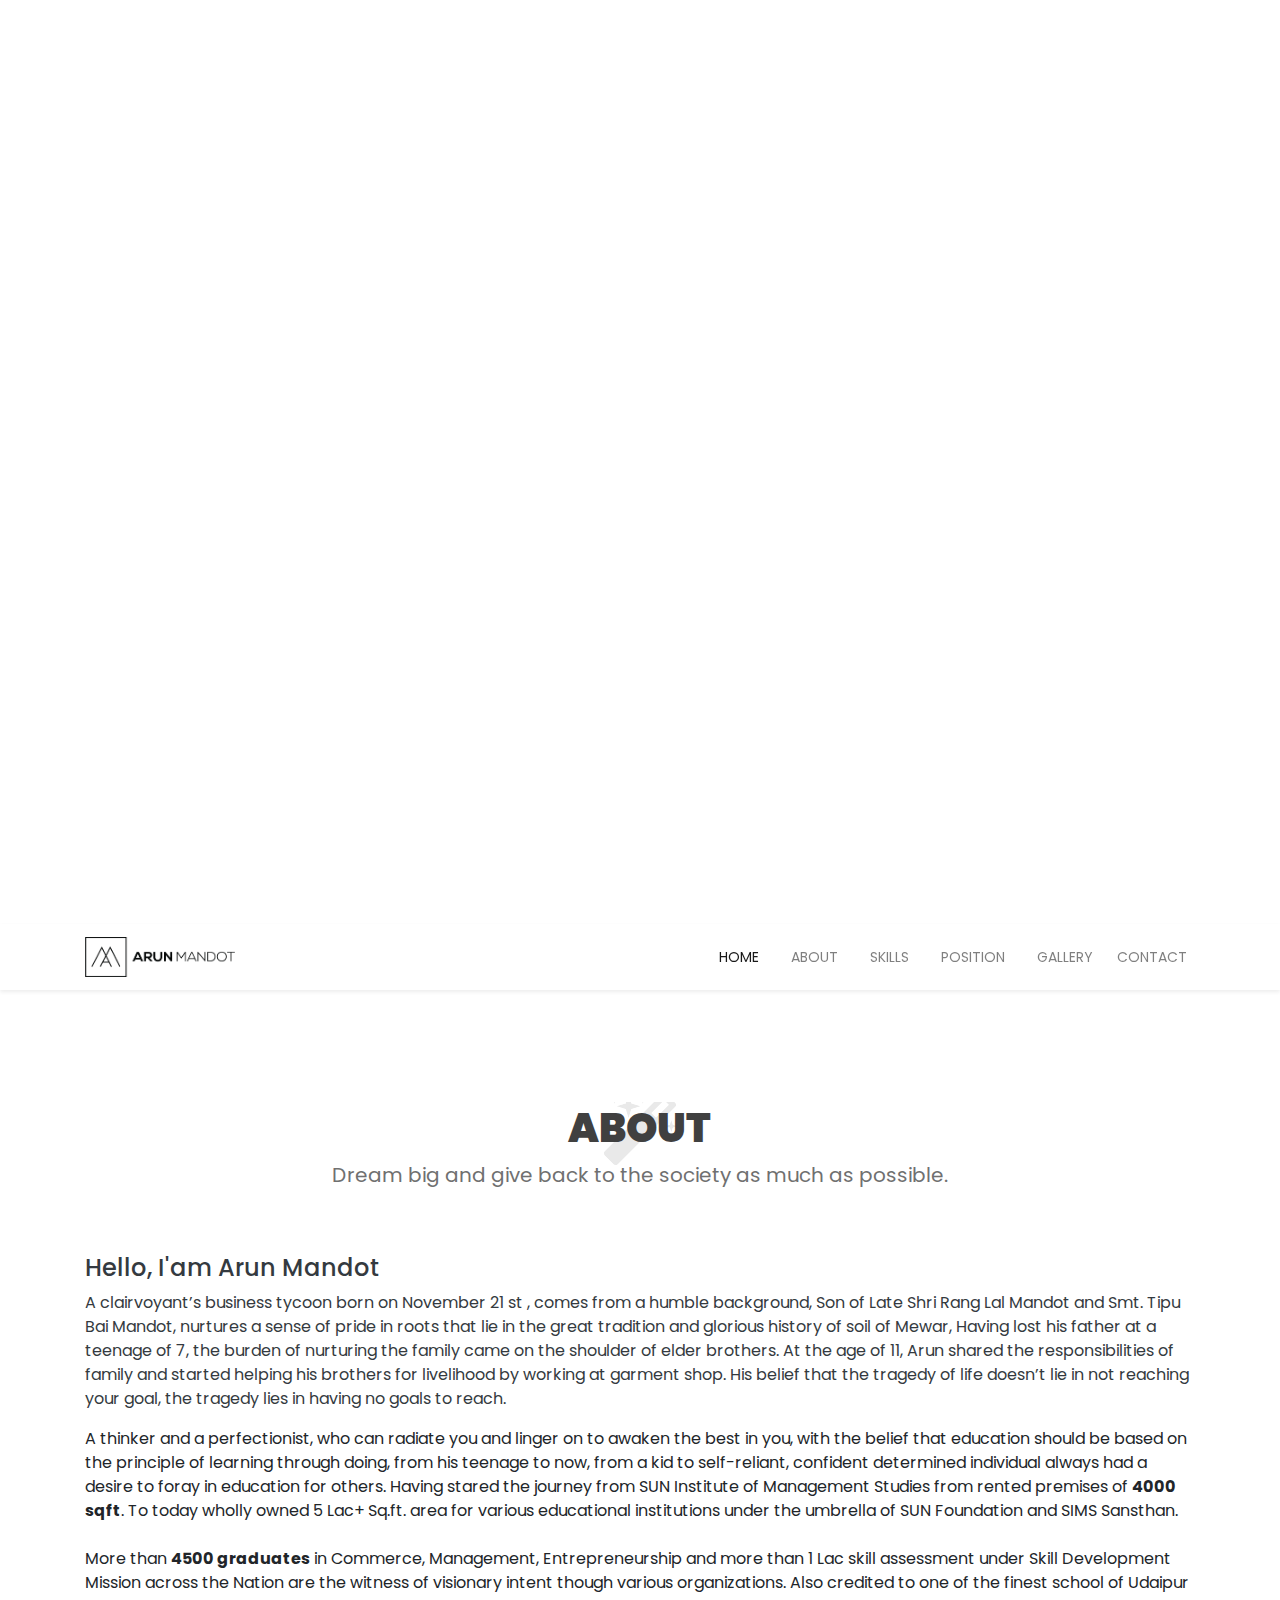
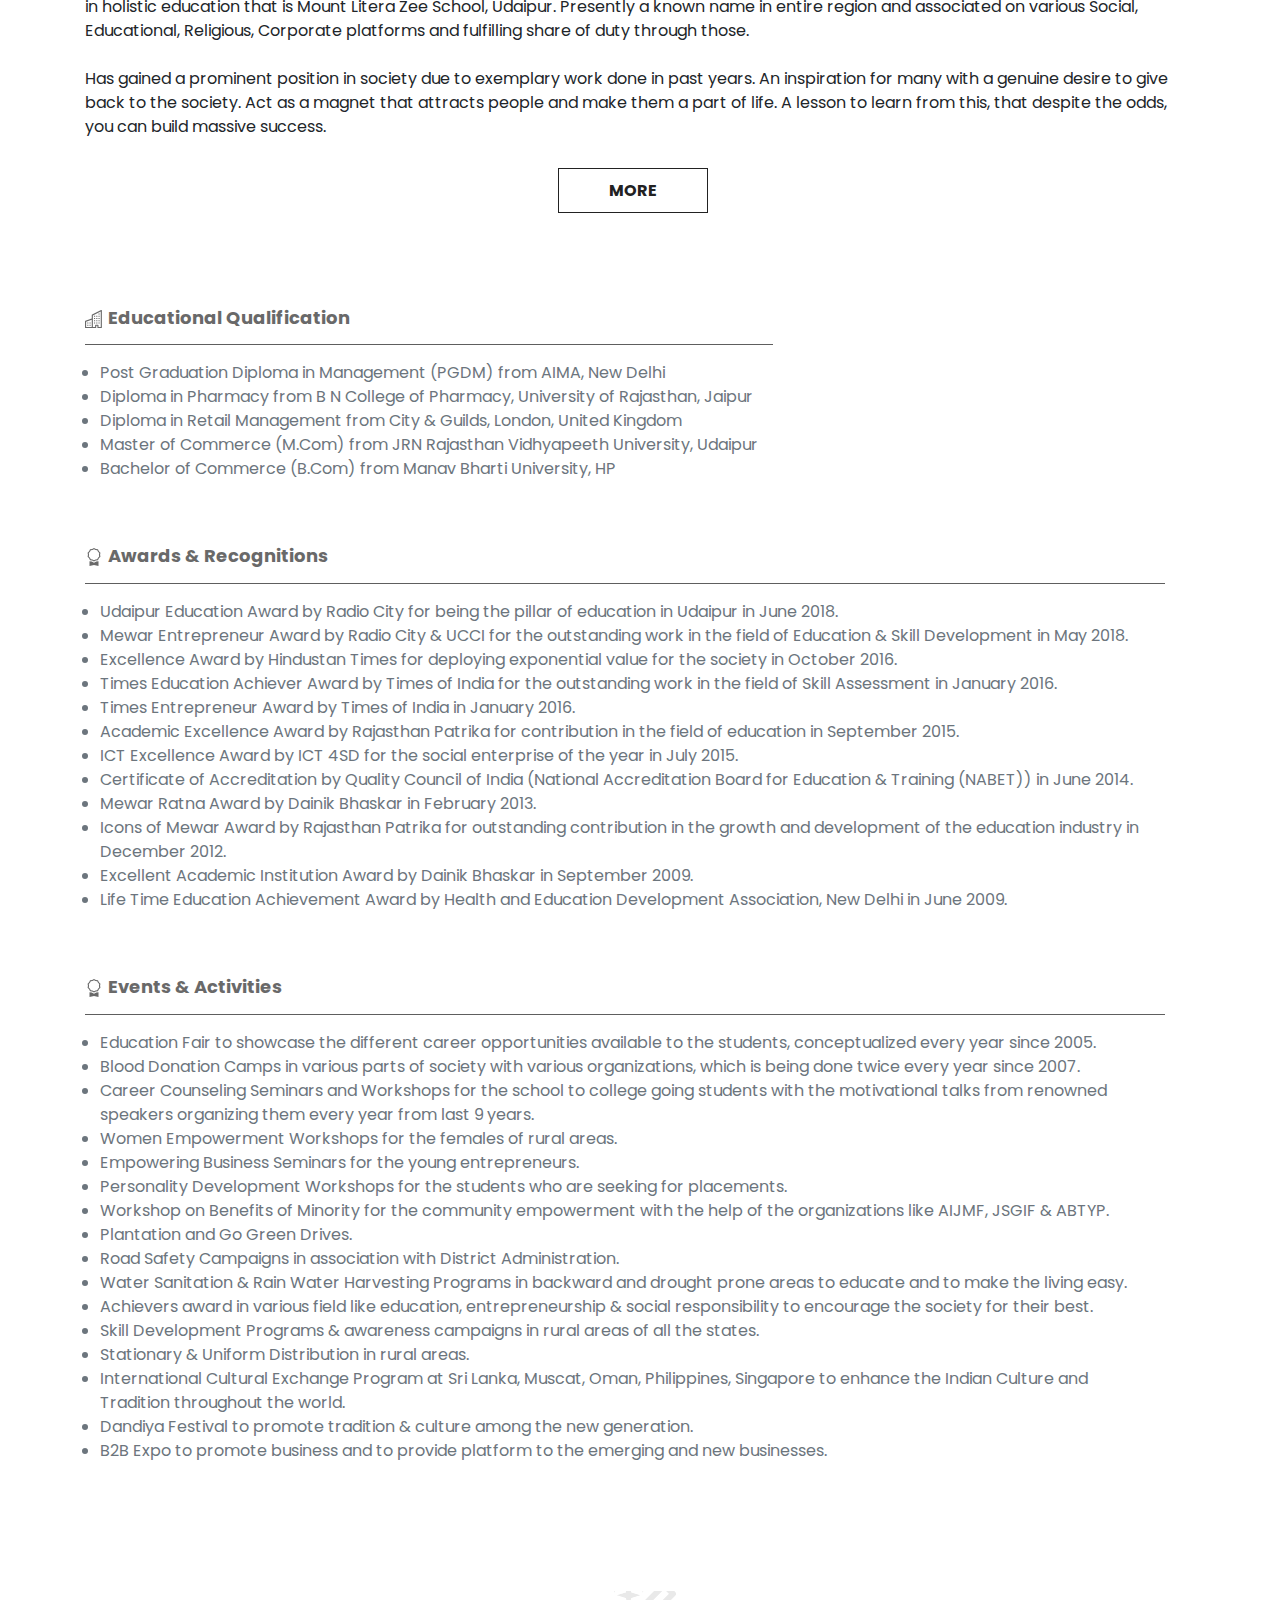
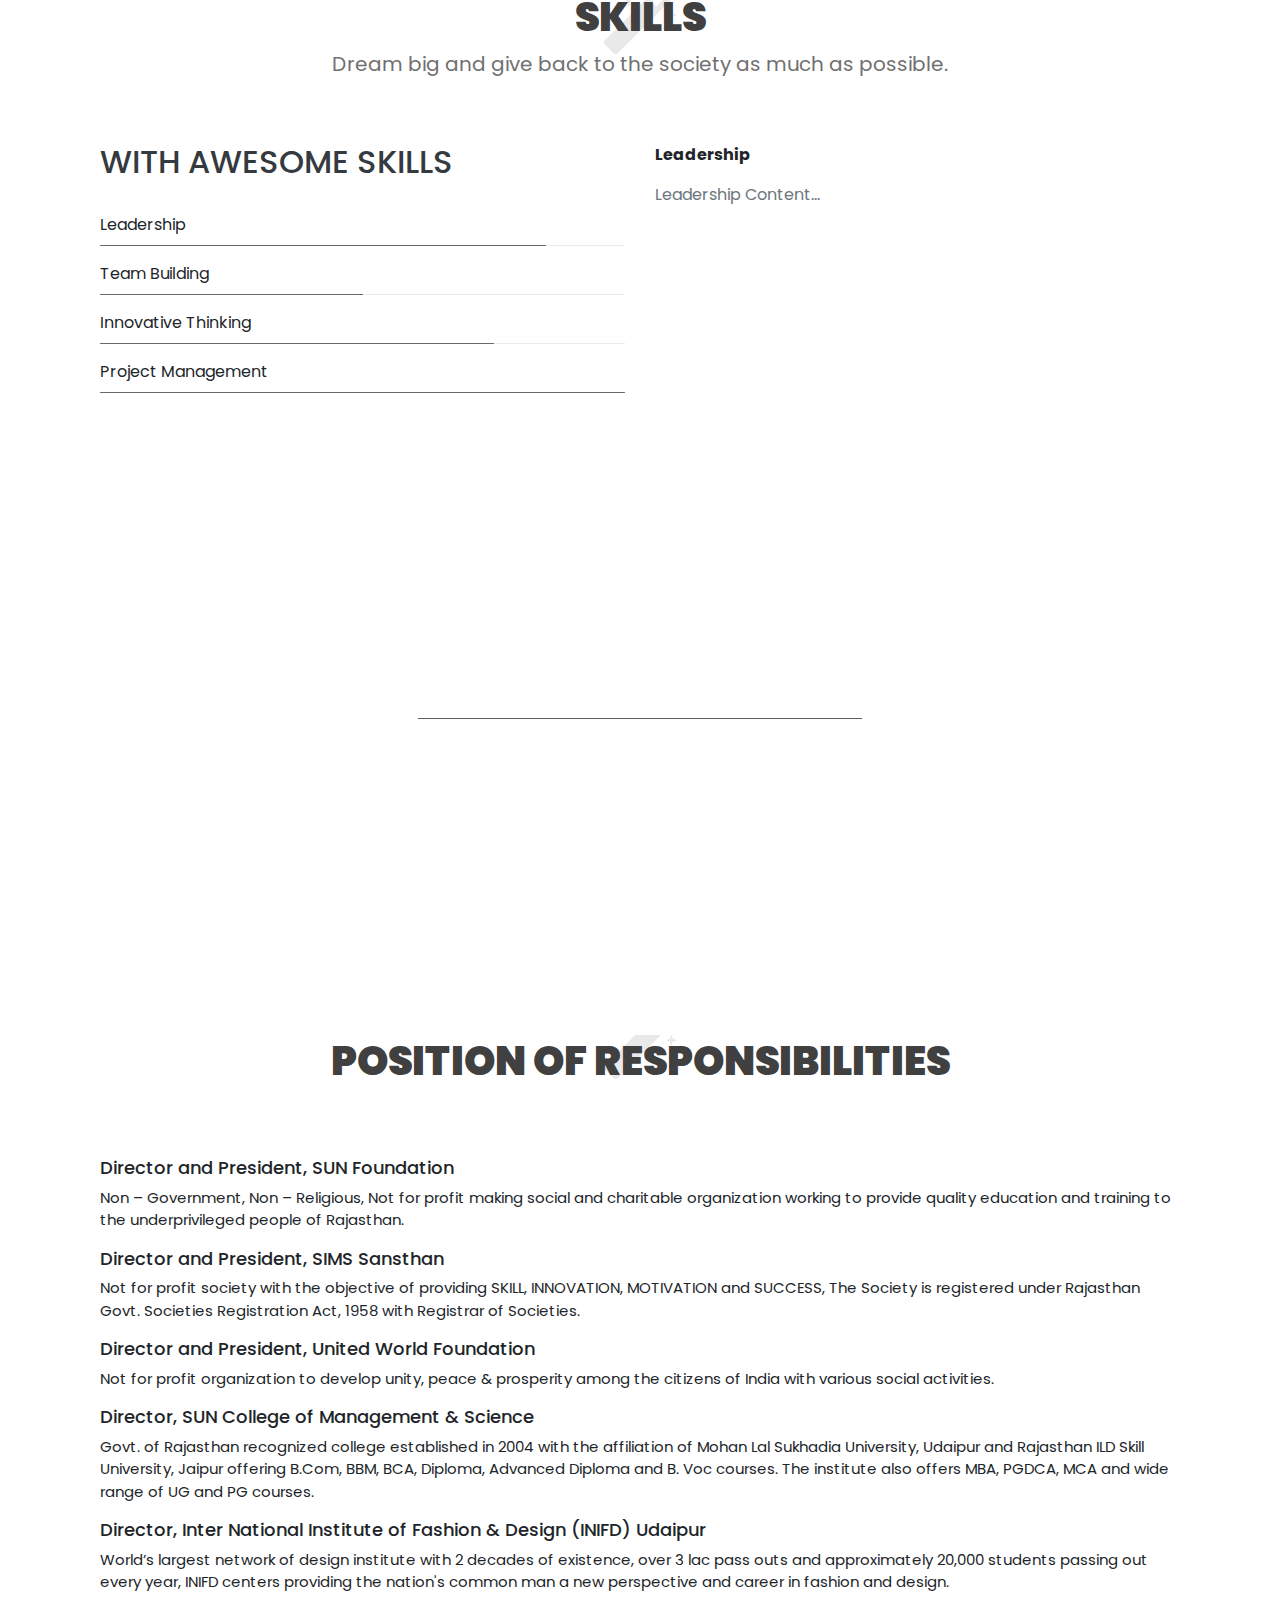
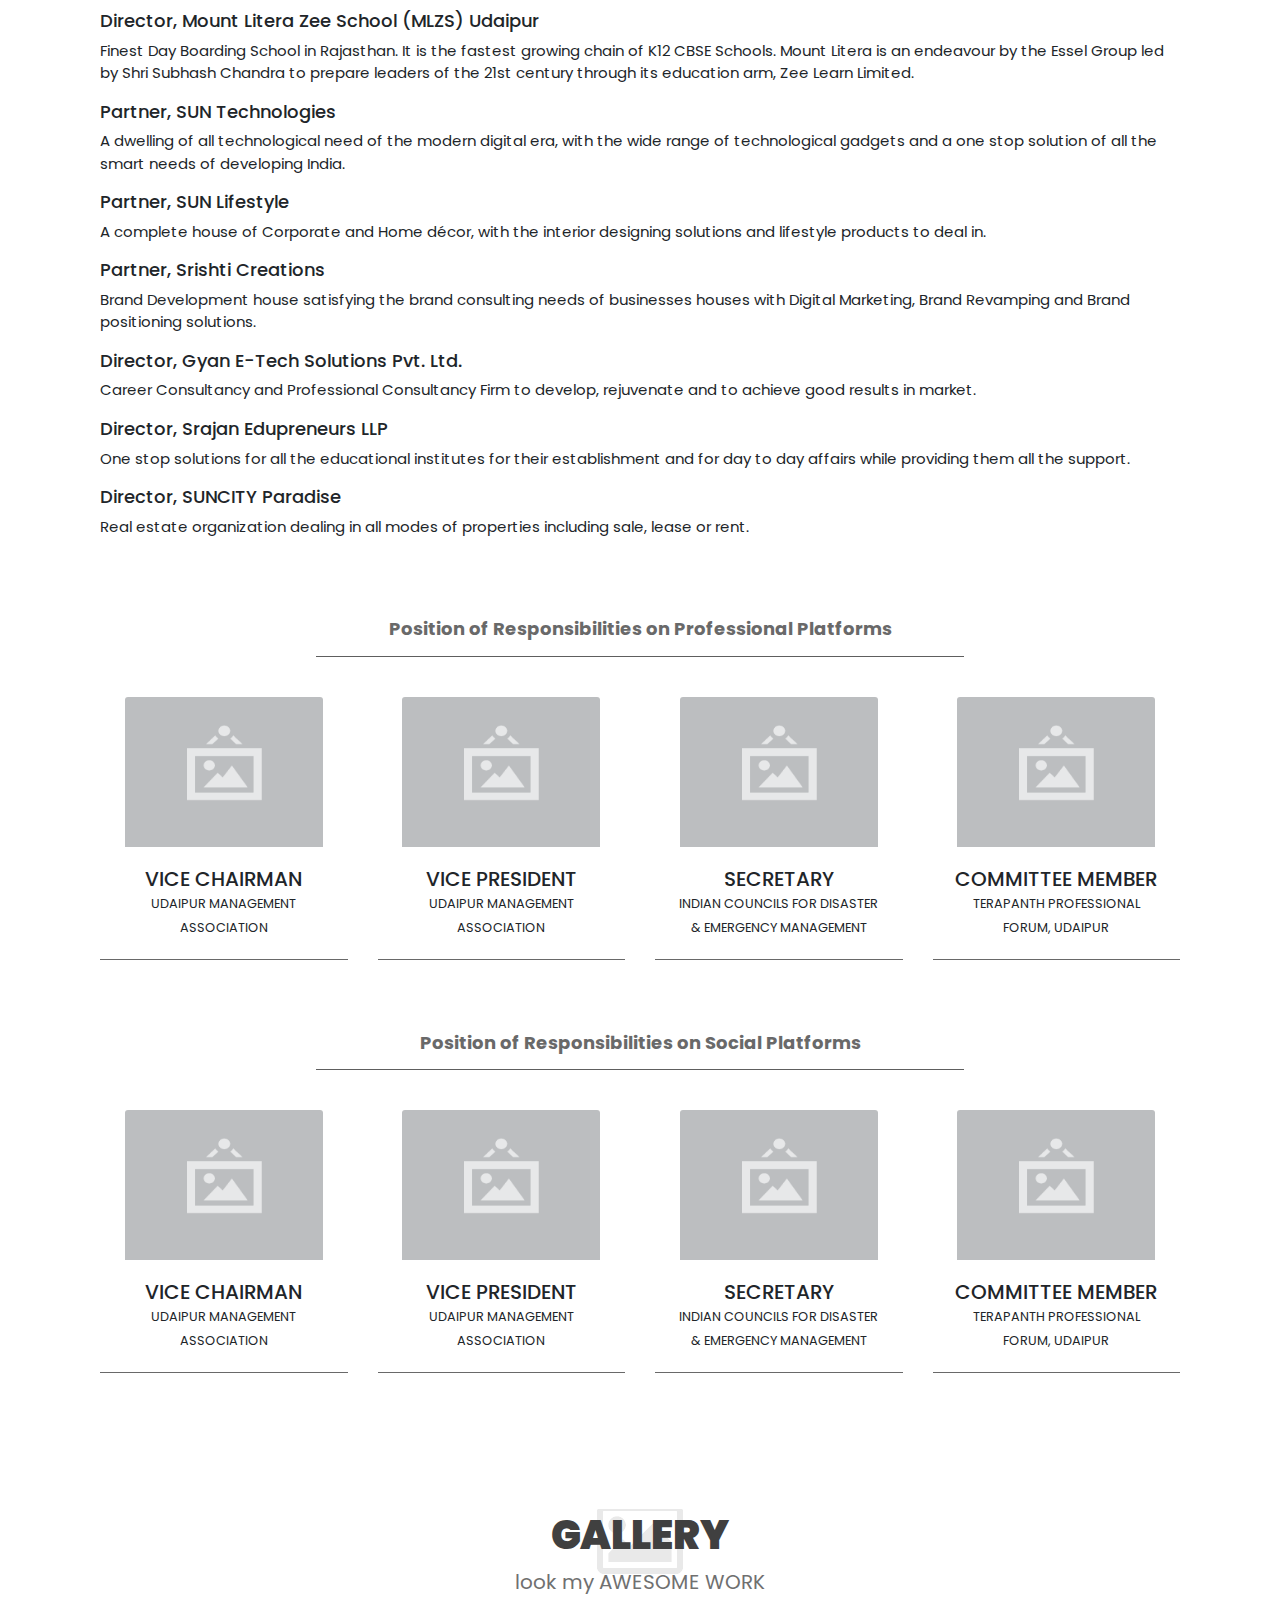
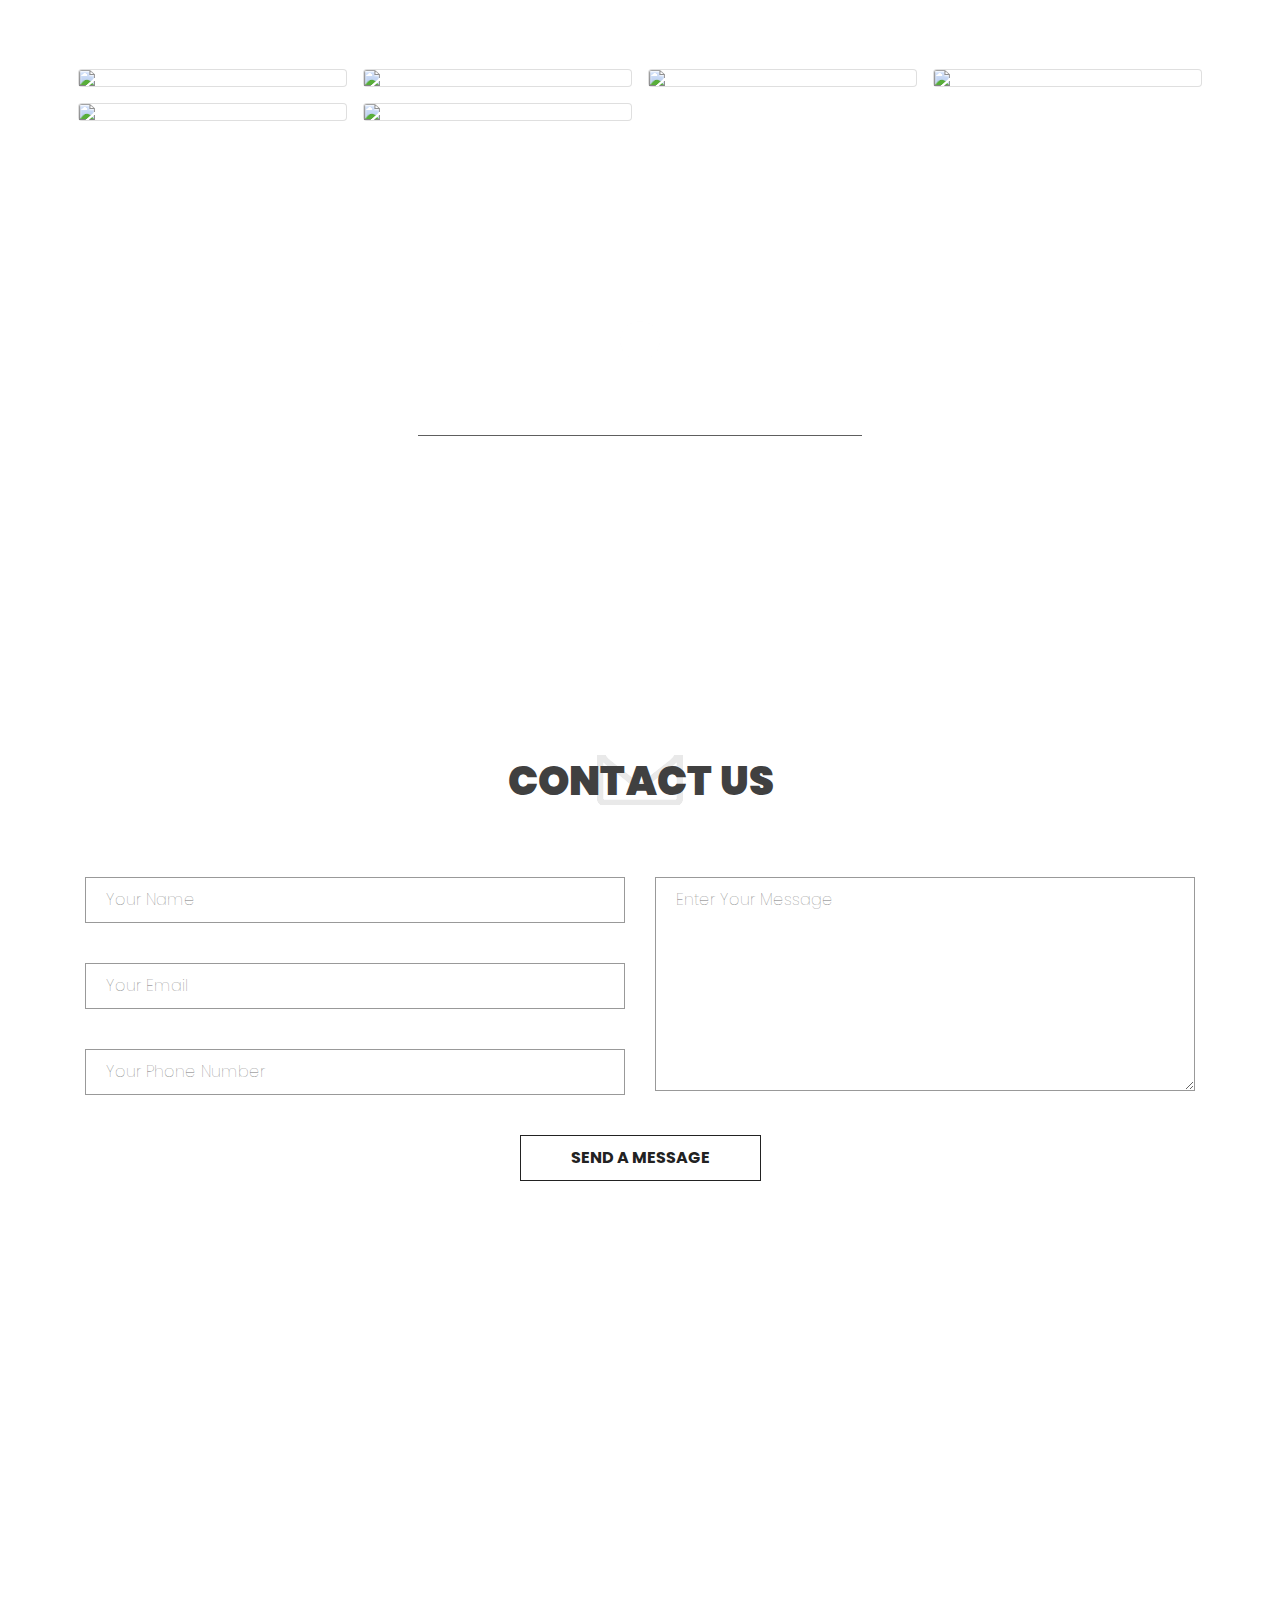
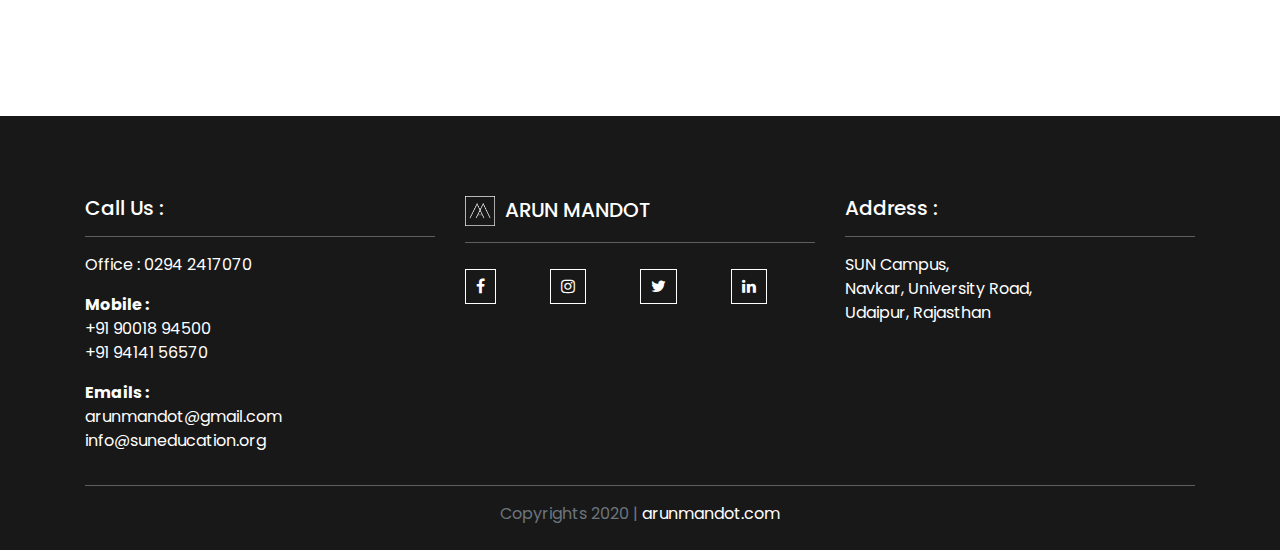
==== index.html @ 6d006e6d "added" ====
<!doctype html>
<html lang="en">

<head>
    <!-- Required meta tags -->
    <meta charset="utf-8">
    <meta name="viewport" content="width=device-width, initial-scale=1, shrink-to-fit=no">
    <!-- Bootstrap CSS -->
    <link rel="stylesheet" href="https://stackpath.bootstrapcdn.com/bootstrap/4.5.0/css/bootstrap.min.css">
    <title>ARUN MANDOT</title>
    <!-- Favicons -->
    <link rel="icon" href="images/logo.png">
    <!-- Custom CSS -->
    <link rel="stylesheet" href="css/style.css">
    <!-- Owl.carousel CSS -->
    <link rel="stylesheet" href="css/owl.carousel.min.css">
    <link rel="stylesheet" href="css/owl.theme.default.min.css">
    <!-- font-awesome icons -->
    <link href="//maxcdn.bootstrapcdn.com/font-awesome/4.7.0/css/font-awesome.min.css" rel="stylesheet">
</head>

<body>

    <!-- Carousel -->
    <section class="owl-carousel my-0 py-0">
        <div class="carousel-container"
            style="background-image: url(http://musemaster.net/creative-agency-muse/CA-Onepage/images/people-768566_1920.jpg?crc=306402856);">
            <div>
                <img src="images/logo.png" style="width: 80px;height: 80px;"><br>
            </div>


            <h1 class="top-banner-qots">SOCIAL ACTIVIST</h1>
            <p class="top-banner-paragraph">You must never be fearful about what you are doing when it is right.</p>
        </div>
        <div class="carousel-container"
            style="background-image: url(http://musemaster.net/creative-agency-muse/CA-Onepage/images/bike-666039_1920-color.jpg?crc=132813385);">
            <div>
                <img src="images/logo.png" style="width: 80px;height: 80px;"><br>
            </div>
            <h1 class="top-banner-qots">SELF MOTIVATOR</h1>
            <p class="top-banner-paragraph">If you have good thoughts they will shine out of your face like sunbeams.
            </p>
        </div>
        <div class="carousel-container"
            style="background-image: url(https://cdn.pixabay.com/photo/2014/05/03/01/03/macbook-336704_960_720.jpg);">
            <div>
                <img src="images/logo.png" style="width: 80px;height: 80px;"><br>
            </div>
            <h1 class="top-banner-qots">ENTREPRENEURS</h1>
            <p class="top-banner-paragraph">All our dreams can come true, if we have the courage to pursue them.</p>
        </div>
        <div class="carousel-container"
            style="background-image: url(https://cdn.pixabay.com/photo/2015/03/14/19/45/suit-673697_960_720.jpg);">
            <div>
                <img src="images/logo.png" style="width: 80px;height: 80px;"><br>
            </div>
            <h1 class="top-banner-qots">Self Motivator</h1>
            <p class="top-banner-paragraph">Success is ought to be determined not by accumulations, but by
                contributions.</p>
        </div>
        <div class="carousel-container"
            style="background-image: url(http://musemaster.net/creative-agency-muse/CA-Onepage/images/bike-666039_1920-color.jpg?crc=132813385);">
            <div>
                <img src="images/logo.png" style="width: 80px;height: 80px;"><br>
            </div>
            <h1 class="top-banner-qots">EDUCATIONIST</h1>
            <p class="top-banner-paragraph">Education is not the learning of facts, but the training of the mind to
                think.</p>
        </div>
        <div class="carousel-container"
            style="background-image: url(https://cdn.pixabay.com/photo/2015/03/26/09/40/business-suit-690048_960_720.jpg);">
            <div>
                <img src="images/logo.png" style="width: 80px;height: 80px;"><br>
            </div>
            <h1 class="top-banner-qots">INNOVATIVE</h1>
            <p class="top-banner-paragraph">Innovation distinguishes between a leader and a follower.</p>
        </div>
    </section>

    <!-- Navbar -->
    <nav class="navbar navbar-expand-lg navbar-light bg-white shadow-sm mt-0 sticky-top" id="move-sections">
        <div class="container">
            <a class="navbar-brand" href="index.html"><img src="images/navbar_logo.png" width="150" height="40"></a>
            <button class="navbar-toggler border-0" type="button" data-toggle="collapse" data-target="#navbarText"
                aria-controls="navbarText" aria-expanded="false" aria-label="Toggle navigation">
                <span class="navbar-toggler-icon"></span>
            </button>
            <div class="collapse navbar-collapse" id="navbarText">
                <ul class="navbar-nav ml-auto">
                    <li class="nav-item active">
                        <a class="nav-link text-uppercase mx-2" href="index.html">Home</a>
                    </li>
                    <li class="nav-item">
                        <a class="nav-link text-uppercase mx-2" href="#about">About</a>
                    </li>
                    <li class="nav-item">
                        <a class="nav-link text-uppercase mx-2" href="#skills">Skills</a>
                    </li>
                    <li class="nav-item">
                        <a class="nav-link text-uppercase mx-2" href="#position">POSITION</a>
                    </li>
                    <li class="nav-item">
                        <a class="nav-link text-uppercase mx-2" href="#gallery">Gallery</a>
                    </li>
                    <!-- <li class="nav-item">
                            <a class="nav-link text-uppercase" href="#team">Team</a>
                        </li> -->
                    <li class="nav-item">
                        <a class="nav-link text-uppercase" href="#contact">Contact</a>
                    </li>
                </ul>
            </div>
        </div>
    </nav>

    <div class="container">
        <!-- About Section -->
        <section class="container p-md-0" id="about">
            <div class="jumbotron jumbotron-fluid bg-transparent mb-0 pb-0">
                <div class="container text-center pt-md-5">
                    <div
                        style="background-image: url('images/u218-4.png');background-position: center;background-repeat: no-repeat;">
                        <h1 class="section-heading"><b>About</b></h1>
                        <p class="section-paragraph">Dream big and give back to the society as much as
                            possible.</p>
                    </div>
                </div>
                <div class="container jumbotron jumbotron-fluid bg-transparent pb-0">
                    <div class="row">
                        <div class="col-12">
                            <h4 class="text-dark">Hello, I'am Arun Mandot</h4>
                            <p class="text-dark">A clairvoyant’s business tycoon born on November 21 st , comes from
                                a humble background, Son
                                of Late Shri Rang Lal Mandot and Smt. Tipu Bai Mandot, nurtures a sense of pride in
                                roots
                                that
                                lie in the great tradition and glorious history of soil of Mewar, Having lost his
                                father at
                                a
                                teenage of 7, the burden of nurturing the family came on the shoulder of elder
                                brothers. At
                                the
                                age of 11, Arun shared the responsibilities of family and started helping his
                                brothers for
                                livelihood by working at garment shop. His belief that the tragedy of life doesn’t
                                lie in
                                not
                                reaching your goal, the tragedy lies in having no goals to reach.</p>
                            <p>
                                A thinker and a perfectionist, who can radiate you and linger on to awaken the best in you,
                                with
                                the belief that education should be based on the principle of learning through doing, from
                                his
                                teenage to now, from a kid to self-reliant, confident determined individual always had a
                                desire
                                to foray in education for others. Having stared the journey from SUN Institute of Management
                                Studies from rented premises of <b>4000 sqft</b>. To today wholly owned 5 Lac+ Sq.ft. area
                                for various
                                educational institutions under the umbrella of SUN Foundation and SIMS Sansthan.<br><br>
                                More than <b>4500 graduates</b> in Commerce, Management, Entrepreneurship and more than 1
                                Lac
                                skill assessment under Skill Development Mission across the Nation are the witness of
                                visionary intent though various organizations. Also credited to one of the finest school of
                                Udaipur in holistic education that is Mount Litera Zee School, Udaipur. Presently a known
                                name in entire region and associated on various Social, Educational, Religious, Corporate
                                platforms and fulfilling share of duty through those. <br><br>
                                Has gained a prominent position in society due to exemplary work done in past years. An
                                inspiration for many with a genuine desire to give back to the society. Act as a magnet that
                                attracts people and make them a part of life. A lesson to learn from this, that despite the
                                odds,
                                you can build massive success.</p>
                            <div class="container py-2 px-0 text-center">
                                <div class="col-12 my-3 pl-0">
                                    <a class="custom-btn text-decoration-none" href="about.html">More</a>
                                </div>
                            </div>
                        </div>
                    </div>
                </div>

                <div class="row container">
                    <div class="mt-5">
                        <h4 class="section-sub-heading"><span><svg width="1em" height="1em" viewBox="0 0 16 16" class="bi bi-building" fill="currentColor" xmlns="http://www.w3.org/2000/svg">
                            <path fill-rule="evenodd" d="M14.763.075A.5.5 0 0 1 15 .5v15a.5.5 0 0 1-.5.5h-3a.5.5 0 0 1-.5-.5V14h-1v1.5a.5.5 0 0 1-.5.5h-9a.5.5 0 0 1-.5-.5V10a.5.5 0 0 1 .342-.474L6 7.64V4.5a.5.5 0 0 1 .276-.447l8-4a.5.5 0 0 1 .487.022zM6 8.694L1 10.36V15h5V8.694zM7 15h2v-1.5a.5.5 0 0 1 .5-.5h2a.5.5 0 0 1 .5.5V15h2V1.309l-7 3.5V15z"/>
                            <path d="M2 11h1v1H2v-1zm2 0h1v1H4v-1zm-2 2h1v1H2v-1zm2 0h1v1H4v-1zm4-4h1v1H8V9zm2 0h1v1h-1V9zm-2 2h1v1H8v-1zm2 0h1v1h-1v-1zm2-2h1v1h-1V9zm0 2h1v1h-1v-1zM8 7h1v1H8V7zm2 0h1v1h-1V7zm2 0h1v1h-1V7zM8 5h1v1H8V5zm2 0h1v1h-1V5zm2 0h1v1h-1V5zm0-2h1v1h-1V3z"/>
                          </svg></span> <b>Educational Qualification</b></h4>
                        <hr class="mx-auto" style="width: 100%;background-color: #696969;">
                        <div class="container">
                            <ul>
                                <li class="text-muted">Post Graduation Diploma in Management (PGDM) from AIMA, New Delhi</li>
                                <li class="text-muted">Diploma in Pharmacy from B N College of Pharmacy, University of Rajasthan, Jaipur</li>
                                <li class="text-muted">Diploma in Retail Management from City & Guilds, London, United Kingdom</li>
                                <li class="text-muted">Master of Commerce (M.Com) from JRN Rajasthan Vidhyapeeth University, Udaipur</li>
                                <li class="text-muted">Bachelor of Commerce (B.Com) from Manav Bharti University, HP</li>
                            </ul>
                        </div>
                    </div>
                    
                    <div class="mt-5">
                        <h4 class="section-sub-heading"><span><svg width="1em" height="1em" viewBox="0 0 16 16" class="bi bi-award" fill="currentColor" xmlns="http://www.w3.org/2000/svg">
                            <path fill-rule="evenodd" d="M9.669.864L8 0 6.331.864l-1.858.282-.842 1.68-1.337 1.32L2.6 6l-.306 1.854 1.337 1.32.842 1.68 1.858.282L8 12l1.669-.864 1.858-.282.842-1.68 1.337-1.32L13.4 6l.306-1.854-1.337-1.32-.842-1.68L9.669.864zm1.196 1.193l-1.51-.229L8 1.126l-1.355.702-1.51.229-.684 1.365-1.086 1.072L3.614 6l-.25 1.506 1.087 1.072.684 1.365 1.51.229L8 10.874l1.356-.702 1.509-.229.684-1.365 1.086-1.072L12.387 6l.248-1.506-1.086-1.072-.684-1.365z"/>
                            <path d="M4 11.794V16l4-1 4 1v-4.206l-2.018.306L8 13.126 6.018 12.1 4 11.794z"/>
                          </svg></span> <b>Awards & Recognitions</b></h4>
                        <hr class="mx-auto" style="width: 100%;background-color: #696969;">
                        <div class="container">
                            <ul>
                                <li class="text-muted">Udaipur Education Award by Radio City for being the pillar of
                                    education in Udaipur in June 2018.</li>
                                <li class="text-muted">Mewar Entrepreneur Award by Radio City & UCCI for the outstanding
                                    work in the field of Education & Skill Development in May 2018.</li>
                                <li class="text-muted">Excellence Award by Hindustan Times for deploying exponential value
                                    for the society in October
                                    2016.</li>
                                <li class="text-muted">Times Education Achiever Award by Times of India for the outstanding
                                    work in the field of Skill
                                    Assessment in January 2016.</li>
                                <li class="text-muted">Times Entrepreneur Award by Times of India in January 2016.</li>
                                <li class="text-muted">Academic Excellence Award by Rajasthan Patrika for contribution in
                                    the field of education in
                                    September 2015.</li>
                                <li class="text-muted">ICT Excellence Award by ICT 4SD for the social enterprise of the year
                                    in July 2015.</li>
                                <li class="text-muted">Certificate of Accreditation by Quality Council of India (National
                                    Accreditation Board for
                                    Education & Training (NABET)) in June 2014.</li>
                                <li class="text-muted">Mewar Ratna Award by Dainik Bhaskar in February 2013.</li>
                                <li class="text-muted">Icons of Mewar Award by Rajasthan Patrika for outstanding
                                    contribution in the growth and
                                    development of the education industry in December 2012.</li>
                                <li class="text-muted">Excellent Academic Institution Award by Dainik Bhaskar in September
                                    2009.</li>
                                <li class="text-muted">Life Time Education Achievement Award by Health and Education
                                    Development Association,
                                    New Delhi in June 2009.</li>
                            </ul>
                        </div>
                    </div>
                    <div class="mt-5">
                        <h4 class="section-sub-heading"><span><svg width="1em" height="1em" viewBox="0 0 16 16" class="bi bi-award" fill="currentColor" xmlns="http://www.w3.org/2000/svg">
                            <path fill-rule="evenodd" d="M9.669.864L8 0 6.331.864l-1.858.282-.842 1.68-1.337 1.32L2.6 6l-.306 1.854 1.337 1.32.842 1.68 1.858.282L8 12l1.669-.864 1.858-.282.842-1.68 1.337-1.32L13.4 6l.306-1.854-1.337-1.32-.842-1.68L9.669.864zm1.196 1.193l-1.51-.229L8 1.126l-1.355.702-1.51.229-.684 1.365-1.086 1.072L3.614 6l-.25 1.506 1.087 1.072.684 1.365 1.51.229L8 10.874l1.356-.702 1.509-.229.684-1.365 1.086-1.072L12.387 6l.248-1.506-1.086-1.072-.684-1.365z"/>
                            <path d="M4 11.794V16l4-1 4 1v-4.206l-2.018.306L8 13.126 6.018 12.1 4 11.794z"/>
                          </svg></span> <b>Events & Activities</b></h4>
                        <hr class="mx-auto" style="width: 100%;background-color: #696969;">
                        <div class="container">
                            <ul>
                                <li class="text-muted">Education Fair to showcase the different career opportunities
                                    available to the students,
                                    conceptualized every year since 2005.</li>
                                <li class="text-muted">Blood Donation Camps in various parts of society with various
                                    organizations, which is being
                                    done twice every year since 2007.</li>
                                <li class="text-muted">Career Counseling Seminars and Workshops for the school to college
                                    going students with the
                                    motivational talks from renowned speakers organizing them every year from last 9 years.
                                </li>
                                <li class="text-muted">Women Empowerment Workshops for the females of rural areas.</li>
                                <li class="text-muted">Empowering Business Seminars for the young entrepreneurs.</li>
                                <li class="text-muted">Personality Development Workshops for the students who are seeking
                                    for placements.</li>
                                <li class="text-muted">Workshop on Benefits of Minority for the community empowerment with
                                    the help of the
                                    organizations like AIJMF, JSGIF & ABTYP.</li>
                                <li class="text-muted">Plantation and Go Green Drives.</li>
                                <li class="text-muted">Road Safety Campaigns in association with District Administration.
                                </li>
                                <li class="text-muted">Water Sanitation & Rain Water Harvesting Programs in backward and
                                    drought prone areas to
                                    educate and to make the living easy.</li>
                                <li class="text-muted">Achievers award in various field like education, entrepreneurship &
                                    social responsibility to
                                    encourage the society for their best.</li>
                                <li class="text-muted">Skill Development Programs & awareness campaigns in rural areas of
                                    all the states.</li>
                                <li class="text-muted">Stationary & Uniform Distribution in rural areas.</li>
                                <li class="text-muted">International Cultural Exchange Program at Sri Lanka, Muscat, Oman,
                                    Philippines, Singapore to
                                    enhance the Indian Culture and Tradition throughout the world.</li>
                                <li class="text-muted">Dandiya Festival to promote tradition & culture among the new
                                    generation.</li>
                                <li class="text-muted">B2B Expo to promote business and to provide platform to the emerging
                                    and new businesses.</li>
                            </ul>
                        </div>
                    </div>
                </div>
            </div>
        </section>
    
        <!-- Skills Section -->
        <section class="container jumbotron jumbotron-fluid my-0 bg-transparent mt-0" id="skills">
            <div class="container text-center mb-5 pb-md-3 pt-md-5">
                <div
                    style="background-image: url('images/u218-4.png');background-position: center;background-repeat: no-repeat;">
                    <h1 class="section-heading"><b>skills</b></h1>
                    <p class="section-paragraph">Dream big and give back to the society as much as
                        possible.
                    </p>
                </div>
            </div>
            <div class="container">
                <div class="row">
                    <div class="col-12 col-md-6">
                        <h2 class="text-dark">WITH AWESOME SKILLS</h2>
                        <br>
                        <div class="nav flex-column nav-pills" id="v-pills-tab" role="tablist"
                            aria-orientation="vertical">
                            <div class="form-group cursor-pointer" id="v-pills-1-tab" data-toggle="pill"
                                href="#v-pills-1" role="tab" aria-controls="v-pills-1" aria-selected="true">
                                <label>Leadership</label>
                                <div class="progress" style="height: 1px;">
                                    <div class="progress-bar" role="progressbar"
                                        style="width: 85%; background-color: #696969;" aria-valuenow="25"
                                        aria-valuemin="0" aria-valuemax="100"></div>
                                </div>
                            </div>
                            <div class="form-group cursor-pointer" id="v-pills-2-tab" data-toggle="pill"
                                href="#v-pills-2" role="tab" aria-controls="v-pills-2" aria-selected="false">
                                <label>Team Building</label>
                                <div class="progress" style="height: 1px;">
                                    <div class="progress-bar" role="progressbar"
                                        style="width: 50%; background-color: #696969;" aria-valuenow="50"
                                        aria-valuemin="0" aria-valuemax="100"></div>
                                </div>
                            </div>
                            <div class="form-group cursor-pointer" id="v-pills-3-tab" data-toggle="pill"
                                href="#v-pills-3" role="tab" aria-controls="v-pills-3" aria-selected="false">
                                <label>Innovative Thinking</label>
                                <div class="progress" style="height: 1px;">
                                    <div class="progress-bar" role="progressbar"
                                        style="width: 75%; background-color: #696969;" aria-valuenow="75"
                                        aria-valuemin="0" aria-valuemax="100"></div>
                                </div>
                            </div>
                            <div class="form-group cursor-pointer" id="v-pills-4-tab" data-toggle="pill"
                                href="#v-pills-4" role="tab" aria-controls="v-pills-4" aria-selected="false">
                                <label>Project Management</label>
                                <div class="progress" style="height: 1px;">
                                    <div class="progress-bar" role="progressbar"
                                        style="width: 100%; background-color: #696969;" aria-valuenow="100"
                                        aria-valuemin="0" aria-valuemax="100"></div>
                                </div>
                            </div>
                        </div>
    
                    </div>
                    <div class="col-12 col-md-6 tab-content" id="v-pills-tabContent">
                        <div class="tab-pane fade show active" id="v-pills-1" role="tabpanel"
                            aria-labelledby="v-pills-1-tab">
                            <p class="on-hvr-color"><b>Leadership</b></p>
                            <p class="text-muted">
                                Leadership Content...
                            </p>
                        </div>
                        <div class="tab-pane fade show" id="v-pills-2" role="tabpanel"
                            aria-labelledby="v-pills-2-tab">
                            <p class="on-hvr-color"><b>Team Building</b></p>
                            <p class="text-muted">
                                Team Building Content...
                            </p>
                        </div>
                        <div class="tab-pane fade show" id="v-pills-3" role="tabpanel"
                            aria-labelledby="v-pills-3-tab">
                            <p class="on-hvr-color"><b>Innovative Thinking</b></p>
                            <p class="text-muted">
                                Innovative Thinking Content...
                            </p>
                        </div>
                        <div class="tab-pane fade show" id="v-pills-4" role="tabpanel"
                            aria-labelledby="v-pills-4-tab">
                            <p class="on-hvr-color"><b>Project Management</b></p>
                            <p class="text-muted">
                                Project Management content...
                            </p>
                        </div>
                    </div>
                </div>
            </div>
        </section>
    </div>


    <!-- 3 Quotes Section -->
    <section class="jumbotron jumbotron-fluid section-education bg-transparent my-0">
        <div class="container text-center">
            <img src="images/u361-4.png"><br><br>
            <h3 class="Quotes-title">Quotes to Inspire Success in Your Life and Business</h3>
            <hr class="mx-auto" style="width: 40%;background-color: #696969;">
            <div class="owl-carousel">
                <div>
                    <h5 class="Quotation-line">"Success is not final; failure is not fatal: It is the courage to
                        continue that counts."</h5>
                </div>
                <div>
                    <h5 class="Quotation-line">"The road to success and the road to failure are almost exactly the
                        same."</h5>
                </div>
                <div>
                    <h5 class="Quotation-line">"Opportunities don't happen. You create them."</h5>
                </div>
            </div>
        </div>
    </section>

    <div class="container">
        <!-- Position of Responsibilities Section -->
        <section class="container jumbotron jumbotron-fluid my-0 bg-transparent pb-0 mb-0" id="position">
            <div class="container text-center mb-5 pb-md-3 pt-md-5">
                <div
                    style="background-image: url('images/u218-4.png');background-position: center;background-repeat: no-repeat;">
                    <h1 class="section-heading"><b>Position of Responsibilities</b></h1>
                </div>
            </div>
            <div class="jumbotron jumbotron-fluid my-0 bg-transparent mt-0 pt-0">
                <div class="container">
                    <!-- <h4 class="section-sub-heading"><b>Position of Responsibilities</b></h4>
                    <hr class="mx-auto" style="width: 100%;background-color: #696969;"> -->
                    <div>
                        <h5 class="position-section-title">Director and President, SUN Foundation</h5>
                        <p class="position-section-paragraph">Non – Government, Non – Religious, Not for profit
                            making social and charitable organization working to provide quality education and training
                            to
                            the underprivileged people of Rajasthan.</p>
                    </div>
                    <div>
                        <h5 class="position-section-title">Director and President, SIMS Sansthan</h5>
                        <p class="position-section-paragraph">Not for profit society with the objective of providing
                            SKILL, INNOVATION, MOTIVATION and SUCCESS, The Society is registered under Rajasthan
                            Govt. Societies Registration Act, 1958 with Registrar of Societies.</p>
                    </div>
                    <div>
                        <h5 class="position-section-title">Director and President, United World Foundation</h5>
                        <p class="position-section-paragraph">Not for profit organization to develop unity,
                            peace & prosperity among the citizens of India with various social activities.</p>
                    </div>
                    <div>
                        <h5 class="position-section-title">Director, SUN College of Management & Science</h5>
                        <p class="position-section-paragraph">Govt. of Rajasthan recognized college
                            established in 2004 with the affiliation of Mohan Lal Sukhadia University, Udaipur and
                            Rajasthan ILD Skill University, Jaipur offering B.Com, BBM, BCA, Diploma, Advanced Diploma
                            and B. Voc courses. The institute also offers MBA, PGDCA, MCA and wide range of UG and PG
                            courses.</p>
                    </div>
                    <div>
                        <h5 class="position-section-title">Director, Inter National Institute of Fashion & Design (INIFD) Udaipur</h5>
                        <p class="position-section-paragraph">World’s largest network
                            of design institute with 2 decades of existence, over 3 lac pass outs and approximately
                            20,000
                            students passing out every year, INIFD centers providing the nation's common man a new
                            perspective and career in fashion and design.</p>
                    </div>
                    <div>
                        <h5 class="position-section-title">Director, Mount Litera Zee School (MLZS) Udaipur</h5>
                        <p class="position-section-paragraph">Finest Day Boarding School in Rajasthan. It
                            is the fastest growing chain of K12 CBSE Schools. Mount Litera is an endeavour by the Essel
                            Group led by Shri Subhash Chandra to prepare leaders of the 21st century through its
                            education
                            arm, Zee Learn Limited.</p>
                    </div>
                    <div>
                        <h5 class="position-section-title">Partner, SUN Technologies</h5>
                        <p class="position-section-paragraph">A dwelling of all technological need of the modern digital era, with
                            the wide range of technological gadgets and a one stop solution of all the smart needs of
                            developing India.</p>
                    </div>
                    <div>
                        <h5 class="position-section-title">Partner, SUN Lifestyle</h5>
                        <p class="position-section-paragraph">A complete house of Corporate and Home décor, with the interior
                            designing solutions and lifestyle products to deal in.</p>
                    </div>
                    <div>
                        <h5 class="position-section-title">Partner, Srishti Creations</h5>
                        <p class="position-section-paragraph">Brand Development house satisfying the brand consulting needs of
                            businesses houses with Digital Marketing, Brand Revamping and Brand positioning solutions.
                        </p>
                    </div>
                    <div>
                        <h5 class="position-section-title">Director, Gyan E-Tech Solutions Pvt. Ltd.</h5>
                        <p class="position-section-paragraph">Career Consultancy and Professional Consultancy
                            Firm to develop, rejuvenate and to achieve good results in market.</p>
                    </div>
                    <div>
                        <h5 class="position-section-title">Director, Srajan Edupreneurs LLP</h5>
                        <p class="position-section-paragraph">One stop solutions for all the educational institutes for their
                            establishment and for day to day affairs while providing them all the support.</p>
                    </div>
                    <div>
                        <h5 class="position-section-title">Director, SUNCITY Paradise</h5>
                        <p class="position-section-paragraph">Real estate organization dealing in all modes of properties
                            including sale, lease or rent.</p>
                    </div>
                </div>
            </div>
            
            <!-- Position of Responsibilities on Professional Platforms -->
            <div class="container mb-5">
                <div class="text-center">
                    <h4 class="section-sub-heading"><b>Position of Responsibilities on Professional Platforms</b></h4>
                    <hr class="mx-auto" style="width: 60%;background-color: #696969;"><br>
                </div>
                <div class="row row-cols-1 row-cols-sm-2 row-cols-md-3 row-cols-lg-4">
                    <div class="col mb-4">
                        <div class="card team-member rounded-0">
                           <div class="text-center">
                            <img src="images/placeholder_image.png" class="card-img-top" alt="...">
                           </div>
                            <div class="card-body text-center">
                                <h5 class="card-title my-0 py-0 text-uppercase">Vice Chairman</h5>
                                <small class="mt-0 pt-0 text-uppercase">Udaipur Management Association</small>
                                <!-- <div class="d-flex justify-content-between social-icons-on-card">
                                    <span><i class="fa fa-facebook"></i></span>
                                    <span><i class="fa fa-instagram"></i></span>
                                    <span><i class="fa fa-twitter"></i></span>
                                    <span><i class="fa fa-linkedin"></i></span>
                                </div> -->
                            </div>
                        </div>
                    </div>
                    <div class="col mb-4">
                        <div class="card team-member rounded-0">
                            <div class="text-center">
                                <img src="images/placeholder_image.png" class="card-img-top" alt="...">
                            </div>
                            <div class="card-body text-center">
                                <h5 class="card-title my-0 py-0 text-uppercase">Vice President</h5>
                                <small class="mt-0 pt-0 text-uppercase">Udaipur Management Association</small>
                                <!-- <div class="d-flex justify-content-between social-icons-on-card">
                                    <span><i class="fa fa-facebook"></i></span>
                                    <span><i class="fa fa-instagram"></i></span>
                                    <span><i class="fa fa-twitter"></i></span>
                                    <span><i class="fa fa-linkedin"></i></span>
                                </div> -->
                            </div>
                        </div>
                    </div>
                    <div class="col mb-4">
                        <div class="card team-member rounded-0">
                            <div class="text-center">
                                <img src="images/placeholder_image.png" class="card-img-top" alt="...">
                            </div>
                            <div class="card-body text-center">
                                <h5 class="card-title my-0 py-0 text-uppercase">Secretary</h5>
                                <small class="mt-0 pt-0 text-uppercase">Indian Councils for Disaster & Emergency
                                    Management</small>
                                <!-- <div class="d-flex justify-content-between social-icons-on-card">
                                    <span><i class="fa fa-facebook"></i></span>
                                    <span><i class="fa fa-instagram"></i></span>
                                    <span><i class="fa fa-twitter"></i></span>
                                    <span><i class="fa fa-linkedin"></i></span>
                                </div> -->
                            </div>
                        </div>
                    </div>
                    <div class="col mb-4">
                        <div class="card team-member rounded-0">
                            <div class="text-center">
                                <img src="images/placeholder_image.png" class="card-img-top" alt="...">
                            </div>
                            <div class="card-body text-center">
                                <h5 class="card-title my-0 py-0 text-uppercase">Committee Member</h5>
                                <small class="mt-0 pt-0 text-uppercase">Terapanth Professional Forum,
                                    Udaipur</small>
                                <!-- <div class="d-flex justify-content-between social-icons-on-card">
                                    <span><i class="fa fa-facebook"></i></span>
                                    <span><i class="fa fa-instagram"></i></span>
                                    <span><i class="fa fa-twitter"></i></span>
                                    <span><i class="fa fa-linkedin"></i></span>
                                </div> -->
                            </div>
                        </div>
                    </div>
    
                </div>
            </div>
            <!-- Position of Responsibilities on Social Platforms -->
            <div class="container">
                <div class="text-center">
                    <h4 class="section-sub-heading"><b>Position of Responsibilities on Social Platforms</b></h4>
                    <hr class="mx-auto" style="width: 60%;background-color: #696969;"><br>
                </div>
    
                <div class="row row-cols-1 row-cols-sm-2 row-cols-md-3 row-cols-lg-4">
                    <div class="col mb-4">
                        <div class="card team-member rounded-0">
                            <div class="text-center">
                                <img src="images/placeholder_image.png" class="card-img-top" alt="...">
                            </div>
                            <div class="card-body text-center">
                                <h5 class="card-title my-0 py-0 text-uppercase">Vice Chairman</h5>
                                <small class="mt-0 pt-0 text-uppercase">Udaipur Management Association</small>
                                <!-- <div class="d-flex justify-content-between social-icons-on-card">
                                    <span><i class="fa fa-facebook"></i></span>
                                    <span><i class="fa fa-instagram"></i></span>
                                    <span><i class="fa fa-twitter"></i></span>
                                    <span><i class="fa fa-linkedin"></i></span>
                                </div> -->
                            </div>
                        </div>
                    </div>
                    <div class="col mb-4">
                        <div class="card team-member rounded-0">
                            <div class="text-center">
                                <img src="images/placeholder_image.png" class="card-img-top" alt="...">
                            </div>
                            <div class="card-body text-center">
                                <h5 class="card-title my-0 py-0 text-uppercase">Vice President</h5>
                                <small class="mt-0 pt-0 text-uppercase">Udaipur Management Association</small>
                                <!-- <div class="d-flex justify-content-between social-icons-on-card">
                                    <span><i class="fa fa-facebook"></i></span>
                                    <span><i class="fa fa-instagram"></i></span>
                                    <span><i class="fa fa-twitter"></i></span>
                                    <span><i class="fa fa-linkedin"></i></span>
                                </div> -->
                            </div>
                        </div>
                    </div>
                    <div class="col mb-4">
                        <div class="card team-member rounded-0">
                            <div class="text-center">
                                <img src="images/placeholder_image.png" class="card-img-top" alt="...">
                            </div>
                            <div class="card-body text-center">
                                <h5 class="card-title my-0 py-0 text-uppercase">Secretary</h5>
                                <small class="mt-0 pt-0 text-uppercase">Indian Councils for Disaster & Emergency
                                    Management</small>
                                <!-- <div class="d-flex justify-content-between social-icons-on-card">
                                    <span><i class="fa fa-facebook"></i></span>
                                    <span><i class="fa fa-instagram"></i></span>
                                    <span><i class="fa fa-twitter"></i></span>
                                    <span><i class="fa fa-linkedin"></i></span>
                                </div> -->
                            </div>
                        </div>
                    </div>
                    <div class="col mb-4">
                        <div class="card team-member rounded-0">
                            <div class="text-center">
                                <img src="images/placeholder_image.png" class="card-img-top" alt="...">
                            </div>
                            <div class="card-body text-center">
                                <h5 class="card-title my-0 py-0 text-uppercase">Committee Member</h5>
                                <small class="mt-0 pt-0 text-uppercase">Terapanth Professional Forum,
                                    Udaipur</small>
                                <!-- <div class="d-flex justify-content-between social-icons-on-card">
                                    <span><i class="fa fa-facebook"></i></span>
                                    <span><i class="fa fa-instagram"></i></span>
                                    <span><i class="fa fa-twitter"></i></span>
                                    <span><i class="fa fa-linkedin"></i></span>
                                </div> -->
                            </div>
                        </div>
                    </div>
                </div>
            </div>
            
        </section>
    
        <!-- Gallery Section -->
        <section class="container jumbotron jumbotron-fluid my-0 bg-transparent" id="gallery">
            <div class="container text-center mb-5 pb-md-3 pt-md-5">
                <div
                    style="background-image: url('images/u863-4.png');background-position: center;background-repeat: no-repeat;">
                    <h1 class="section-heading"><b>Gallery</b></h1>
                    <p class="section-paragraph">look my AWESOME WORK</p>
                </div>
            </div>
            <div class="row row-cols-1 row-cols-sm-2 row-cols-md-3 row-cols-lg-4">
                <div class="col p-2 m-0">
                    <div class="card p-0">
                        <img src="http://musemaster.net/creative-agency-muse/CA-Onepage/images/21610411169_5fefc5b362_o.jpg?crc=206793983"
                            class="card-img-top">
                    </div>
                </div>
                <div class="col p-2 m-0">
                    <div class="card p-0">
                        <img src="http://musemaster.net/creative-agency-muse/CA-Onepage/images/entrepreneur-593358_1920.jpg?crc=290514243"
                            class="card-img-top">
                    </div>
                </div>
                <div class="col p-2 m-0">
                    <div class="card p-0">
                        <img src="http://musemaster.net/creative-agency-muse/CA-Onepage/images/people-768566_1920.jpg?crc=306402856"
                            class="card-img-top">
                    </div>
                </div>
                <div class="col p-2 m-0">
                    <div class="card p-0">
                        <img src="http://musemaster.net/creative-agency-muse/CA-Onepage/images/21610411169_5fefc5b362_o.jpg?crc=206793983"
                            class="card-img-top">
                    </div>
                </div>
                <div class="col p-2 m-0">
                    <div class="card p-0">
                        <img src="http://musemaster.net/creative-agency-muse/CA-Onepage/images/entrepreneur-593358_1920.jpg?crc=290514243"
                            class="card-img-top">
                    </div>
                </div>
                <div class="col p-2 m-0">
                    <div class="card p-0">
                        <img src="http://musemaster.net/creative-agency-muse/CA-Onepage/images/people-768566_1920.jpg?crc=306402856"
                            class="card-img-top">
                    </div>
                </div>
            </div>
        </section>
    </div>

    <!-- Quotation Section -->
    <section class="jumbotron jumbotron-fluid my-0 bg-transparent section-2">
        <div class="container text-center">
            <img src="images/u361-4.png"><br><br>
            <h3 class="Quotes-title">“Success is ought to be determined not by Accumulation but by Contribution”</h3>
            <hr class="mx-auto" style="width: 40%;background-color: #696969;">
            <p class="Quotation-line">Success or failure depends more upon attitude than upon capacity. Successful man
                will
                act as
                he has accomplished or is enjoying something. Soon it becomes reality and act, look and feel
                conduct yourself accordingly and you will be amazed at the positive results.</p>
        </div>
    </section>

    <!-- Contact Form Section -->
    <section class="container jumbotron jumbotron-fluid my-0 bg-transparent" id="contact">
        <div class="container text-center pt-md-5">
            <div
                style="background-image: url('images/u2050-4.png');background-position: center;background-repeat: no-repeat;">
                <h1 class="section-heading"><b>Contact Us</b></h1>
            </div>
            <div class="jumbotron jumbotron-fluid my-0 bg-transparent">
                <form action="#">
                    <div class="row">
                        <div class="col-12 col-md-6">
                            <div class="form-group pb-4">
                                <input type="text" placeholder="Your Name">
                            </div>
                            <div class="form-group pb-4">
                                <input type="email" placeholder="Your Email">
                            </div>
                            <div class="form-group pb-4">
                                <input type="text" placeholder="Your Phone Number">
                            </div>
                        </div>
                        <div class="col-12 col-md-6">
                            <div class="form-group">
                                <textarea name="message" id="message" cols="30" rows="8"
                                    placeholder="Enter Your Message"></textarea>
                            </div>
                        </div>
                        <div class="col-12">
                            <button class="custom-btn">Send a message</button>
                        </div>
                    </div>
                </form>
            </div>
        </div>
    </section>








    <!-- Location -->
    <iframe class="actAsDiv" width="100%" height="400" frameborder="0" scrolling="no" marginheight="0" marginwidth="0"
        src="https://www.google.com/maps/embed?pb=!1m18!1m12!1m3!1d3628.0040523762345!2d73.71341991436545!3d24.58905636213847!2m3!1f0!2f0!3f0!3m2!1i1024!2i768!4f13.1!3m3!1m2!1s0x3967e59101837bad%3A0x4a86be4ee69b5205!2sSun%20College%20Of%20Management%20%26%20Science!5e0!3m2!1sen!2sin!4v1593156131376!5m2!1sen!2sin"></iframe>

    <!-- Footer -->
    <footer class="jumbotron jumbotron-fluid my-0 px-0 pb-2" style="background-color: #181818;color: #fff;">
        <div class="container">
            <div class="row d-flex justify-content-around">
                <div class="text-left col-12 col-md-4">
                    <h5 class="mt-3">Call Us :</h5>
                    <hr class="mr-auto" style="width: 100%;background-color: #696969;">
                    <p>Office : <span><a href="tel:0294 2417070" class="on-hvr-link-color">0294
                                2417070</a></span></p>
                    <p>
                        <b>Mobile :</b><br> <span><a href="tel:90018 94500" class="on-hvr-link-color">+91 90018
                                94500</a></span><br>
                        <span><a href="tel:94141 56570" class="on-hvr-link-color">+91 94141
                                56570</a></span><br>
                    </p>
                    <p>
                        <b>Emails :</b><br> <span><a href="mailto:arunmandot@gmail.com"
                                class="on-hvr-link-color">arunmandot@gmail.com</a></span><br>
                        <span><a href="mailto:info@suneducation.org"
                                class="on-hvr-link-color">info@suneducation.org</a></span><br>
                    </p>
                </div>
                <div class="col-12 col-md-4">
                    <h5 class="mt-3"><span><img src="images/logo.png" style="width: 30px;height: 30px;"></span>&nbsp; ARUN MANDOT</h5>
                    <hr class="mr-auto" style="width: 100%;background-color: #696969;">
                    <div class="mx-auto d-flex justify-content-between pr-5 mr-5 pt-3 social-icons">
                        <a href="https://www.facebook.com/ArunMandot" target="blank"><span><i
                                    class="fa fa-facebook"></i></span></a>
                        <a href="https://www.instagram.com/arun_mandot" target="blank"><span><i
                                    class="fa fa-instagram"></i></span></a>
                        <a href="https://www.twitter.com/ArunMandot" target="blank"><span><i
                                    class="fa fa-twitter"></i></span></a>
                        <a href="https://www.linkedin.com/in/arunmandot/" target="blank"><span><i
                                    class="fa fa-linkedin"></i></span></a>
                    </div>
                </div>
                <div class="text-left col-12 col-md-4">
                    <h5 class="mt-3">Address :</h5>
                    <hr class="mr-auto" style="width: 100%;background-color: #696969;">
                    <p>SUN Campus,<br> Navkar, University Road,<br> Udaipur, Rajasthan</p>
                </div>
            </div>
        </div>
        <div class="container text-center">
            <hr class="mx-auto" style="width: 100%;background-color: #696969;">
            <p class="text-muted">Copyrights 2020 | <span><a href="http://arunmandot.com/"
                        class="on-hvr-link-color">arunmandot.com</a></span></p>
        </div>
    </footer>

    <!-- jQuery first, then Popper.js, then Bootstrap JS -->
    <script src="https://code.jquery.com/jquery-3.5.1.slim.min.js"></script>
    <script src="https://cdn.jsdelivr.net/npm/popper.js@1.16.0/dist/umd/popper.min.js"></script>
    <script src="https://stackpath.bootstrapcdn.com/bootstrap/4.5.0/js/bootstrap.min.js"></script>
    <!-- Optional JavaScript -->
    <script src="js/owl.carousel.min.js"></script>
    <script src="js/style.js"></script>
</body>

</html>
---- css/style.css ----
@import url('https://fonts.googleapis.com/css2?family=Poppins:wght@300&display=swap');
@import url('https://fonts.googleapis.com/css2?family=Ubuntu:wght@700&display=swap');

*{
    box-sizing: border-box;
    margin: 0;
    padding: 0;
    font-family: 'Poppins', sans-serif;
}

.owl-carousel img{
    width: 100%;
    height: 100vh;
}

.carousel-container{
    display: flex;
    flex-direction: column;
    align-items: center;
    justify-content: center;
    text-align: center;
    color: #fff;
    height: 100vh;
    background-color: #fff;
    background-position: center;
    background-repeat: no-repeat;
    background-size: cover;
    padding: 0;
}
.carousel-container h1{
    font-size: 50px;
    padding-bottom: 0;
}
.carousel-container p{
    padding-top: 0;
}
.know-more-btn{
    border: 1px solid #fff;
    border-radius: 0;
    padding: 10px 30px 10px;
    background-color: transparent;
    color: #fff;
}
.know-more-btn:hover{
    border: 1px solid #fff;
    border-radius: 0;
    padding: 10px 30px 10px;
    background-color: #fff;
    color: #696969;
}


.media .img-hvr{
    border: 1px solid transparent;
}
.media .img-hvr:hover{
    border: 1px solid #696969;
    cursor: pointer;
}
.media .media-body h6{
    font-size: 15px;
}

.section-1{
    display: flex;
    flex-direction: column;
    align-items: center;
    justify-content: center;
    text-align: center;
    background: linear-gradient(rgba(0, 0, 0, 0.7), rgba(0, 0, 0, 0.7)),url(http://musemaster.net/creative-agency-muse/CA-Onepage/images/entrepreneur-593358_1920.jpg?crc=290514243);
    min-height: 50vh;
    background-attachment: fixed;
    background-position: center;
    background-repeat: no-repeat;
    background-size: cover;
    color: #fff;
}

.section-education{
    display: flex;
    flex-direction: column;
    align-items: center;
    justify-content: center;
    text-align: center;
    background: linear-gradient(rgba(0, 0, 0, 0.7), rgba(0, 0, 0, 0.7)),url(https://cdn.pixabay.com/photo/2015/07/28/22/01/office-865091_960_720.jpg);
    min-height: 50vh;
    background-attachment: fixed;
    background-position: center;
    background-repeat: no-repeat;
    background-size: cover;
    color: #fff;
}

.section-2{
    display: flex;
    flex-direction: column;
    align-items: center;
    justify-content: center;
    text-align: center;
    background: linear-gradient(rgba(0, 0, 0, 0.7), rgba(0, 0, 0, 0.7)),url(http://musemaster.net/creative-agency-muse/CA-Onepage/images/21610411169_5fefc5b362_o.jpg?crc=206793983);
    min-height: 50vh;
    background-attachment: fixed;
    background-position: center;
    background-repeat: no-repeat;
    background-size: cover;
    color: #fff;
}

.on-hvr-color:hover{
    color: #696969;
}
.on-hvr-link-color{
    color: #fff;
}
.on-hvr-link-color:hover{
    color: #696969;
}

input[type='text'],input[type='email']{
    width: 100%;
    padding: 10px 20px 10px;
    background-color: transparent;
    border: 1px solid #999999;
    font-weight: lighter;
}
input[type='text']:hover{
    border: 1px solid #000;
}
input[type='email']:hover{
    border: 1px solid #000;
}
textarea{
    width: 100%;
    padding: 10px 20px 10px;
    background-color: transparent;
    border: 1px solid #999999;
    font-weight: lighter;
}
textarea:hover{
    border: 1px solid #000;
}

.custom-btn{
    border: 1px solid #222;
    border-radius: 0;
    padding: 10px 50px 10px;
    background-color: transparent;
    color: #222;
    text-transform: uppercase;
    font-weight: bold;
}
.custom-btn:hover{
    /* background-color: #fff;
    color: #696969;
    border: 1px solid #696969; */
    background-color: #696969;
    color: #fff;
    border: 1px solid #fff;
}

.nav-link{
    font-size: 14px;
}

.social-icons span{
    border: 1px solid #fff;
    color: #fff;
    padding: 5px 10px 5px;
    cursor: pointer;
}
.social-icons span:hover{
    border: 1px solid #696969;
    color: #696969;
}

.team-member{
    border-top: 0;
    border-left: 0;
    border-right: 0;
    border-bottom: 1px solid #696969;
}
.team-member img{
    width: 80%;
    height: 150px;
}
.team-member:hover{
    background-color: #222;
    color: #fff;
    opacity: .9;
}

.social-icons-on-card span{
    border: 1px solid #696969;
    color: #696969;
    padding: 3px 6px 3px;
    cursor: pointer;
    margin-left: 10px;
    margin-right: 10px;
}
.social-icons-on-card span:hover{
    border: 1px solid #fff;
    color: #fff;
}

.cursor-pointer{
    cursor: pointer;
}

.section-heading{
    font-size: 40px;
    font-weight: bold;
    text-transform: uppercase;
    color: #404040;
    font-family: 'Ubuntu', sans-serif;
}
.section-paragraph{
    color: #707070;
    font-size: 20px;
    margin: 0px;
    padding: 0px;
    border-width: 0px;
    border-style: solid;
    border-color: transparent;
}

.top-banner-qots{
    font-size: large;
    font-weight: bold;
    color: #fff;
    font-family: Arial, Helvetica, sans-serif;
}

.top-banner-paragraph{
    font-size: 20px;
    color: #fff;
    letter-spacing: 2px;
    font-family: Arial, Helvetica, sans-serif;
}
.section-sub-heading{
    color: #696969;
    font-size: large;
}

.position-section-title{
    font-size: 18px;
}
.position-section-paragraph{
    font-size: 15px;
}
@media (max-width:1024px){
    .top-banner-paragraph{
        font-size: 20px;
    }
    .section-heading{
        font-size: 25px;
    }
    .section-paragraph{
        font-size: 15px;
    }
    .carousel-container{
        height: 60vh;
    }
    .carousel-container h1{
        font-size: 20px;
    }
    .carousel-container p{
        font-size: 10px;
    }
    .section-sub-heading{
        font-size: 18px;
    }
    .section-1{
        height: 80vh;
    }

    .Quotes-title{
        font-size: 20px;
    }
    .Quotation-line{
        font-size: 17px;
    }
}
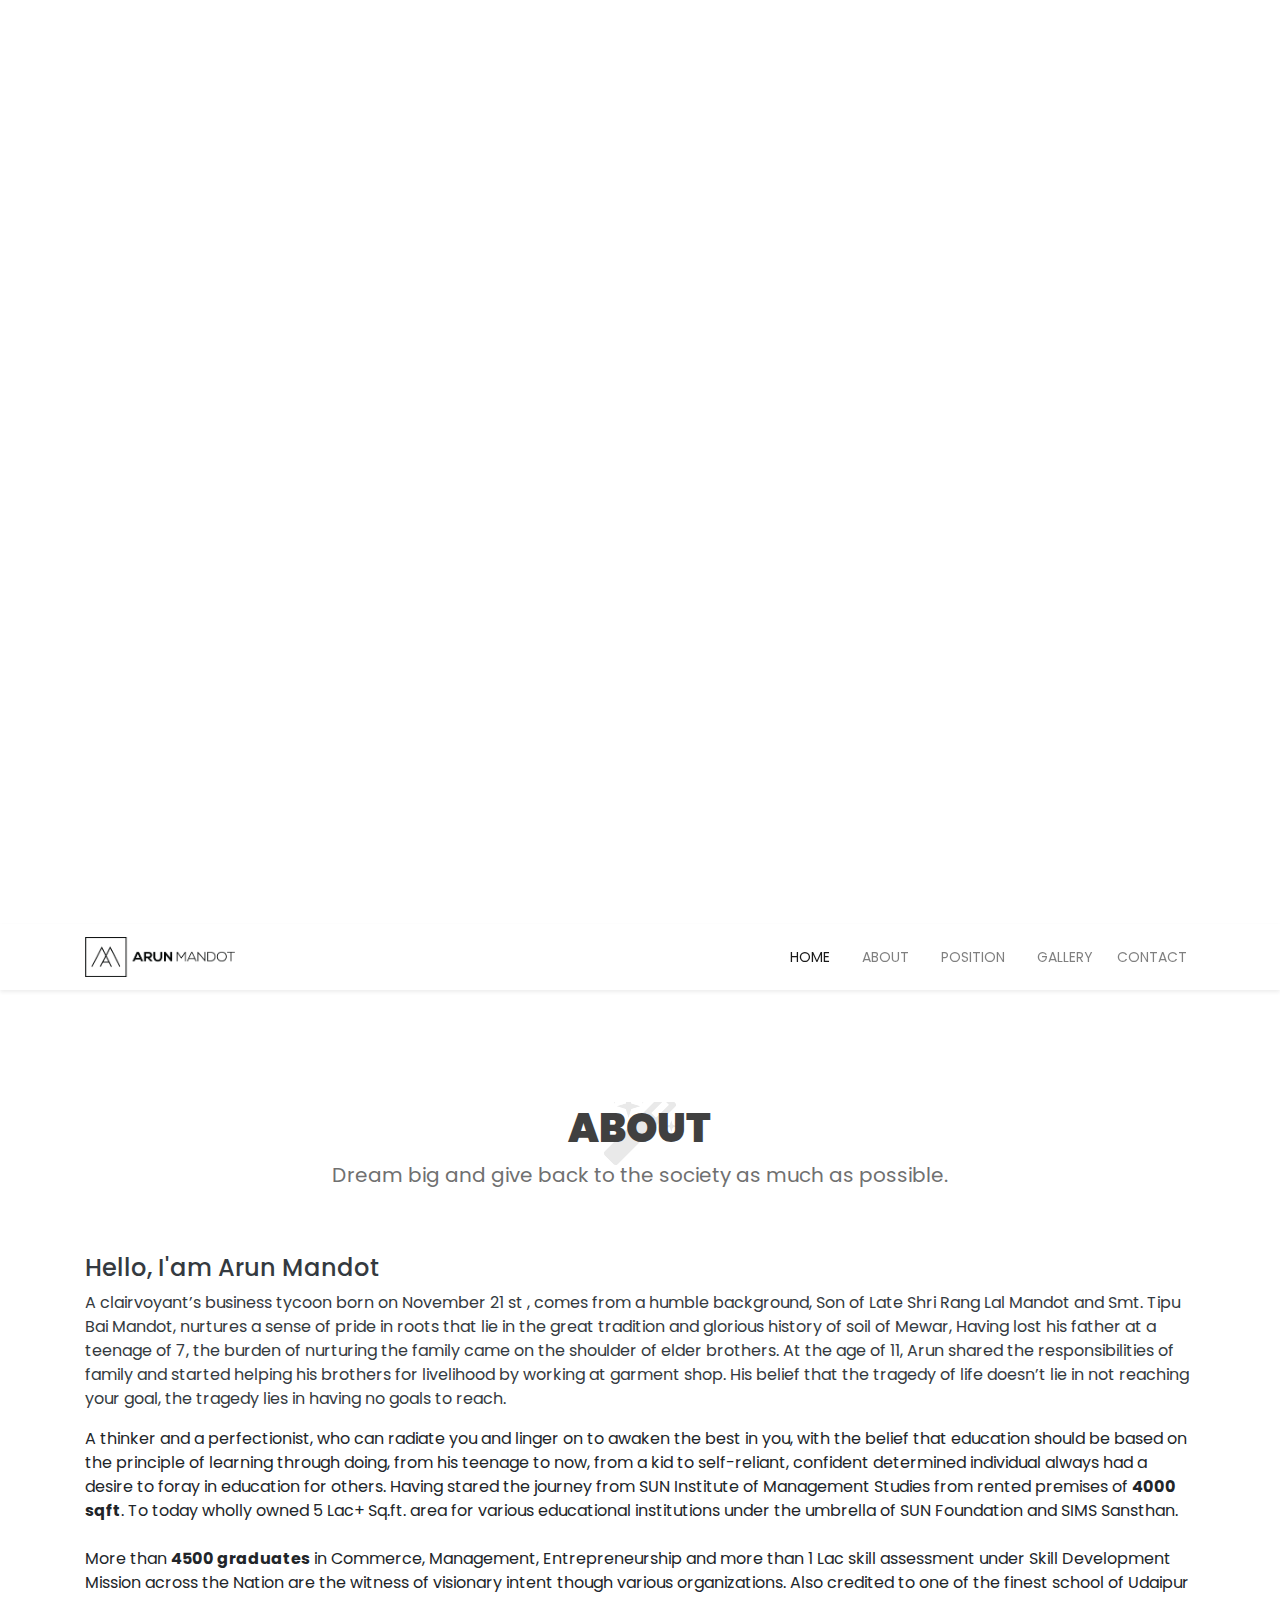
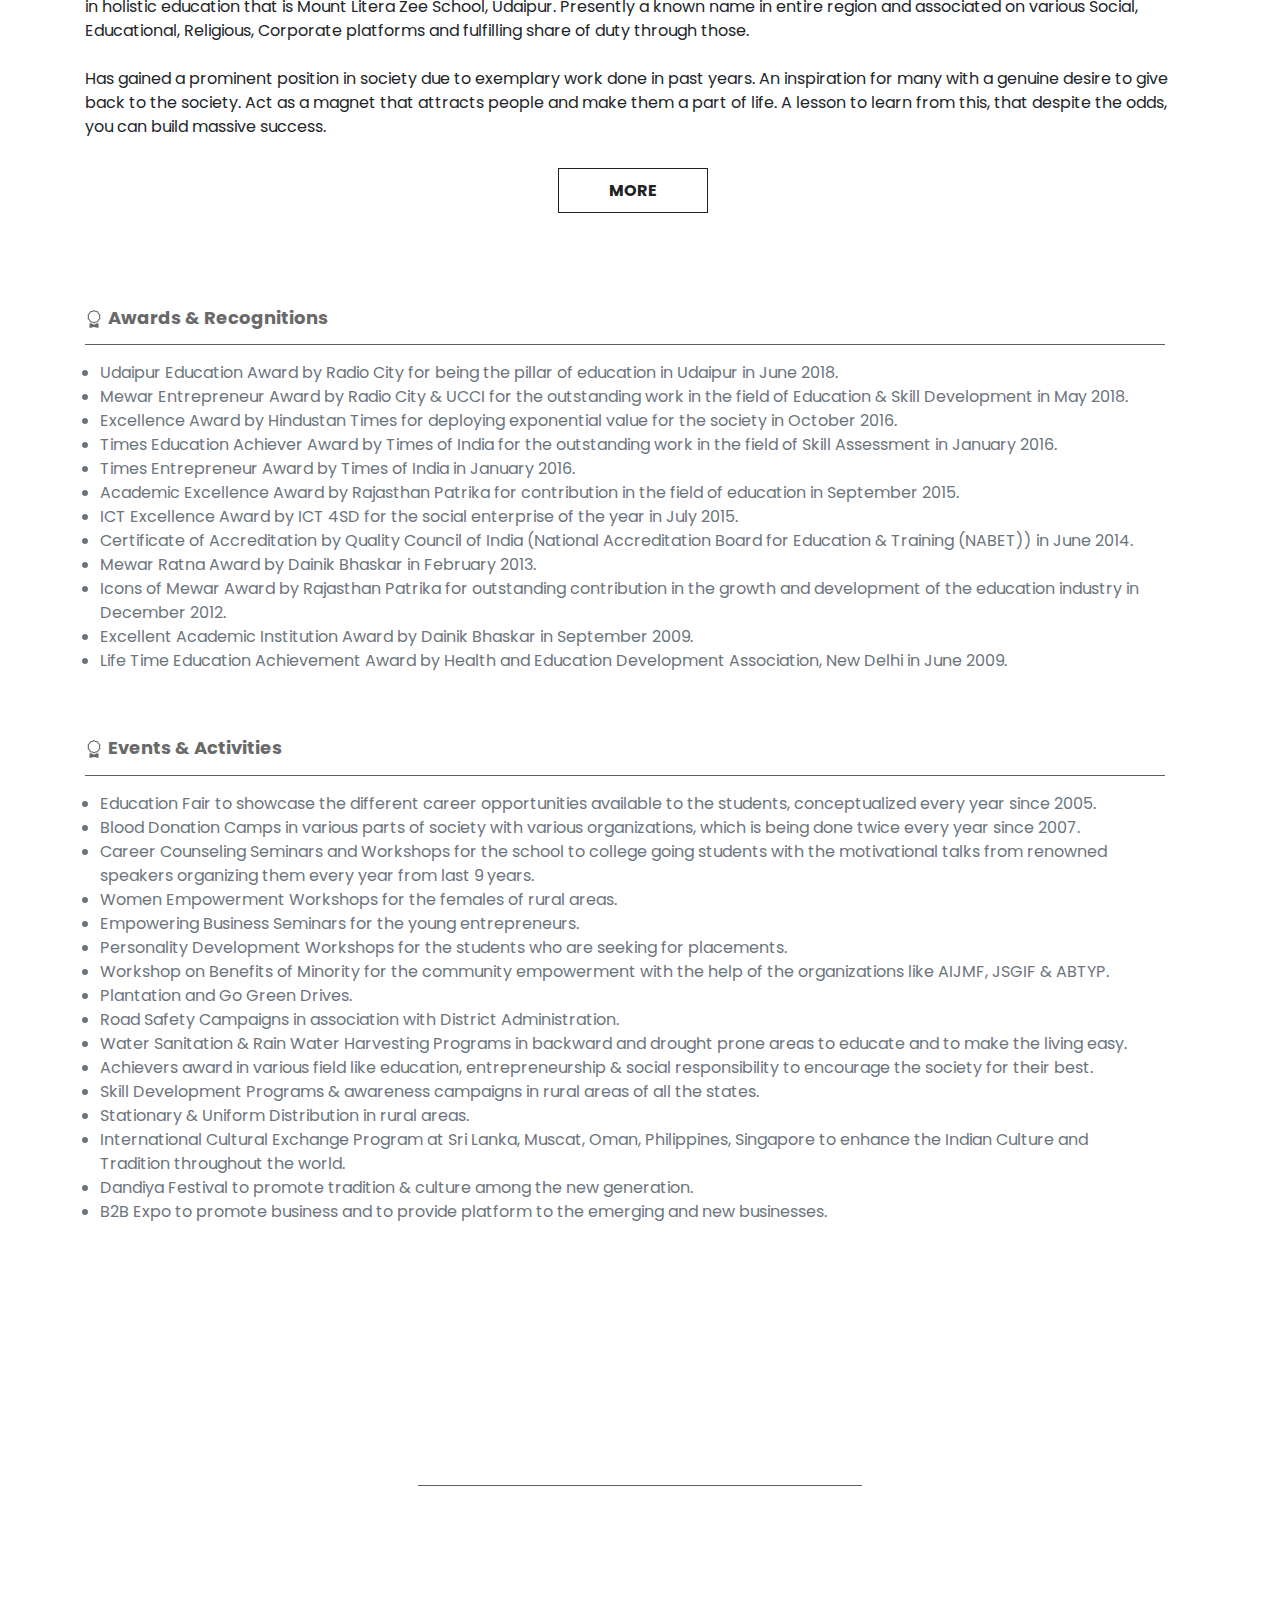
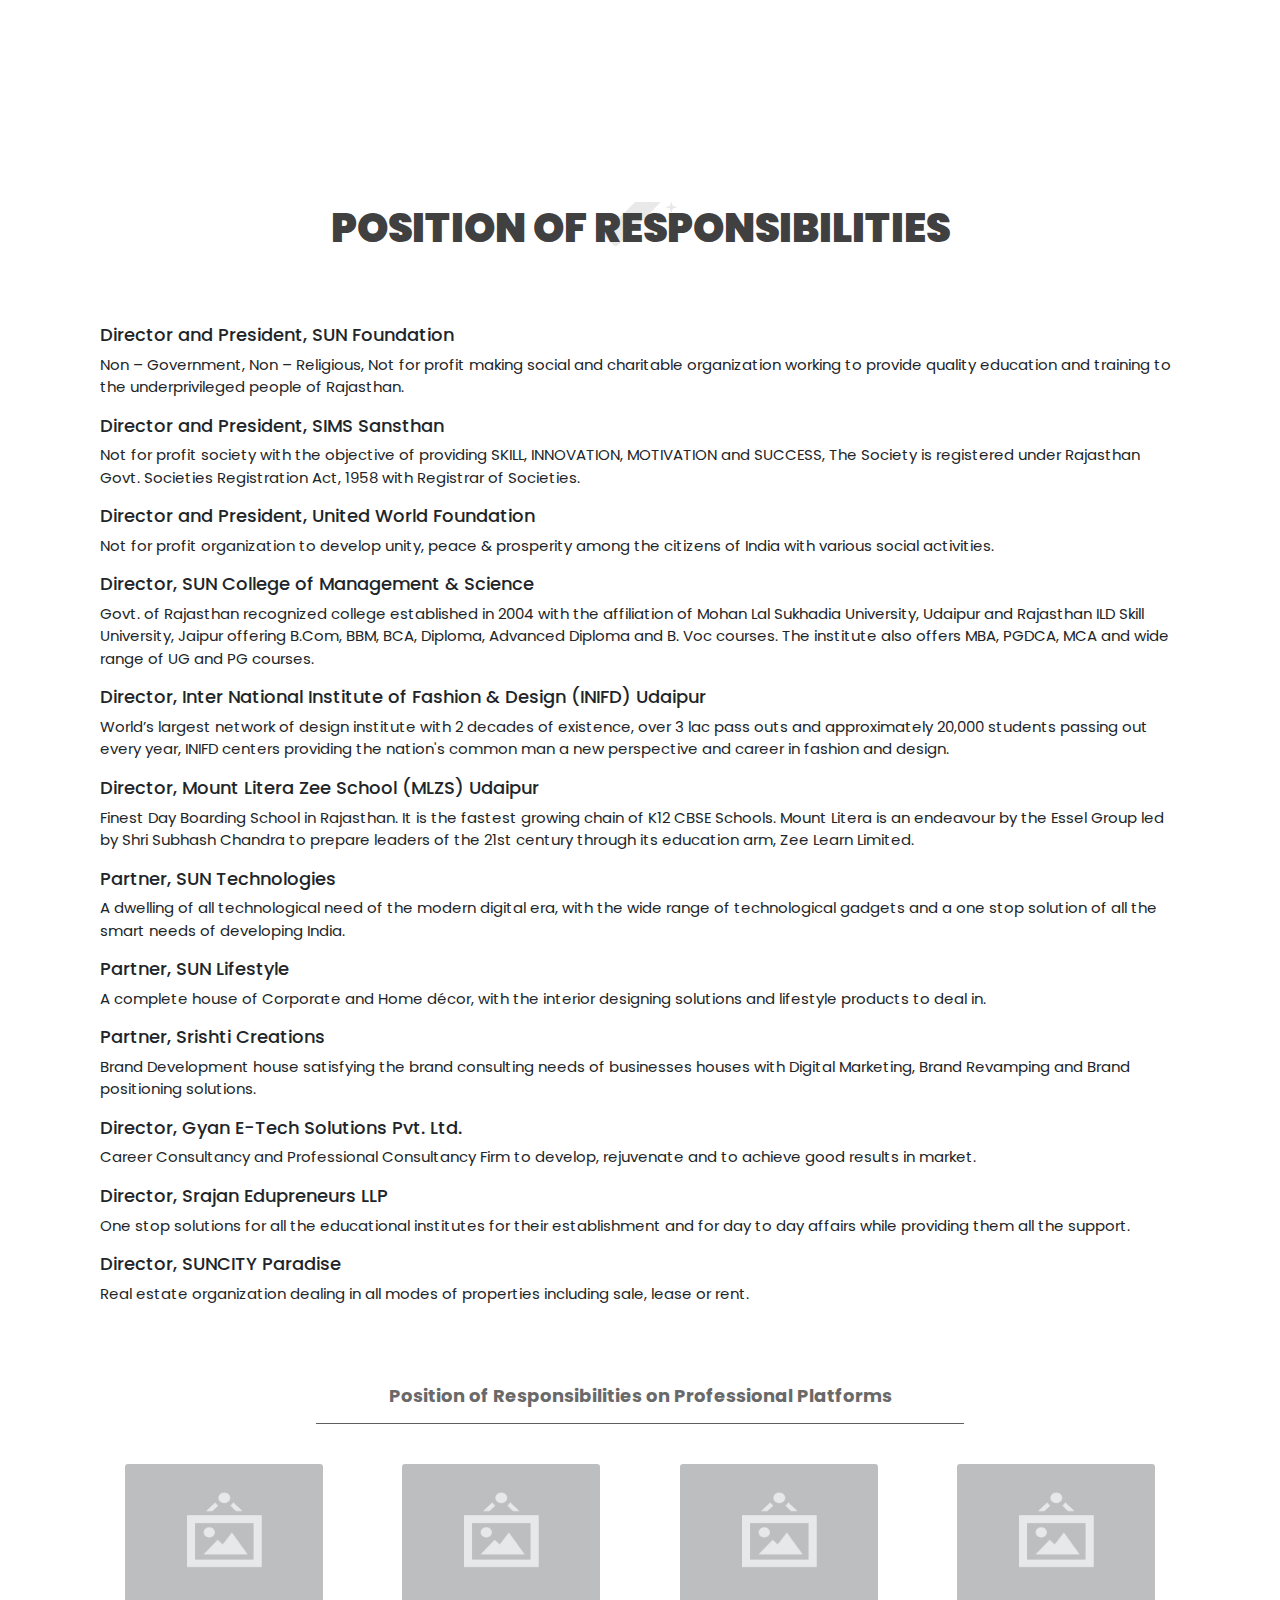
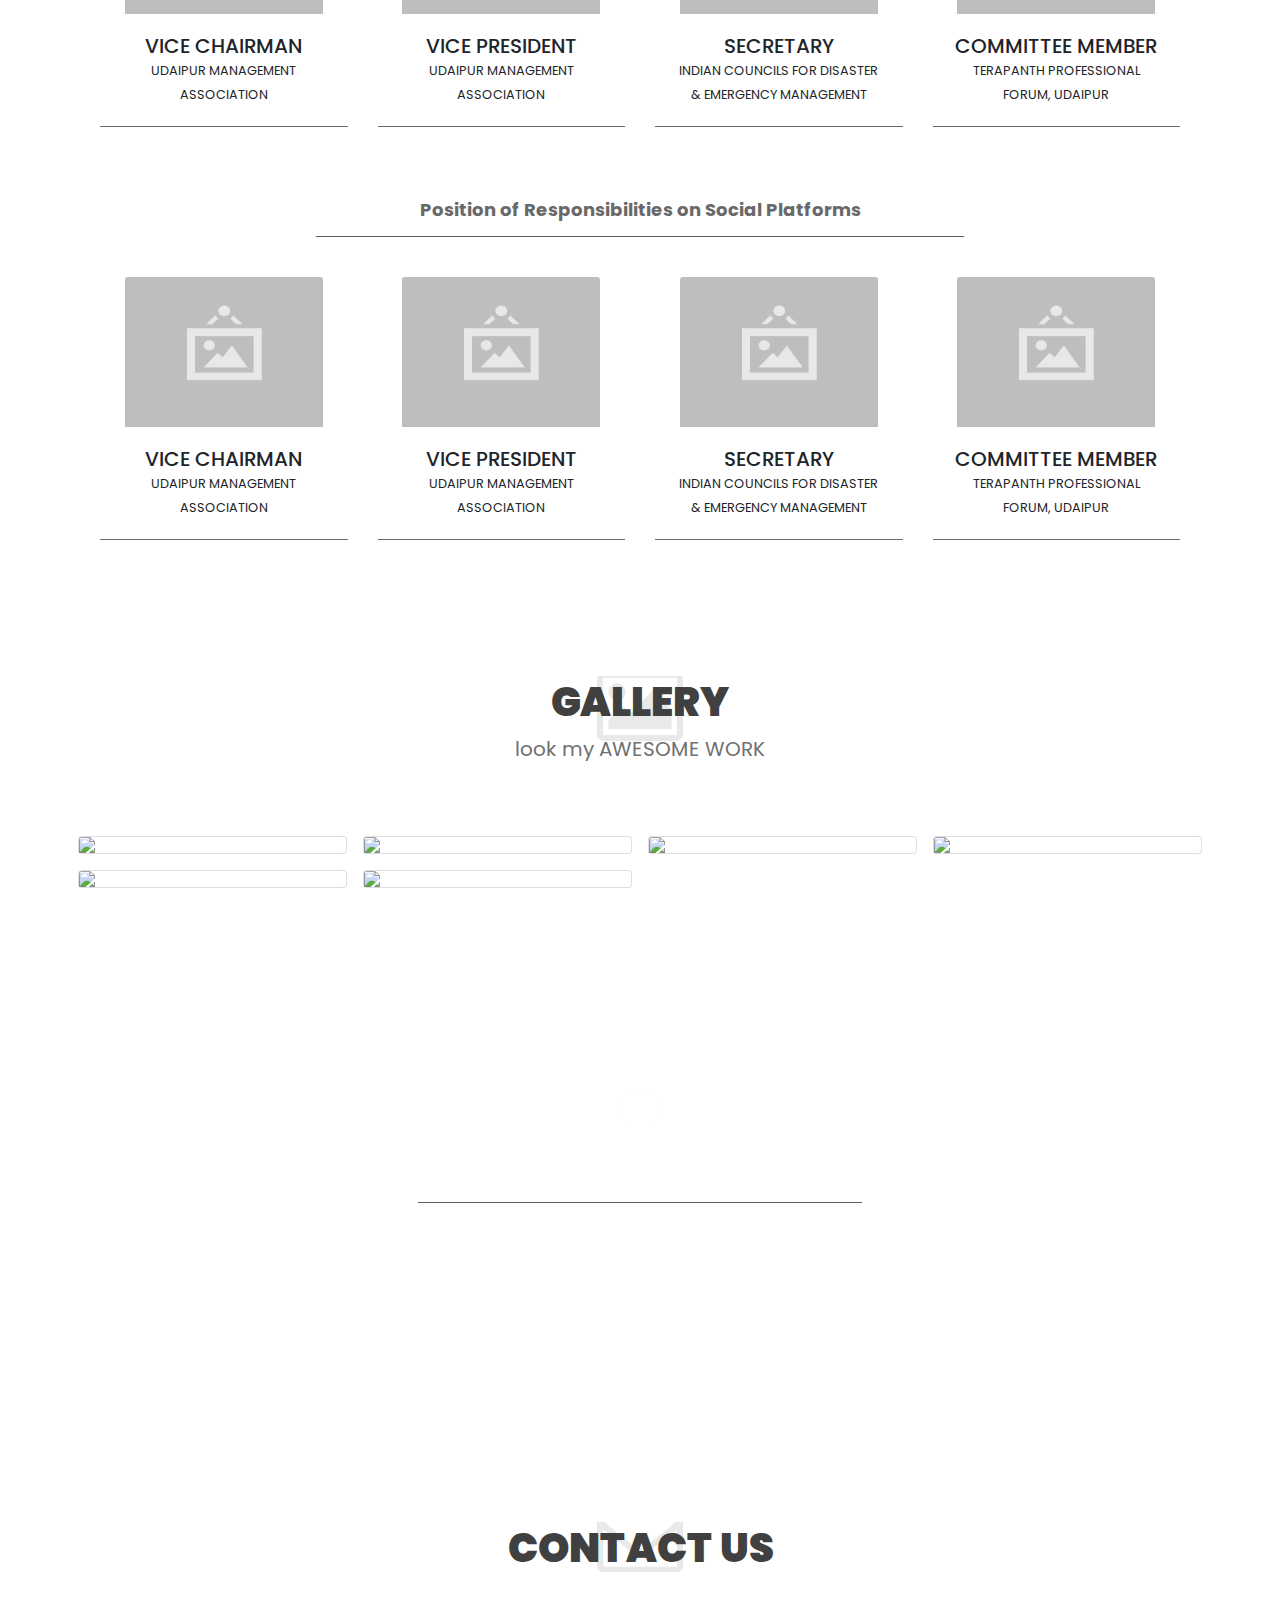
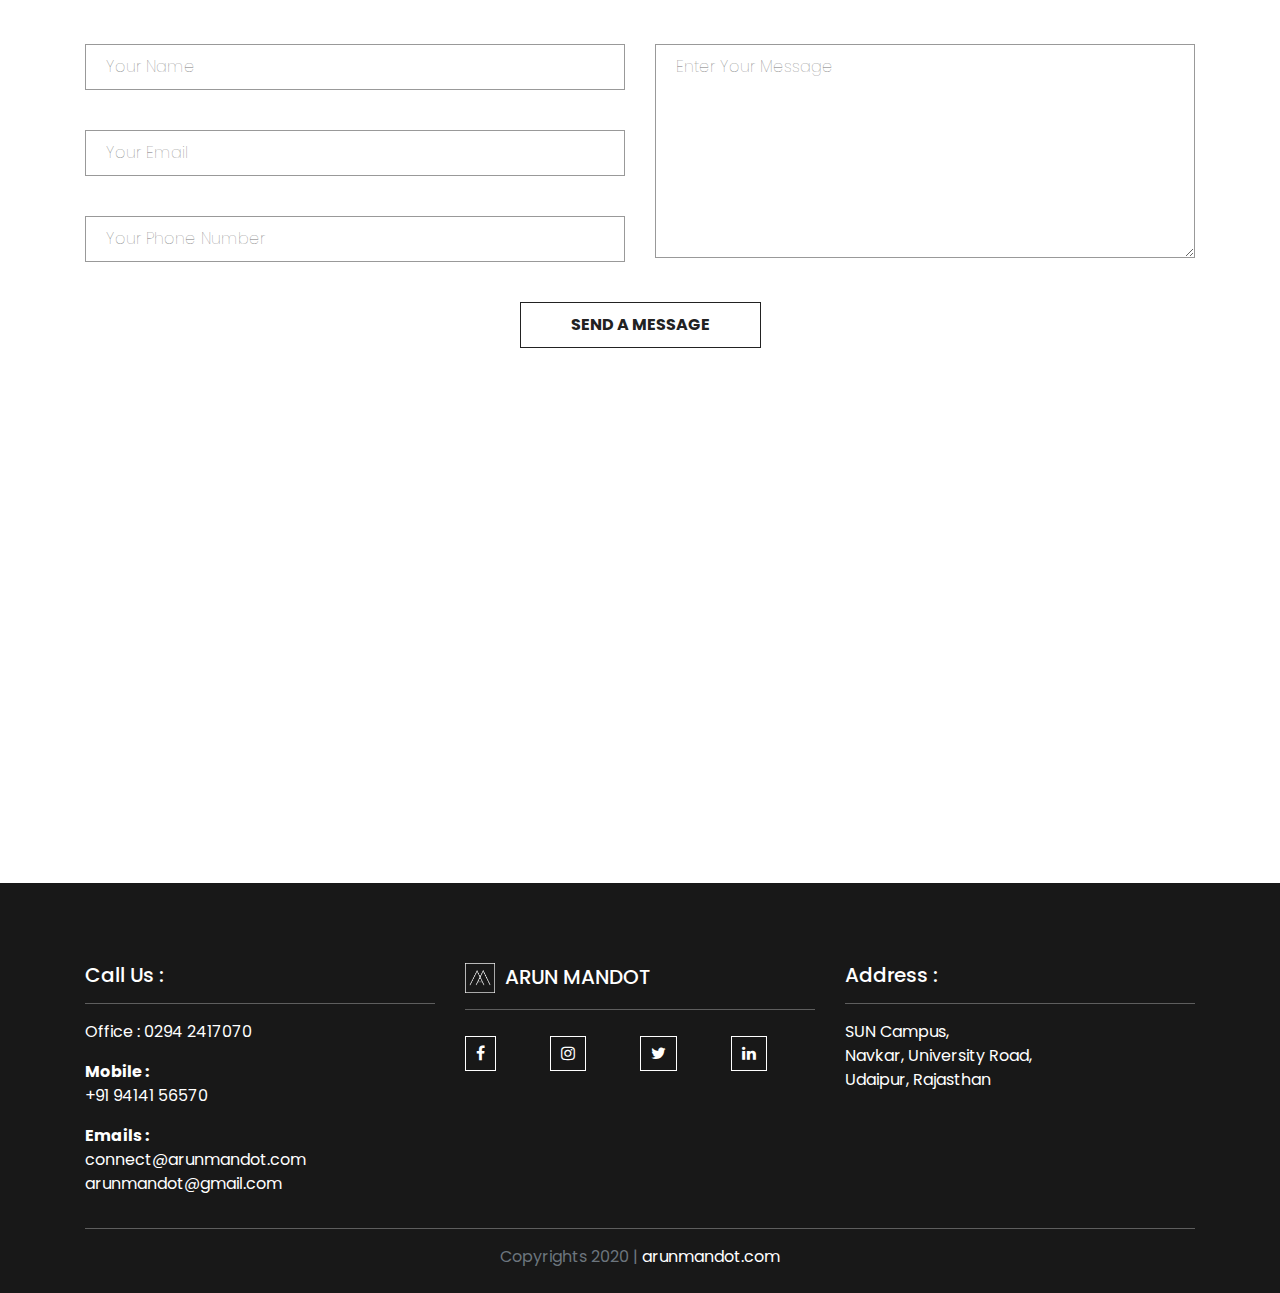
==== commit b6c3d82e: "changes" ====
--- a/index.html
+++ b/index.html
@@ -9,7 +9,7 @@
     <link rel="stylesheet" href="https://stackpath.bootstrapcdn.com/bootstrap/4.5.0/css/bootstrap.min.css">
     <title>ARUN MANDOT</title>
     <!-- Favicons -->
-    <link rel="icon" href="images/logo.png">
+    <link rel="icon" href="images/favicon.png">
     <!-- Custom CSS -->
     <link rel="stylesheet" href="css/style.css">
     <!-- Owl.carousel CSS -->
@@ -23,18 +23,14 @@
 
     <!-- Carousel -->
     <section class="owl-carousel my-0 py-0">
-        <div class="carousel-container"
-            style="background-image: url(http://musemaster.net/creative-agency-muse/CA-Onepage/images/people-768566_1920.jpg?crc=306402856);">
+        <div class="carousel-container" style="background-image: url(images/SHRI1162.jpg);">
             <div>
                 <img src="images/logo.png" style="width: 80px;height: 80px;"><br>
             </div>
-
-
             <h1 class="top-banner-qots">SOCIAL ACTIVIST</h1>
             <p class="top-banner-paragraph">You must never be fearful about what you are doing when it is right.</p>
         </div>
-        <div class="carousel-container"
-            style="background-image: url(http://musemaster.net/creative-agency-muse/CA-Onepage/images/bike-666039_1920-color.jpg?crc=132813385);">
+        <div class="carousel-container" style="background-image: url(images/SHRI1139.jpg);">
             <div>
                 <img src="images/logo.png" style="width: 80px;height: 80px;"><br>
             </div>
@@ -42,25 +38,22 @@
             <p class="top-banner-paragraph">If you have good thoughts they will shine out of your face like sunbeams.
             </p>
         </div>
-        <div class="carousel-container"
-            style="background-image: url(https://cdn.pixabay.com/photo/2014/05/03/01/03/macbook-336704_960_720.jpg);">
+        <div class="carousel-container" style="background-image: url(images/SHRI1260.jpg);">
             <div>
                 <img src="images/logo.png" style="width: 80px;height: 80px;"><br>
             </div>
             <h1 class="top-banner-qots">ENTREPRENEURS</h1>
             <p class="top-banner-paragraph">All our dreams can come true, if we have the courage to pursue them.</p>
         </div>
-        <div class="carousel-container"
-            style="background-image: url(https://cdn.pixabay.com/photo/2015/03/14/19/45/suit-673697_960_720.jpg);">
+        <div class="carousel-container" style="background-image: url(images/SHRI1162.jpg);">
             <div>
                 <img src="images/logo.png" style="width: 80px;height: 80px;"><br>
             </div>
-            <h1 class="top-banner-qots">Self Motivator</h1>
+            <h1 class="top-banner-qots">Social Activist</h1>
             <p class="top-banner-paragraph">Success is ought to be determined not by accumulations, but by
                 contributions.</p>
         </div>
-        <div class="carousel-container"
-            style="background-image: url(http://musemaster.net/creative-agency-muse/CA-Onepage/images/bike-666039_1920-color.jpg?crc=132813385);">
+        <div class="carousel-container" style="background-image: url(images/SHRI1106.jpg);">
             <div>
                 <img src="images/logo.png" style="width: 80px;height: 80px;"><br>
             </div>
@@ -68,8 +61,7 @@
             <p class="top-banner-paragraph">Education is not the learning of facts, but the training of the mind to
                 think.</p>
         </div>
-        <div class="carousel-container"
-            style="background-image: url(https://cdn.pixabay.com/photo/2015/03/26/09/40/business-suit-690048_960_720.jpg);">
+        <div class="carousel-container" style="background-image: url(images/SHRI1073.jpg);">
             <div>
                 <img src="images/logo.png" style="width: 80px;height: 80px;"><br>
             </div>
@@ -94,9 +86,9 @@
                     <li class="nav-item">
                         <a class="nav-link text-uppercase mx-2" href="#about">About</a>
                     </li>
-                    <li class="nav-item">
+                    <!-- <li class="nav-item">
                         <a class="nav-link text-uppercase mx-2" href="#skills">Skills</a>
-                    </li>
+                    </li> -->
                     <li class="nav-item">
                         <a class="nav-link text-uppercase mx-2" href="#position">POSITION</a>
                     </li>
@@ -148,26 +140,36 @@
                                 not
                                 reaching your goal, the tragedy lies in having no goals to reach.</p>
                             <p>
-                                A thinker and a perfectionist, who can radiate you and linger on to awaken the best in you,
+                                A thinker and a perfectionist, who can radiate you and linger on to awaken the best in
+                                you,
                                 with
-                                the belief that education should be based on the principle of learning through doing, from
+                                the belief that education should be based on the principle of learning through doing,
+                                from
                                 his
                                 teenage to now, from a kid to self-reliant, confident determined individual always had a
                                 desire
-                                to foray in education for others. Having stared the journey from SUN Institute of Management
-                                Studies from rented premises of <b>4000 sqft</b>. To today wholly owned 5 Lac+ Sq.ft. area
+                                to foray in education for others. Having stared the journey from SUN Institute of
+                                Management
+                                Studies from rented premises of <b>4000 sqft</b>. To today wholly owned 5 Lac+ Sq.ft.
+                                area
                                 for various
                                 educational institutions under the umbrella of SUN Foundation and SIMS Sansthan.<br><br>
-                                More than <b>4500 graduates</b> in Commerce, Management, Entrepreneurship and more than 1
+                                More than <b>4500 graduates</b> in Commerce, Management, Entrepreneurship and more than
+                                1
                                 Lac
                                 skill assessment under Skill Development Mission across the Nation are the witness of
-                                visionary intent though various organizations. Also credited to one of the finest school of
-                                Udaipur in holistic education that is Mount Litera Zee School, Udaipur. Presently a known
-                                name in entire region and associated on various Social, Educational, Religious, Corporate
+                                visionary intent though various organizations. Also credited to one of the finest school
+                                of
+                                Udaipur in holistic education that is Mount Litera Zee School, Udaipur. Presently a
+                                known
+                                name in entire region and associated on various Social, Educational, Religious,
+                                Corporate
                                 platforms and fulfilling share of duty through those. <br><br>
                                 Has gained a prominent position in society due to exemplary work done in past years. An
-                                inspiration for many with a genuine desire to give back to the society. Act as a magnet that
-                                attracts people and make them a part of life. A lesson to learn from this, that despite the
+                                inspiration for many with a genuine desire to give back to the society. Act as a magnet
+                                that
+                                attracts people and make them a part of life. A lesson to learn from this, that despite
+                                the
                                 odds,
                                 you can build massive success.</p>
                             <div class="container py-2 px-0 text-center">
@@ -180,28 +182,38 @@
                 </div>
 
                 <div class="row container">
-                    <div class="mt-5">
-                        <h4 class="section-sub-heading"><span><svg width="1em" height="1em" viewBox="0 0 16 16" class="bi bi-building" fill="currentColor" xmlns="http://www.w3.org/2000/svg">
-                            <path fill-rule="evenodd" d="M14.763.075A.5.5 0 0 1 15 .5v15a.5.5 0 0 1-.5.5h-3a.5.5 0 0 1-.5-.5V14h-1v1.5a.5.5 0 0 1-.5.5h-9a.5.5 0 0 1-.5-.5V10a.5.5 0 0 1 .342-.474L6 7.64V4.5a.5.5 0 0 1 .276-.447l8-4a.5.5 0 0 1 .487.022zM6 8.694L1 10.36V15h5V8.694zM7 15h2v-1.5a.5.5 0 0 1 .5-.5h2a.5.5 0 0 1 .5.5V15h2V1.309l-7 3.5V15z"/>
-                            <path d="M2 11h1v1H2v-1zm2 0h1v1H4v-1zm-2 2h1v1H2v-1zm2 0h1v1H4v-1zm4-4h1v1H8V9zm2 0h1v1h-1V9zm-2 2h1v1H8v-1zm2 0h1v1h-1v-1zm2-2h1v1h-1V9zm0 2h1v1h-1v-1zM8 7h1v1H8V7zm2 0h1v1h-1V7zm2 0h1v1h-1V7zM8 5h1v1H8V5zm2 0h1v1h-1V5zm2 0h1v1h-1V5zm0-2h1v1h-1V3z"/>
-                          </svg></span> <b>Educational Qualification</b></h4>
+                    <!-- <div class="mt-5">
+                        <h4 class="section-sub-heading"><span><svg width="1em" height="1em" viewBox="0 0 16 16"
+                                    class="bi bi-building" fill="currentColor" xmlns="http://www.w3.org/2000/svg">
+                                    <path fill-rule="evenodd"
+                                        d="M14.763.075A.5.5 0 0 1 15 .5v15a.5.5 0 0 1-.5.5h-3a.5.5 0 0 1-.5-.5V14h-1v1.5a.5.5 0 0 1-.5.5h-9a.5.5 0 0 1-.5-.5V10a.5.5 0 0 1 .342-.474L6 7.64V4.5a.5.5 0 0 1 .276-.447l8-4a.5.5 0 0 1 .487.022zM6 8.694L1 10.36V15h5V8.694zM7 15h2v-1.5a.5.5 0 0 1 .5-.5h2a.5.5 0 0 1 .5.5V15h2V1.309l-7 3.5V15z" />
+                                    <path
+                                        d="M2 11h1v1H2v-1zm2 0h1v1H4v-1zm-2 2h1v1H2v-1zm2 0h1v1H4v-1zm4-4h1v1H8V9zm2 0h1v1h-1V9zm-2 2h1v1H8v-1zm2 0h1v1h-1v-1zm2-2h1v1h-1V9zm0 2h1v1h-1v-1zM8 7h1v1H8V7zm2 0h1v1h-1V7zm2 0h1v1h-1V7zM8 5h1v1H8V5zm2 0h1v1h-1V5zm2 0h1v1h-1V5zm0-2h1v1h-1V3z" />
+                                </svg></span> <b>Educational Qualification</b></h4>
                         <hr class="mx-auto" style="width: 100%;background-color: #696969;">
                         <div class="container">
                             <ul>
-                                <li class="text-muted">Post Graduation Diploma in Management (PGDM) from AIMA, New Delhi</li>
-                                <li class="text-muted">Diploma in Pharmacy from B N College of Pharmacy, University of Rajasthan, Jaipur</li>
-                                <li class="text-muted">Diploma in Retail Management from City & Guilds, London, United Kingdom</li>
-                                <li class="text-muted">Master of Commerce (M.Com) from JRN Rajasthan Vidhyapeeth University, Udaipur</li>
-                                <li class="text-muted">Bachelor of Commerce (B.Com) from Manav Bharti University, HP</li>
+                                <li class="text-muted">Post Graduation Diploma in Management (PGDM) from AIMA, New Delhi
+                                </li>
+                                <li class="text-muted">Diploma in Pharmacy from B N College of Pharmacy, University of
+                                    Rajasthan, Jaipur</li>
+                                <li class="text-muted">Diploma in Retail Management from City & Guilds, London, United
+                                    Kingdom</li>
+                                <li class="text-muted">Master of Commerce (M.Com) from JRN Rajasthan Vidhyapeeth
+                                    University, Udaipur</li>
+                                <li class="text-muted">Bachelor of Commerce (B.Com) from Manav Bharti University, HP
+                                </li>
                             </ul>
                         </div>
-                    </div>
-                    
+                    </div> -->
+
                     <div class="mt-5">
-                        <h4 class="section-sub-heading"><span><svg width="1em" height="1em" viewBox="0 0 16 16" class="bi bi-award" fill="currentColor" xmlns="http://www.w3.org/2000/svg">
-                            <path fill-rule="evenodd" d="M9.669.864L8 0 6.331.864l-1.858.282-.842 1.68-1.337 1.32L2.6 6l-.306 1.854 1.337 1.32.842 1.68 1.858.282L8 12l1.669-.864 1.858-.282.842-1.68 1.337-1.32L13.4 6l.306-1.854-1.337-1.32-.842-1.68L9.669.864zm1.196 1.193l-1.51-.229L8 1.126l-1.355.702-1.51.229-.684 1.365-1.086 1.072L3.614 6l-.25 1.506 1.087 1.072.684 1.365 1.51.229L8 10.874l1.356-.702 1.509-.229.684-1.365 1.086-1.072L12.387 6l.248-1.506-1.086-1.072-.684-1.365z"/>
-                            <path d="M4 11.794V16l4-1 4 1v-4.206l-2.018.306L8 13.126 6.018 12.1 4 11.794z"/>
-                          </svg></span> <b>Awards & Recognitions</b></h4>
+                        <h4 class="section-sub-heading"><span><svg width="1em" height="1em" viewBox="0 0 16 16"
+                                    class="bi bi-award" fill="currentColor" xmlns="http://www.w3.org/2000/svg">
+                                    <path fill-rule="evenodd"
+                                        d="M9.669.864L8 0 6.331.864l-1.858.282-.842 1.68-1.337 1.32L2.6 6l-.306 1.854 1.337 1.32.842 1.68 1.858.282L8 12l1.669-.864 1.858-.282.842-1.68 1.337-1.32L13.4 6l.306-1.854-1.337-1.32-.842-1.68L9.669.864zm1.196 1.193l-1.51-.229L8 1.126l-1.355.702-1.51.229-.684 1.365-1.086 1.072L3.614 6l-.25 1.506 1.087 1.072.684 1.365 1.51.229L8 10.874l1.356-.702 1.509-.229.684-1.365 1.086-1.072L12.387 6l.248-1.506-1.086-1.072-.684-1.365z" />
+                                    <path d="M4 11.794V16l4-1 4 1v-4.206l-2.018.306L8 13.126 6.018 12.1 4 11.794z" />
+                                </svg></span> <b>Awards & Recognitions</b></h4>
                         <hr class="mx-auto" style="width: 100%;background-color: #696969;">
                         <div class="container">
                             <ul>
@@ -209,26 +221,32 @@
                                     education in Udaipur in June 2018.</li>
                                 <li class="text-muted">Mewar Entrepreneur Award by Radio City & UCCI for the outstanding
                                     work in the field of Education & Skill Development in May 2018.</li>
-                                <li class="text-muted">Excellence Award by Hindustan Times for deploying exponential value
+                                <li class="text-muted">Excellence Award by Hindustan Times for deploying exponential
+                                    value
                                     for the society in October
                                     2016.</li>
-                                <li class="text-muted">Times Education Achiever Award by Times of India for the outstanding
+                                <li class="text-muted">Times Education Achiever Award by Times of India for the
+                                    outstanding
                                     work in the field of Skill
                                     Assessment in January 2016.</li>
                                 <li class="text-muted">Times Entrepreneur Award by Times of India in January 2016.</li>
-                                <li class="text-muted">Academic Excellence Award by Rajasthan Patrika for contribution in
+                                <li class="text-muted">Academic Excellence Award by Rajasthan Patrika for contribution
+                                    in
                                     the field of education in
                                     September 2015.</li>
-                                <li class="text-muted">ICT Excellence Award by ICT 4SD for the social enterprise of the year
+                                <li class="text-muted">ICT Excellence Award by ICT 4SD for the social enterprise of the
+                                    year
                                     in July 2015.</li>
-                                <li class="text-muted">Certificate of Accreditation by Quality Council of India (National
+                                <li class="text-muted">Certificate of Accreditation by Quality Council of India
+                                    (National
                                     Accreditation Board for
                                     Education & Training (NABET)) in June 2014.</li>
                                 <li class="text-muted">Mewar Ratna Award by Dainik Bhaskar in February 2013.</li>
                                 <li class="text-muted">Icons of Mewar Award by Rajasthan Patrika for outstanding
                                     contribution in the growth and
                                     development of the education industry in December 2012.</li>
-                                <li class="text-muted">Excellent Academic Institution Award by Dainik Bhaskar in September
+                                <li class="text-muted">Excellent Academic Institution Award by Dainik Bhaskar in
+                                    September
                                     2009.</li>
                                 <li class="text-muted">Life Time Education Achievement Award by Health and Education
                                     Development Association,
@@ -237,10 +255,12 @@
                         </div>
                     </div>
                     <div class="mt-5">
-                        <h4 class="section-sub-heading"><span><svg width="1em" height="1em" viewBox="0 0 16 16" class="bi bi-award" fill="currentColor" xmlns="http://www.w3.org/2000/svg">
-                            <path fill-rule="evenodd" d="M9.669.864L8 0 6.331.864l-1.858.282-.842 1.68-1.337 1.32L2.6 6l-.306 1.854 1.337 1.32.842 1.68 1.858.282L8 12l1.669-.864 1.858-.282.842-1.68 1.337-1.32L13.4 6l.306-1.854-1.337-1.32-.842-1.68L9.669.864zm1.196 1.193l-1.51-.229L8 1.126l-1.355.702-1.51.229-.684 1.365-1.086 1.072L3.614 6l-.25 1.506 1.087 1.072.684 1.365 1.51.229L8 10.874l1.356-.702 1.509-.229.684-1.365 1.086-1.072L12.387 6l.248-1.506-1.086-1.072-.684-1.365z"/>
-                            <path d="M4 11.794V16l4-1 4 1v-4.206l-2.018.306L8 13.126 6.018 12.1 4 11.794z"/>
-                          </svg></span> <b>Events & Activities</b></h4>
+                        <h4 class="section-sub-heading"><span><svg width="1em" height="1em" viewBox="0 0 16 16"
+                                    class="bi bi-award" fill="currentColor" xmlns="http://www.w3.org/2000/svg">
+                                    <path fill-rule="evenodd"
+                                        d="M9.669.864L8 0 6.331.864l-1.858.282-.842 1.68-1.337 1.32L2.6 6l-.306 1.854 1.337 1.32.842 1.68 1.858.282L8 12l1.669-.864 1.858-.282.842-1.68 1.337-1.32L13.4 6l.306-1.854-1.337-1.32-.842-1.68L9.669.864zm1.196 1.193l-1.51-.229L8 1.126l-1.355.702-1.51.229-.684 1.365-1.086 1.072L3.614 6l-.25 1.506 1.087 1.072.684 1.365 1.51.229L8 10.874l1.356-.702 1.509-.229.684-1.365 1.086-1.072L12.387 6l.248-1.506-1.086-1.072-.684-1.365z" />
+                                    <path d="M4 11.794V16l4-1 4 1v-4.206l-2.018.306L8 13.126 6.018 12.1 4 11.794z" />
+                                </svg></span> <b>Events & Activities</b></h4>
                         <hr class="mx-auto" style="width: 100%;background-color: #696969;">
                         <div class="container">
                             <ul>
@@ -250,35 +270,44 @@
                                 <li class="text-muted">Blood Donation Camps in various parts of society with various
                                     organizations, which is being
                                     done twice every year since 2007.</li>
-                                <li class="text-muted">Career Counseling Seminars and Workshops for the school to college
+                                <li class="text-muted">Career Counseling Seminars and Workshops for the school to
+                                    college
                                     going students with the
-                                    motivational talks from renowned speakers organizing them every year from last 9 years.
+                                    motivational talks from renowned speakers organizing them every year from last 9
+                                    years.
                                 </li>
                                 <li class="text-muted">Women Empowerment Workshops for the females of rural areas.</li>
                                 <li class="text-muted">Empowering Business Seminars for the young entrepreneurs.</li>
-                                <li class="text-muted">Personality Development Workshops for the students who are seeking
+                                <li class="text-muted">Personality Development Workshops for the students who are
+                                    seeking
                                     for placements.</li>
-                                <li class="text-muted">Workshop on Benefits of Minority for the community empowerment with
+                                <li class="text-muted">Workshop on Benefits of Minority for the community empowerment
+                                    with
                                     the help of the
                                     organizations like AIJMF, JSGIF & ABTYP.</li>
                                 <li class="text-muted">Plantation and Go Green Drives.</li>
-                                <li class="text-muted">Road Safety Campaigns in association with District Administration.
+                                <li class="text-muted">Road Safety Campaigns in association with District
+                                    Administration.
                                 </li>
                                 <li class="text-muted">Water Sanitation & Rain Water Harvesting Programs in backward and
                                     drought prone areas to
                                     educate and to make the living easy.</li>
-                                <li class="text-muted">Achievers award in various field like education, entrepreneurship &
+                                <li class="text-muted">Achievers award in various field like education, entrepreneurship
+                                    &
                                     social responsibility to
                                     encourage the society for their best.</li>
-                                <li class="text-muted">Skill Development Programs & awareness campaigns in rural areas of
+                                <li class="text-muted">Skill Development Programs & awareness campaigns in rural areas
+                                    of
                                     all the states.</li>
                                 <li class="text-muted">Stationary & Uniform Distribution in rural areas.</li>
-                                <li class="text-muted">International Cultural Exchange Program at Sri Lanka, Muscat, Oman,
+                                <li class="text-muted">International Cultural Exchange Program at Sri Lanka, Muscat,
+                                    Oman,
                                     Philippines, Singapore to
                                     enhance the Indian Culture and Tradition throughout the world.</li>
                                 <li class="text-muted">Dandiya Festival to promote tradition & culture among the new
                                     generation.</li>
-                                <li class="text-muted">B2B Expo to promote business and to provide platform to the emerging
+                                <li class="text-muted">B2B Expo to promote business and to provide platform to the
+                                    emerging
                                     and new businesses.</li>
                             </ul>
                         </div>
@@ -286,9 +315,9 @@
                 </div>
             </div>
         </section>
-    
+
         <!-- Skills Section -->
-        <section class="container jumbotron jumbotron-fluid my-0 bg-transparent mt-0" id="skills">
+        <!-- <section class="container jumbotron jumbotron-fluid my-0 bg-transparent mt-0" id="skills">
             <div class="container text-center mb-5 pb-md-3 pt-md-5">
                 <div
                     style="background-image: url('images/u218-4.png');background-position: center;background-repeat: no-repeat;">
@@ -342,7 +371,7 @@
                                 </div>
                             </div>
                         </div>
-    
+
                     </div>
                     <div class="col-12 col-md-6 tab-content" id="v-pills-tabContent">
                         <div class="tab-pane fade show active" id="v-pills-1" role="tabpanel"
@@ -352,22 +381,19 @@
                                 Leadership Content...
                             </p>
                         </div>
-                        <div class="tab-pane fade show" id="v-pills-2" role="tabpanel"
-                            aria-labelledby="v-pills-2-tab">
+                        <div class="tab-pane fade show" id="v-pills-2" role="tabpanel" aria-labelledby="v-pills-2-tab">
                             <p class="on-hvr-color"><b>Team Building</b></p>
                             <p class="text-muted">
                                 Team Building Content...
                             </p>
                         </div>
-                        <div class="tab-pane fade show" id="v-pills-3" role="tabpanel"
-                            aria-labelledby="v-pills-3-tab">
+                        <div class="tab-pane fade show" id="v-pills-3" role="tabpanel" aria-labelledby="v-pills-3-tab">
                             <p class="on-hvr-color"><b>Innovative Thinking</b></p>
                             <p class="text-muted">
                                 Innovative Thinking Content...
                             </p>
                         </div>
-                        <div class="tab-pane fade show" id="v-pills-4" role="tabpanel"
-                            aria-labelledby="v-pills-4-tab">
+                        <div class="tab-pane fade show" id="v-pills-4" role="tabpanel" aria-labelledby="v-pills-4-tab">
                             <p class="on-hvr-color"><b>Project Management</b></p>
                             <p class="text-muted">
                                 Project Management content...
@@ -376,7 +402,7 @@
                     </div>
                 </div>
             </div>
-        </section>
+        </section> -->
     </div>
 
 
@@ -442,7 +468,8 @@
                             courses.</p>
                     </div>
                     <div>
-                        <h5 class="position-section-title">Director, Inter National Institute of Fashion & Design (INIFD) Udaipur</h5>
+                        <h5 class="position-section-title">Director, Inter National Institute of Fashion & Design
+                            (INIFD) Udaipur</h5>
                         <p class="position-section-paragraph">World’s largest network
                             of design institute with 2 decades of existence, over 3 lac pass outs and approximately
                             20,000
@@ -459,18 +486,21 @@
                     </div>
                     <div>
                         <h5 class="position-section-title">Partner, SUN Technologies</h5>
-                        <p class="position-section-paragraph">A dwelling of all technological need of the modern digital era, with
+                        <p class="position-section-paragraph">A dwelling of all technological need of the modern digital
+                            era, with
                             the wide range of technological gadgets and a one stop solution of all the smart needs of
                             developing India.</p>
                     </div>
                     <div>
                         <h5 class="position-section-title">Partner, SUN Lifestyle</h5>
-                        <p class="position-section-paragraph">A complete house of Corporate and Home décor, with the interior
+                        <p class="position-section-paragraph">A complete house of Corporate and Home décor, with the
+                            interior
                             designing solutions and lifestyle products to deal in.</p>
                     </div>
                     <div>
                         <h5 class="position-section-title">Partner, Srishti Creations</h5>
-                        <p class="position-section-paragraph">Brand Development house satisfying the brand consulting needs of
+                        <p class="position-section-paragraph">Brand Development house satisfying the brand consulting
+                            needs of
                             businesses houses with Digital Marketing, Brand Revamping and Brand positioning solutions.
                         </p>
                     </div>
@@ -481,17 +511,19 @@
                     </div>
                     <div>
                         <h5 class="position-section-title">Director, Srajan Edupreneurs LLP</h5>
-                        <p class="position-section-paragraph">One stop solutions for all the educational institutes for their
+                        <p class="position-section-paragraph">One stop solutions for all the educational institutes for
+                            their
                             establishment and for day to day affairs while providing them all the support.</p>
                     </div>
                     <div>
                         <h5 class="position-section-title">Director, SUNCITY Paradise</h5>
-                        <p class="position-section-paragraph">Real estate organization dealing in all modes of properties
+                        <p class="position-section-paragraph">Real estate organization dealing in all modes of
+                            properties
                             including sale, lease or rent.</p>
                     </div>
                 </div>
             </div>
-            
+
             <!-- Position of Responsibilities on Professional Platforms -->
             <div class="container mb-5">
                 <div class="text-center">
@@ -501,9 +533,9 @@
                 <div class="row row-cols-1 row-cols-sm-2 row-cols-md-3 row-cols-lg-4">
                     <div class="col mb-4">
                         <div class="card team-member rounded-0">
-                           <div class="text-center">
-                            <img src="images/placeholder_image.png" class="card-img-top" alt="...">
-                           </div>
+                            <div class="text-center">
+                                <img src="images/placeholder_image.png" class="card-img-top" alt="...">
+                            </div>
                             <div class="card-body text-center">
                                 <h5 class="card-title my-0 py-0 text-uppercase">Vice Chairman</h5>
                                 <small class="mt-0 pt-0 text-uppercase">Udaipur Management Association</small>
@@ -569,7 +601,7 @@
                             </div>
                         </div>
                     </div>
-    
+
                 </div>
             </div>
             <!-- Position of Responsibilities on Social Platforms -->
@@ -578,7 +610,7 @@
                     <h4 class="section-sub-heading"><b>Position of Responsibilities on Social Platforms</b></h4>
                     <hr class="mx-auto" style="width: 60%;background-color: #696969;"><br>
                 </div>
-    
+
                 <div class="row row-cols-1 row-cols-sm-2 row-cols-md-3 row-cols-lg-4">
                     <div class="col mb-4">
                         <div class="card team-member rounded-0">
@@ -652,9 +684,9 @@
                     </div>
                 </div>
             </div>
-            
+
         </section>
-    
+
         <!-- Gallery Section -->
         <section class="container jumbotron jumbotron-fluid my-0 bg-transparent" id="gallery">
             <div class="container text-center mb-5 pb-md-3 pt-md-5">
@@ -755,13 +787,6 @@
         </div>
     </section>
 
-
-
-
-
-
-
-
     <!-- Location -->
     <iframe class="actAsDiv" width="100%" height="400" frameborder="0" scrolling="no" marginheight="0" marginwidth="0"
         src="https://www.google.com/maps/embed?pb=!1m18!1m12!1m3!1d3628.0040523762345!2d73.71341991436545!3d24.58905636213847!2m3!1f0!2f0!3f0!3m2!1i1024!2i768!4f13.1!3m3!1m2!1s0x3967e59101837bad%3A0x4a86be4ee69b5205!2sSun%20College%20Of%20Management%20%26%20Science!5e0!3m2!1sen!2sin!4v1593156131376!5m2!1sen!2sin"></iframe>
@@ -776,20 +801,20 @@
                     <p>Office : <span><a href="tel:0294 2417070" class="on-hvr-link-color">0294
                                 2417070</a></span></p>
                     <p>
-                        <b>Mobile :</b><br> <span><a href="tel:90018 94500" class="on-hvr-link-color">+91 90018
-                                94500</a></span><br>
+                        <b>Mobile :</b><br>
                         <span><a href="tel:94141 56570" class="on-hvr-link-color">+91 94141
                                 56570</a></span><br>
                     </p>
                     <p>
-                        <b>Emails :</b><br> <span><a href="mailto:arunmandot@gmail.com"
+                        <b>Emails :</b><br> <span><a href="mailto:connect@arunmandot.com"
+                                class="on-hvr-link-color">connect@arunmandot.com</a></span><br>
+                        <span><a href="mailto:arunmandot@gmail.com"
                                 class="on-hvr-link-color">arunmandot@gmail.com</a></span><br>
-                        <span><a href="mailto:info@suneducation.org"
-                                class="on-hvr-link-color">info@suneducation.org</a></span><br>
                     </p>
                 </div>
                 <div class="col-12 col-md-4">
-                    <h5 class="mt-3"><span><img src="images/logo.png" style="width: 30px;height: 30px;"></span>&nbsp; ARUN MANDOT</h5>
+                    <h5 class="mt-3"><span><img src="images/logo.png" style="width: 30px;height: 30px;"></span>&nbsp;
+                        ARUN MANDOT</h5>
                     <hr class="mr-auto" style="width: 100%;background-color: #696969;">
                     <div class="mx-auto d-flex justify-content-between pr-5 mr-5 pt-3 social-icons">
                         <a href="https://www.facebook.com/ArunMandot" target="blank"><span><i
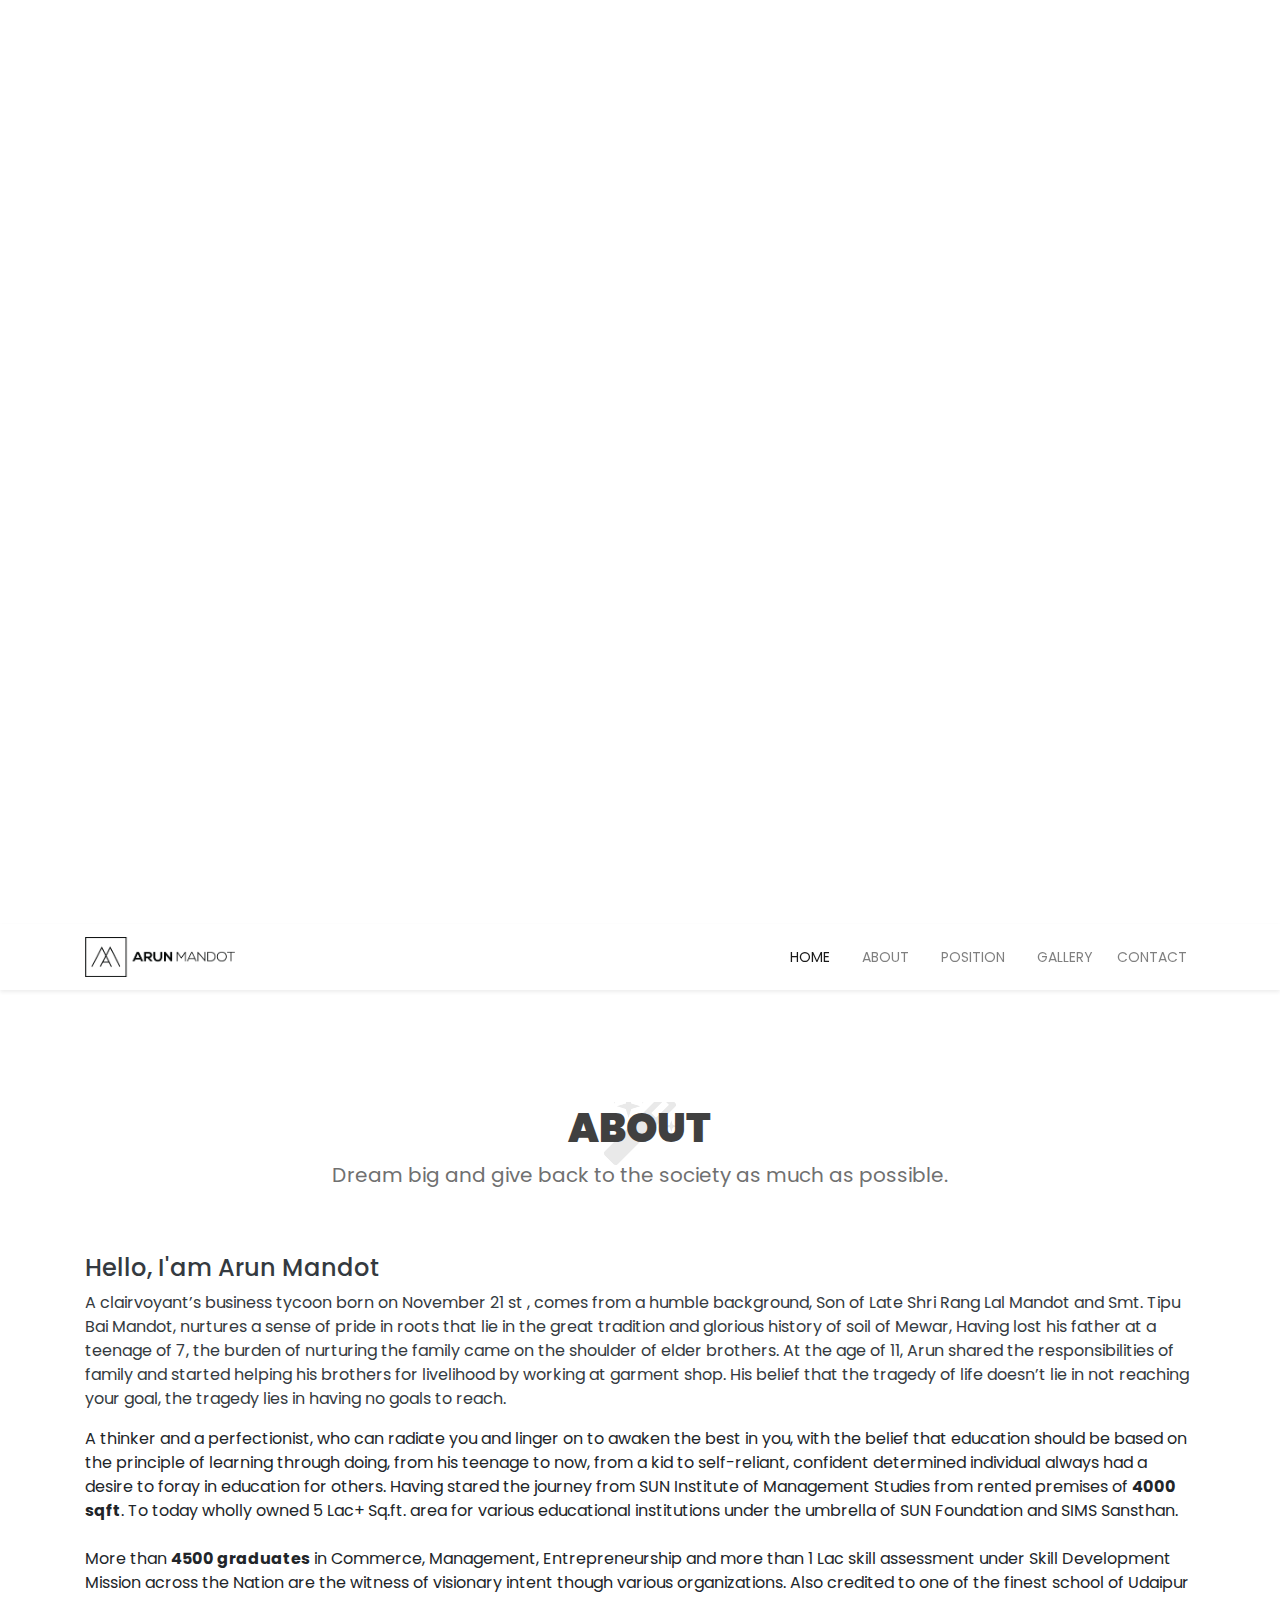
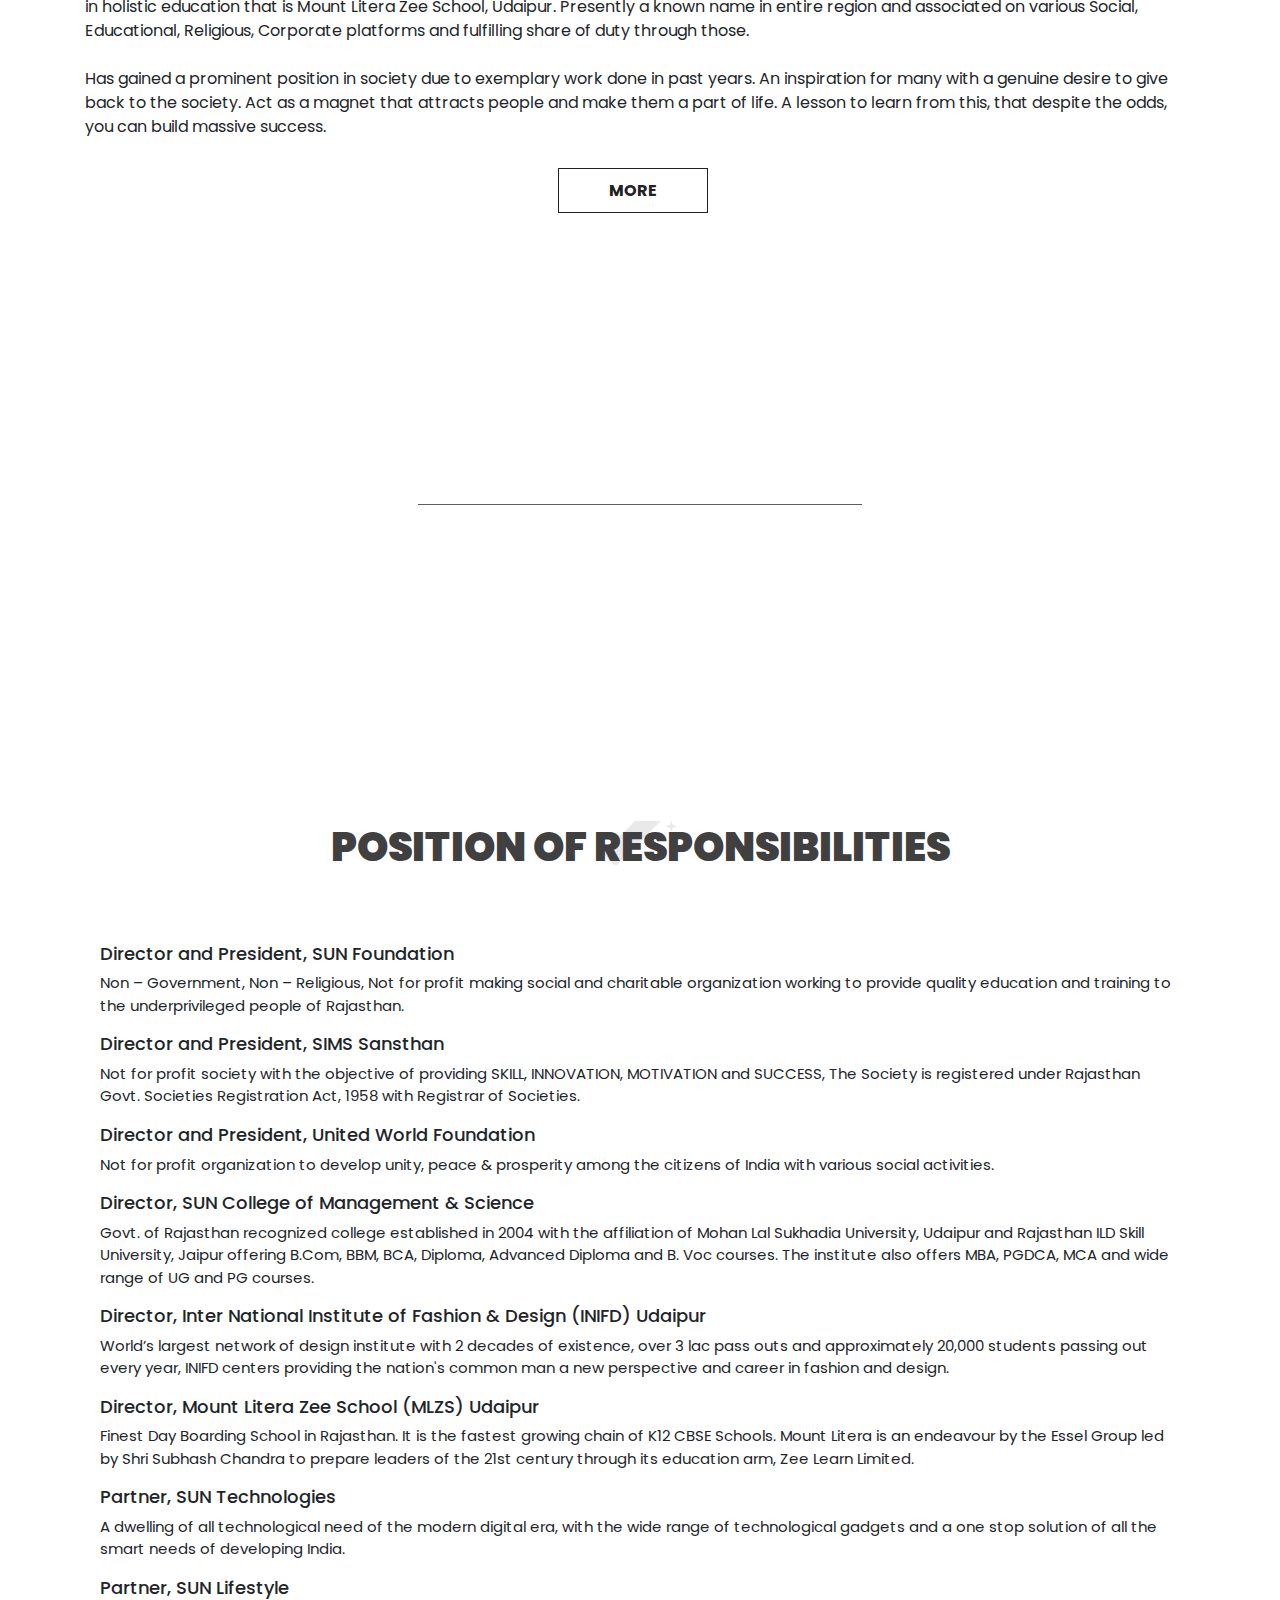
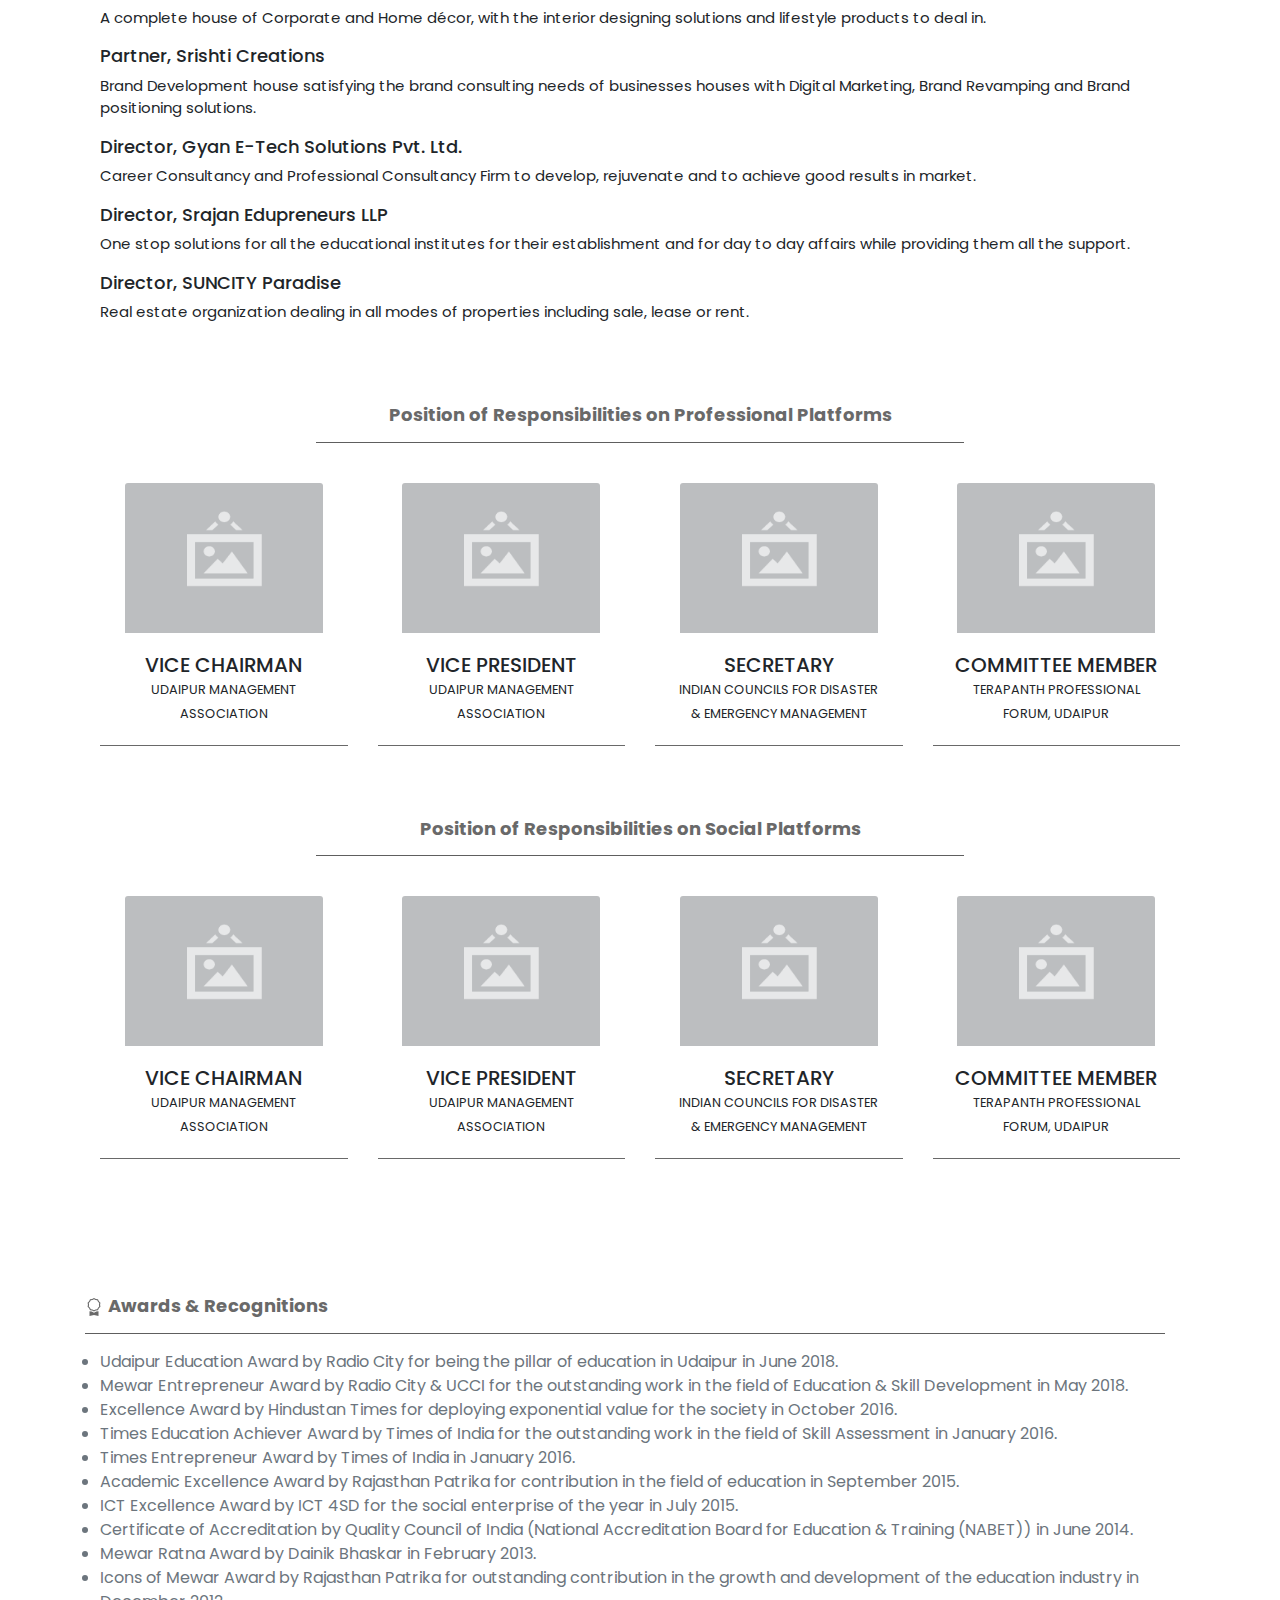
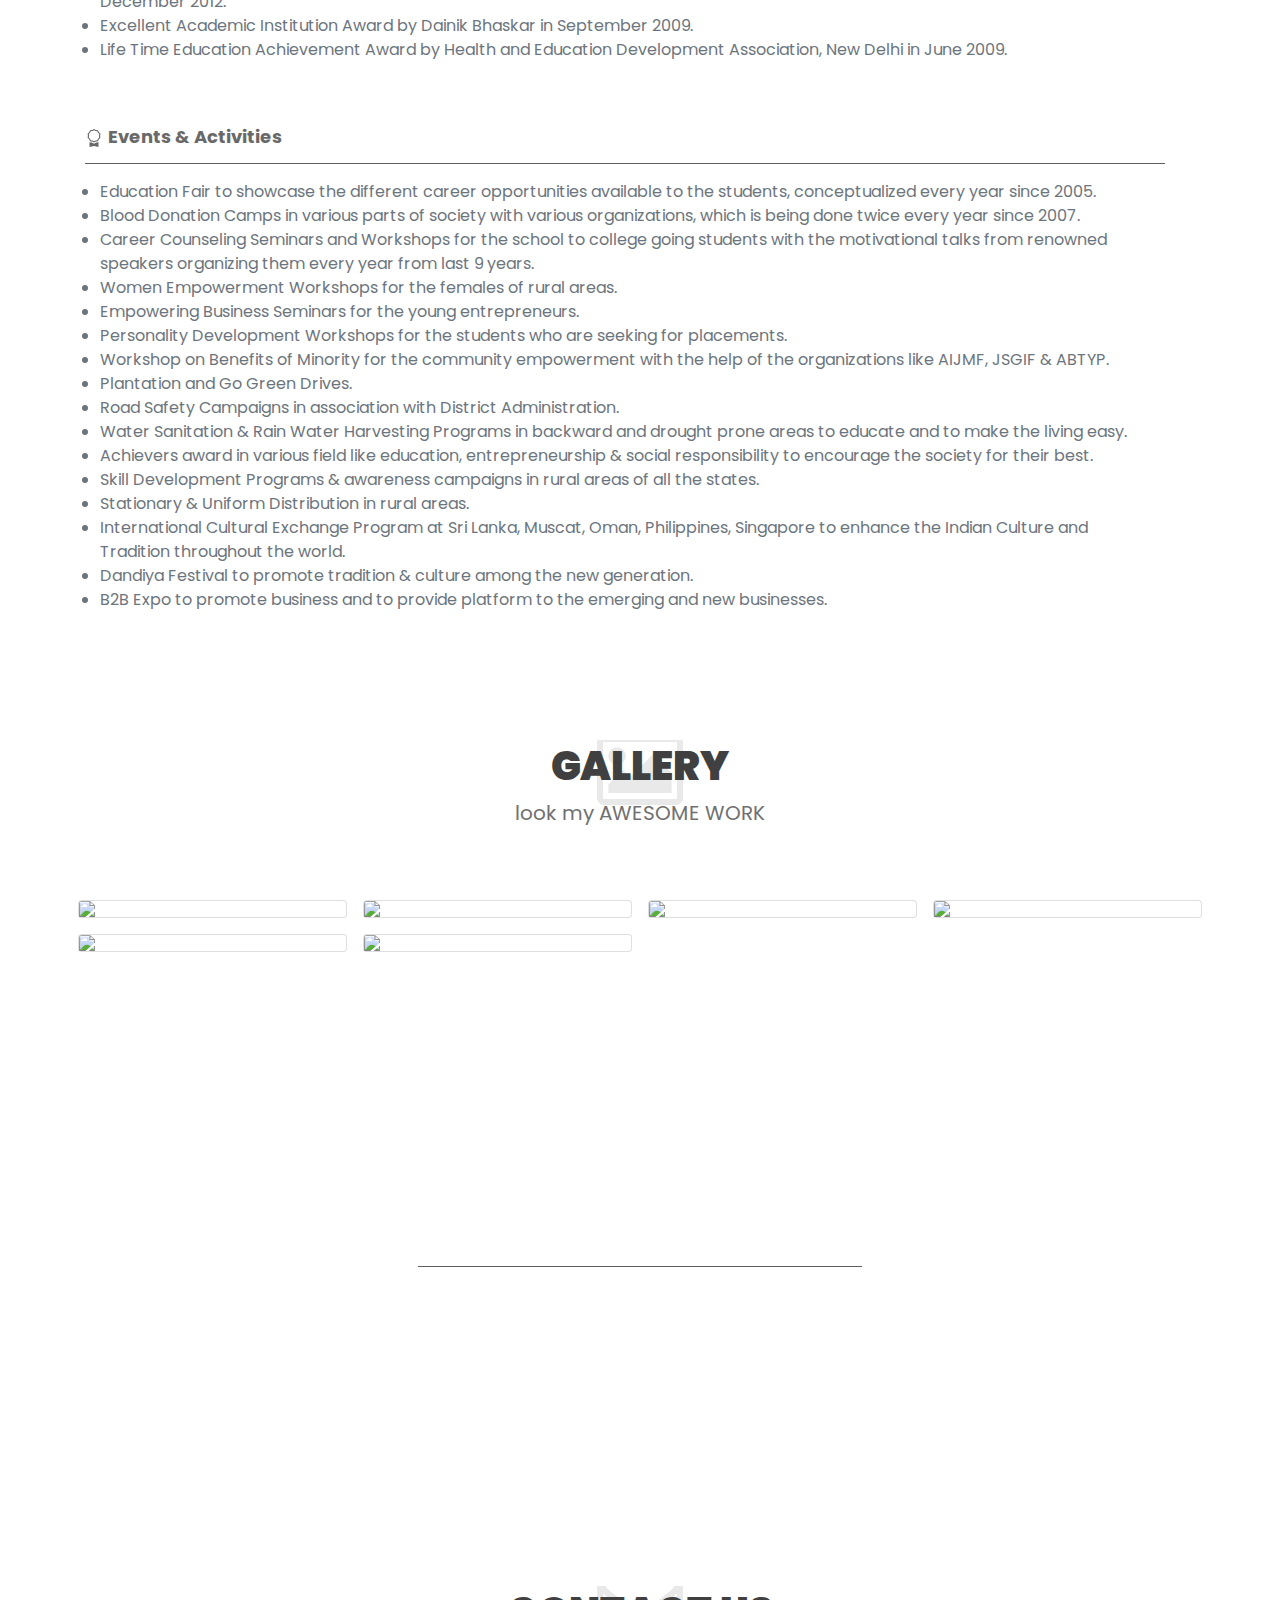
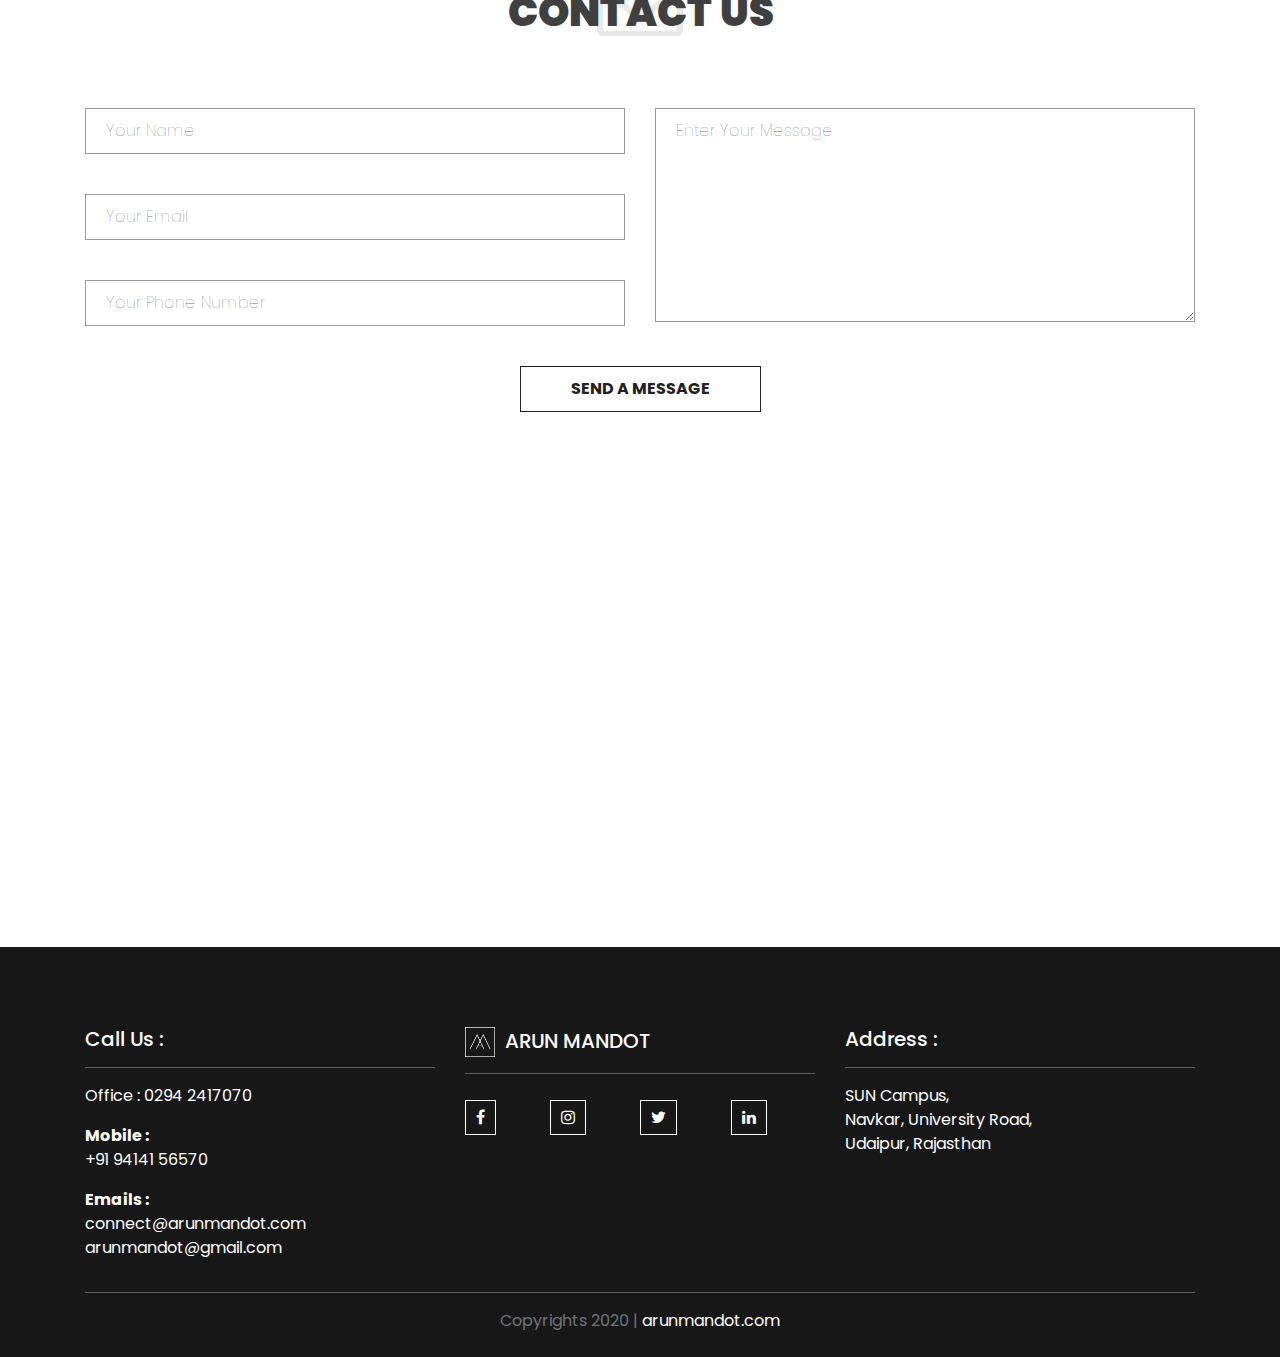
==== commit 711e0aba: "changes" ====
--- a/index.html
+++ b/index.html
@@ -180,139 +180,6 @@
                         </div>
                     </div>
                 </div>
-
-                <div class="row container">
-                    <!-- <div class="mt-5">
-                        <h4 class="section-sub-heading"><span><svg width="1em" height="1em" viewBox="0 0 16 16"
-                                    class="bi bi-building" fill="currentColor" xmlns="http://www.w3.org/2000/svg">
-                                    <path fill-rule="evenodd"
-                                        d="M14.763.075A.5.5 0 0 1 15 .5v15a.5.5 0 0 1-.5.5h-3a.5.5 0 0 1-.5-.5V14h-1v1.5a.5.5 0 0 1-.5.5h-9a.5.5 0 0 1-.5-.5V10a.5.5 0 0 1 .342-.474L6 7.64V4.5a.5.5 0 0 1 .276-.447l8-4a.5.5 0 0 1 .487.022zM6 8.694L1 10.36V15h5V8.694zM7 15h2v-1.5a.5.5 0 0 1 .5-.5h2a.5.5 0 0 1 .5.5V15h2V1.309l-7 3.5V15z" />
-                                    <path
-                                        d="M2 11h1v1H2v-1zm2 0h1v1H4v-1zm-2 2h1v1H2v-1zm2 0h1v1H4v-1zm4-4h1v1H8V9zm2 0h1v1h-1V9zm-2 2h1v1H8v-1zm2 0h1v1h-1v-1zm2-2h1v1h-1V9zm0 2h1v1h-1v-1zM8 7h1v1H8V7zm2 0h1v1h-1V7zm2 0h1v1h-1V7zM8 5h1v1H8V5zm2 0h1v1h-1V5zm2 0h1v1h-1V5zm0-2h1v1h-1V3z" />
-                                </svg></span> <b>Educational Qualification</b></h4>
-                        <hr class="mx-auto" style="width: 100%;background-color: #696969;">
-                        <div class="container">
-                            <ul>
-                                <li class="text-muted">Post Graduation Diploma in Management (PGDM) from AIMA, New Delhi
-                                </li>
-                                <li class="text-muted">Diploma in Pharmacy from B N College of Pharmacy, University of
-                                    Rajasthan, Jaipur</li>
-                                <li class="text-muted">Diploma in Retail Management from City & Guilds, London, United
-                                    Kingdom</li>
-                                <li class="text-muted">Master of Commerce (M.Com) from JRN Rajasthan Vidhyapeeth
-                                    University, Udaipur</li>
-                                <li class="text-muted">Bachelor of Commerce (B.Com) from Manav Bharti University, HP
-                                </li>
-                            </ul>
-                        </div>
-                    </div> -->
-
-                    <div class="mt-5">
-                        <h4 class="section-sub-heading"><span><svg width="1em" height="1em" viewBox="0 0 16 16"
-                                    class="bi bi-award" fill="currentColor" xmlns="http://www.w3.org/2000/svg">
-                                    <path fill-rule="evenodd"
-                                        d="M9.669.864L8 0 6.331.864l-1.858.282-.842 1.68-1.337 1.32L2.6 6l-.306 1.854 1.337 1.32.842 1.68 1.858.282L8 12l1.669-.864 1.858-.282.842-1.68 1.337-1.32L13.4 6l.306-1.854-1.337-1.32-.842-1.68L9.669.864zm1.196 1.193l-1.51-.229L8 1.126l-1.355.702-1.51.229-.684 1.365-1.086 1.072L3.614 6l-.25 1.506 1.087 1.072.684 1.365 1.51.229L8 10.874l1.356-.702 1.509-.229.684-1.365 1.086-1.072L12.387 6l.248-1.506-1.086-1.072-.684-1.365z" />
-                                    <path d="M4 11.794V16l4-1 4 1v-4.206l-2.018.306L8 13.126 6.018 12.1 4 11.794z" />
-                                </svg></span> <b>Awards & Recognitions</b></h4>
-                        <hr class="mx-auto" style="width: 100%;background-color: #696969;">
-                        <div class="container">
-                            <ul>
-                                <li class="text-muted">Udaipur Education Award by Radio City for being the pillar of
-                                    education in Udaipur in June 2018.</li>
-                                <li class="text-muted">Mewar Entrepreneur Award by Radio City & UCCI for the outstanding
-                                    work in the field of Education & Skill Development in May 2018.</li>
-                                <li class="text-muted">Excellence Award by Hindustan Times for deploying exponential
-                                    value
-                                    for the society in October
-                                    2016.</li>
-                                <li class="text-muted">Times Education Achiever Award by Times of India for the
-                                    outstanding
-                                    work in the field of Skill
-                                    Assessment in January 2016.</li>
-                                <li class="text-muted">Times Entrepreneur Award by Times of India in January 2016.</li>
-                                <li class="text-muted">Academic Excellence Award by Rajasthan Patrika for contribution
-                                    in
-                                    the field of education in
-                                    September 2015.</li>
-                                <li class="text-muted">ICT Excellence Award by ICT 4SD for the social enterprise of the
-                                    year
-                                    in July 2015.</li>
-                                <li class="text-muted">Certificate of Accreditation by Quality Council of India
-                                    (National
-                                    Accreditation Board for
-                                    Education & Training (NABET)) in June 2014.</li>
-                                <li class="text-muted">Mewar Ratna Award by Dainik Bhaskar in February 2013.</li>
-                                <li class="text-muted">Icons of Mewar Award by Rajasthan Patrika for outstanding
-                                    contribution in the growth and
-                                    development of the education industry in December 2012.</li>
-                                <li class="text-muted">Excellent Academic Institution Award by Dainik Bhaskar in
-                                    September
-                                    2009.</li>
-                                <li class="text-muted">Life Time Education Achievement Award by Health and Education
-                                    Development Association,
-                                    New Delhi in June 2009.</li>
-                            </ul>
-                        </div>
-                    </div>
-                    <div class="mt-5">
-                        <h4 class="section-sub-heading"><span><svg width="1em" height="1em" viewBox="0 0 16 16"
-                                    class="bi bi-award" fill="currentColor" xmlns="http://www.w3.org/2000/svg">
-                                    <path fill-rule="evenodd"
-                                        d="M9.669.864L8 0 6.331.864l-1.858.282-.842 1.68-1.337 1.32L2.6 6l-.306 1.854 1.337 1.32.842 1.68 1.858.282L8 12l1.669-.864 1.858-.282.842-1.68 1.337-1.32L13.4 6l.306-1.854-1.337-1.32-.842-1.68L9.669.864zm1.196 1.193l-1.51-.229L8 1.126l-1.355.702-1.51.229-.684 1.365-1.086 1.072L3.614 6l-.25 1.506 1.087 1.072.684 1.365 1.51.229L8 10.874l1.356-.702 1.509-.229.684-1.365 1.086-1.072L12.387 6l.248-1.506-1.086-1.072-.684-1.365z" />
-                                    <path d="M4 11.794V16l4-1 4 1v-4.206l-2.018.306L8 13.126 6.018 12.1 4 11.794z" />
-                                </svg></span> <b>Events & Activities</b></h4>
-                        <hr class="mx-auto" style="width: 100%;background-color: #696969;">
-                        <div class="container">
-                            <ul>
-                                <li class="text-muted">Education Fair to showcase the different career opportunities
-                                    available to the students,
-                                    conceptualized every year since 2005.</li>
-                                <li class="text-muted">Blood Donation Camps in various parts of society with various
-                                    organizations, which is being
-                                    done twice every year since 2007.</li>
-                                <li class="text-muted">Career Counseling Seminars and Workshops for the school to
-                                    college
-                                    going students with the
-                                    motivational talks from renowned speakers organizing them every year from last 9
-                                    years.
-                                </li>
-                                <li class="text-muted">Women Empowerment Workshops for the females of rural areas.</li>
-                                <li class="text-muted">Empowering Business Seminars for the young entrepreneurs.</li>
-                                <li class="text-muted">Personality Development Workshops for the students who are
-                                    seeking
-                                    for placements.</li>
-                                <li class="text-muted">Workshop on Benefits of Minority for the community empowerment
-                                    with
-                                    the help of the
-                                    organizations like AIJMF, JSGIF & ABTYP.</li>
-                                <li class="text-muted">Plantation and Go Green Drives.</li>
-                                <li class="text-muted">Road Safety Campaigns in association with District
-                                    Administration.
-                                </li>
-                                <li class="text-muted">Water Sanitation & Rain Water Harvesting Programs in backward and
-                                    drought prone areas to
-                                    educate and to make the living easy.</li>
-                                <li class="text-muted">Achievers award in various field like education, entrepreneurship
-                                    &
-                                    social responsibility to
-                                    encourage the society for their best.</li>
-                                <li class="text-muted">Skill Development Programs & awareness campaigns in rural areas
-                                    of
-                                    all the states.</li>
-                                <li class="text-muted">Stationary & Uniform Distribution in rural areas.</li>
-                                <li class="text-muted">International Cultural Exchange Program at Sri Lanka, Muscat,
-                                    Oman,
-                                    Philippines, Singapore to
-                                    enhance the Indian Culture and Tradition throughout the world.</li>
-                                <li class="text-muted">Dandiya Festival to promote tradition & culture among the new
-                                    generation.</li>
-                                <li class="text-muted">B2B Expo to promote business and to provide platform to the
-                                    emerging
-                                    and new businesses.</li>
-                            </ul>
-                        </div>
-                    </div>
-                </div>
             </div>
         </section>
 
@@ -684,8 +551,143 @@
                     </div>
                 </div>
             </div>
-
         </section>
+
+        <section class="container jumbotron jumbotron-fluid my-0 bg-transparent pb-0">
+            <div class="row container">
+                <!-- <div class="mt-5">
+                    <h4 class="section-sub-heading"><span><svg width="1em" height="1em" viewBox="0 0 16 16"
+                                class="bi bi-building" fill="currentColor" xmlns="http://www.w3.org/2000/svg">
+                                <path fill-rule="evenodd"
+                                    d="M14.763.075A.5.5 0 0 1 15 .5v15a.5.5 0 0 1-.5.5h-3a.5.5 0 0 1-.5-.5V14h-1v1.5a.5.5 0 0 1-.5.5h-9a.5.5 0 0 1-.5-.5V10a.5.5 0 0 1 .342-.474L6 7.64V4.5a.5.5 0 0 1 .276-.447l8-4a.5.5 0 0 1 .487.022zM6 8.694L1 10.36V15h5V8.694zM7 15h2v-1.5a.5.5 0 0 1 .5-.5h2a.5.5 0 0 1 .5.5V15h2V1.309l-7 3.5V15z" />
+                                <path
+                                    d="M2 11h1v1H2v-1zm2 0h1v1H4v-1zm-2 2h1v1H2v-1zm2 0h1v1H4v-1zm4-4h1v1H8V9zm2 0h1v1h-1V9zm-2 2h1v1H8v-1zm2 0h1v1h-1v-1zm2-2h1v1h-1V9zm0 2h1v1h-1v-1zM8 7h1v1H8V7zm2 0h1v1h-1V7zm2 0h1v1h-1V7zM8 5h1v1H8V5zm2 0h1v1h-1V5zm2 0h1v1h-1V5zm0-2h1v1h-1V3z" />
+                            </svg></span> <b>Educational Qualification</b></h4>
+                    <hr class="mx-auto" style="width: 100%;background-color: #696969;">
+                    <div class="container">
+                        <ul>
+                            <li class="text-muted">Post Graduation Diploma in Management (PGDM) from AIMA, New Delhi
+                            </li>
+                            <li class="text-muted">Diploma in Pharmacy from B N College of Pharmacy, University of
+                                Rajasthan, Jaipur</li>
+                            <li class="text-muted">Diploma in Retail Management from City & Guilds, London, United
+                                Kingdom</li>
+                            <li class="text-muted">Master of Commerce (M.Com) from JRN Rajasthan Vidhyapeeth
+                                University, Udaipur</li>
+                            <li class="text-muted">Bachelor of Commerce (B.Com) from Manav Bharti University, HP
+                            </li>
+                        </ul>
+                    </div>
+                </div> -->
+
+                <div class="mt-5">
+                    <h4 class="section-sub-heading"><span><svg width="1em" height="1em" viewBox="0 0 16 16"
+                                class="bi bi-award" fill="currentColor" xmlns="http://www.w3.org/2000/svg">
+                                <path fill-rule="evenodd"
+                                    d="M9.669.864L8 0 6.331.864l-1.858.282-.842 1.68-1.337 1.32L2.6 6l-.306 1.854 1.337 1.32.842 1.68 1.858.282L8 12l1.669-.864 1.858-.282.842-1.68 1.337-1.32L13.4 6l.306-1.854-1.337-1.32-.842-1.68L9.669.864zm1.196 1.193l-1.51-.229L8 1.126l-1.355.702-1.51.229-.684 1.365-1.086 1.072L3.614 6l-.25 1.506 1.087 1.072.684 1.365 1.51.229L8 10.874l1.356-.702 1.509-.229.684-1.365 1.086-1.072L12.387 6l.248-1.506-1.086-1.072-.684-1.365z" />
+                                <path d="M4 11.794V16l4-1 4 1v-4.206l-2.018.306L8 13.126 6.018 12.1 4 11.794z" />
+                            </svg></span> <b>Awards & Recognitions</b></h4>
+                    <hr class="mx-auto" style="width: 100%;background-color: #696969;">
+                    <div class="container">
+                        <ul>
+                            <li class="text-muted">Udaipur Education Award by Radio City for being the pillar of
+                                education in Udaipur in June 2018.</li>
+                            <li class="text-muted">Mewar Entrepreneur Award by Radio City & UCCI for the outstanding
+                                work in the field of Education & Skill Development in May 2018.</li>
+                            <li class="text-muted">Excellence Award by Hindustan Times for deploying exponential
+                                value
+                                for the society in October
+                                2016.</li>
+                            <li class="text-muted">Times Education Achiever Award by Times of India for the
+                                outstanding
+                                work in the field of Skill
+                                Assessment in January 2016.</li>
+                            <li class="text-muted">Times Entrepreneur Award by Times of India in January 2016.</li>
+                            <li class="text-muted">Academic Excellence Award by Rajasthan Patrika for contribution
+                                in
+                                the field of education in
+                                September 2015.</li>
+                            <li class="text-muted">ICT Excellence Award by ICT 4SD for the social enterprise of the
+                                year
+                                in July 2015.</li>
+                            <li class="text-muted">Certificate of Accreditation by Quality Council of India
+                                (National
+                                Accreditation Board for
+                                Education & Training (NABET)) in June 2014.</li>
+                            <li class="text-muted">Mewar Ratna Award by Dainik Bhaskar in February 2013.</li>
+                            <li class="text-muted">Icons of Mewar Award by Rajasthan Patrika for outstanding
+                                contribution in the growth and
+                                development of the education industry in December 2012.</li>
+                            <li class="text-muted">Excellent Academic Institution Award by Dainik Bhaskar in
+                                September
+                                2009.</li>
+                            <li class="text-muted">Life Time Education Achievement Award by Health and Education
+                                Development Association,
+                                New Delhi in June 2009.</li>
+                        </ul>
+                    </div>
+                </div>
+                <div class="mt-5">
+                    <h4 class="section-sub-heading"><span><svg width="1em" height="1em" viewBox="0 0 16 16"
+                                class="bi bi-award" fill="currentColor" xmlns="http://www.w3.org/2000/svg">
+                                <path fill-rule="evenodd"
+                                    d="M9.669.864L8 0 6.331.864l-1.858.282-.842 1.68-1.337 1.32L2.6 6l-.306 1.854 1.337 1.32.842 1.68 1.858.282L8 12l1.669-.864 1.858-.282.842-1.68 1.337-1.32L13.4 6l.306-1.854-1.337-1.32-.842-1.68L9.669.864zm1.196 1.193l-1.51-.229L8 1.126l-1.355.702-1.51.229-.684 1.365-1.086 1.072L3.614 6l-.25 1.506 1.087 1.072.684 1.365 1.51.229L8 10.874l1.356-.702 1.509-.229.684-1.365 1.086-1.072L12.387 6l.248-1.506-1.086-1.072-.684-1.365z" />
+                                <path d="M4 11.794V16l4-1 4 1v-4.206l-2.018.306L8 13.126 6.018 12.1 4 11.794z" />
+                            </svg></span> <b>Events & Activities</b></h4>
+                    <hr class="mx-auto" style="width: 100%;background-color: #696969;">
+                    <div class="container">
+                        <ul>
+                            <li class="text-muted">Education Fair to showcase the different career opportunities
+                                available to the students,
+                                conceptualized every year since 2005.</li>
+                            <li class="text-muted">Blood Donation Camps in various parts of society with various
+                                organizations, which is being
+                                done twice every year since 2007.</li>
+                            <li class="text-muted">Career Counseling Seminars and Workshops for the school to
+                                college
+                                going students with the
+                                motivational talks from renowned speakers organizing them every year from last 9
+                                years.
+                            </li>
+                            <li class="text-muted">Women Empowerment Workshops for the females of rural areas.</li>
+                            <li class="text-muted">Empowering Business Seminars for the young entrepreneurs.</li>
+                            <li class="text-muted">Personality Development Workshops for the students who are
+                                seeking
+                                for placements.</li>
+                            <li class="text-muted">Workshop on Benefits of Minority for the community empowerment
+                                with
+                                the help of the
+                                organizations like AIJMF, JSGIF & ABTYP.</li>
+                            <li class="text-muted">Plantation and Go Green Drives.</li>
+                            <li class="text-muted">Road Safety Campaigns in association with District
+                                Administration.
+                            </li>
+                            <li class="text-muted">Water Sanitation & Rain Water Harvesting Programs in backward and
+                                drought prone areas to
+                                educate and to make the living easy.</li>
+                            <li class="text-muted">Achievers award in various field like education, entrepreneurship
+                                &
+                                social responsibility to
+                                encourage the society for their best.</li>
+                            <li class="text-muted">Skill Development Programs & awareness campaigns in rural areas
+                                of
+                                all the states.</li>
+                            <li class="text-muted">Stationary & Uniform Distribution in rural areas.</li>
+                            <li class="text-muted">International Cultural Exchange Program at Sri Lanka, Muscat,
+                                Oman,
+                                Philippines, Singapore to
+                                enhance the Indian Culture and Tradition throughout the world.</li>
+                            <li class="text-muted">Dandiya Festival to promote tradition & culture among the new
+                                generation.</li>
+                            <li class="text-muted">B2B Expo to promote business and to provide platform to the
+                                emerging
+                                and new businesses.</li>
+                        </ul>
+                    </div>
+                </div>
+            </div>
+        </section>
+
 
         <!-- Gallery Section -->
         <section class="container jumbotron jumbotron-fluid my-0 bg-transparent" id="gallery">
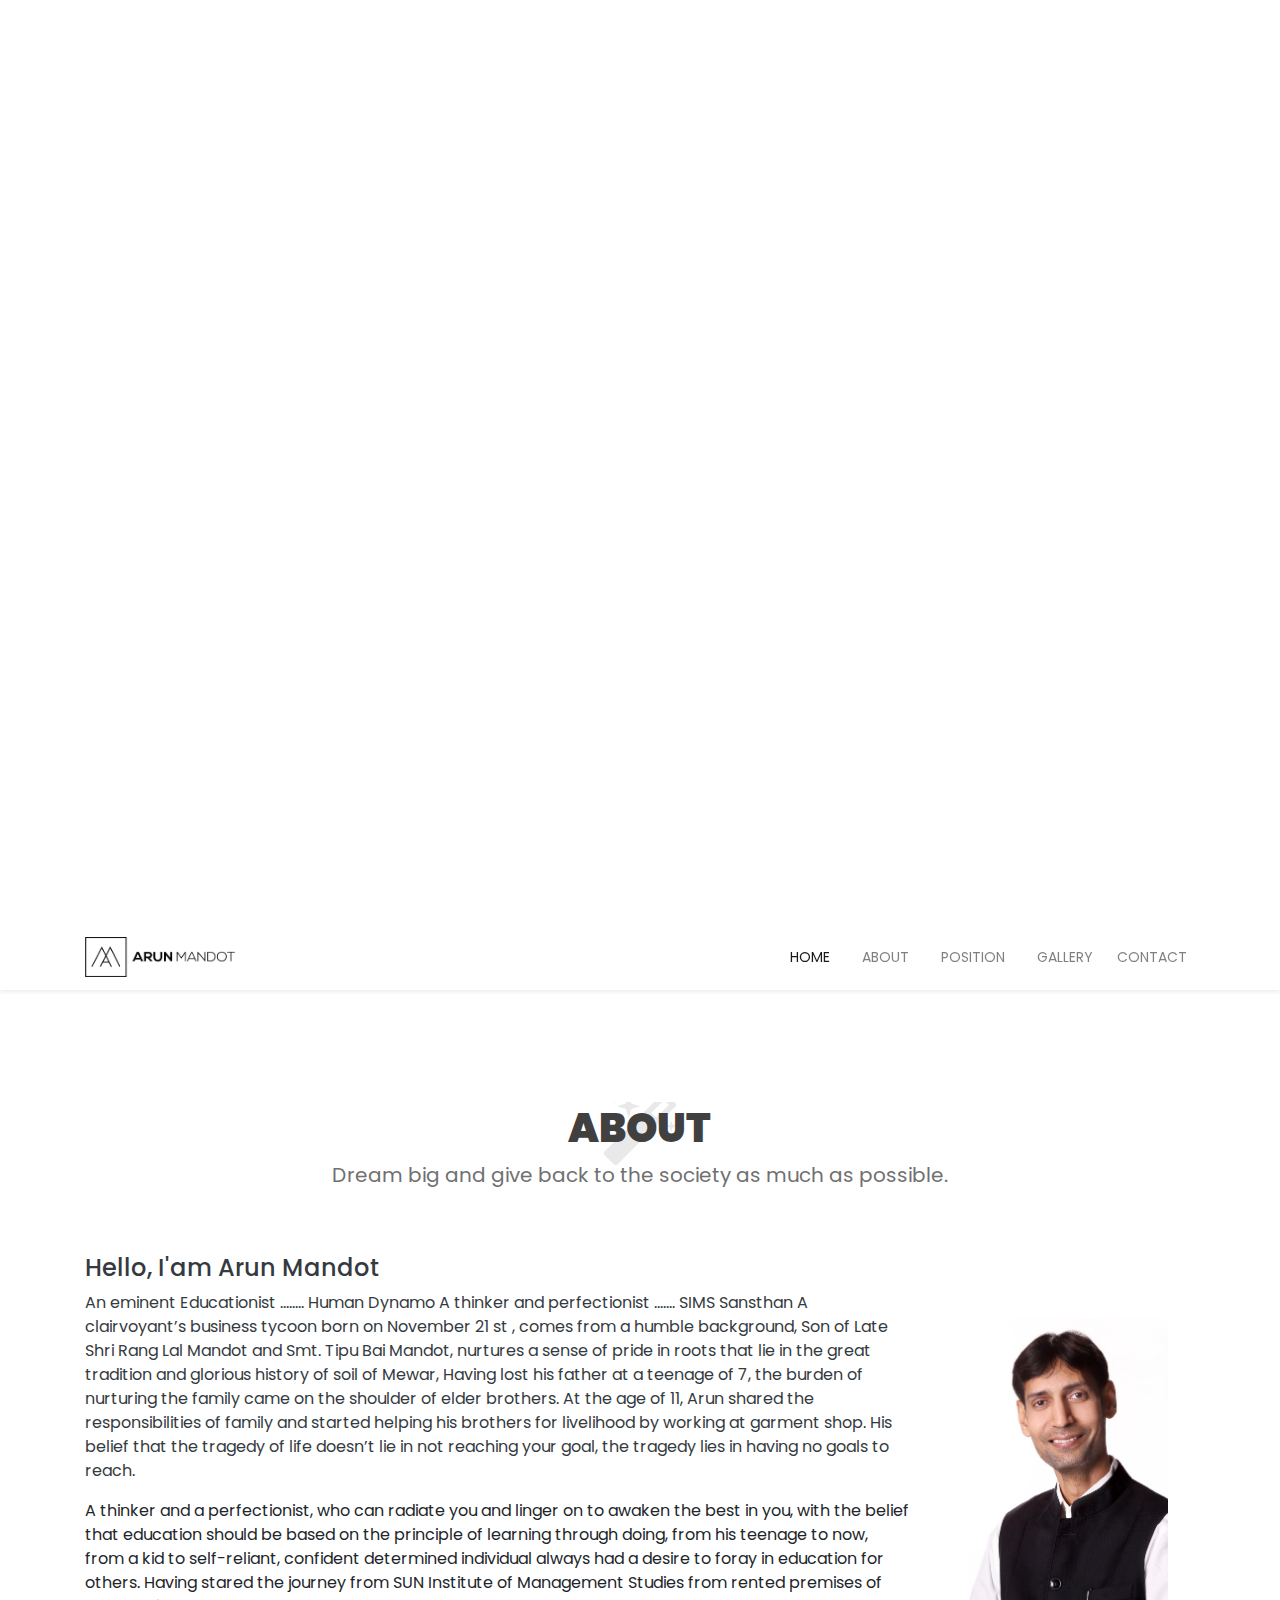
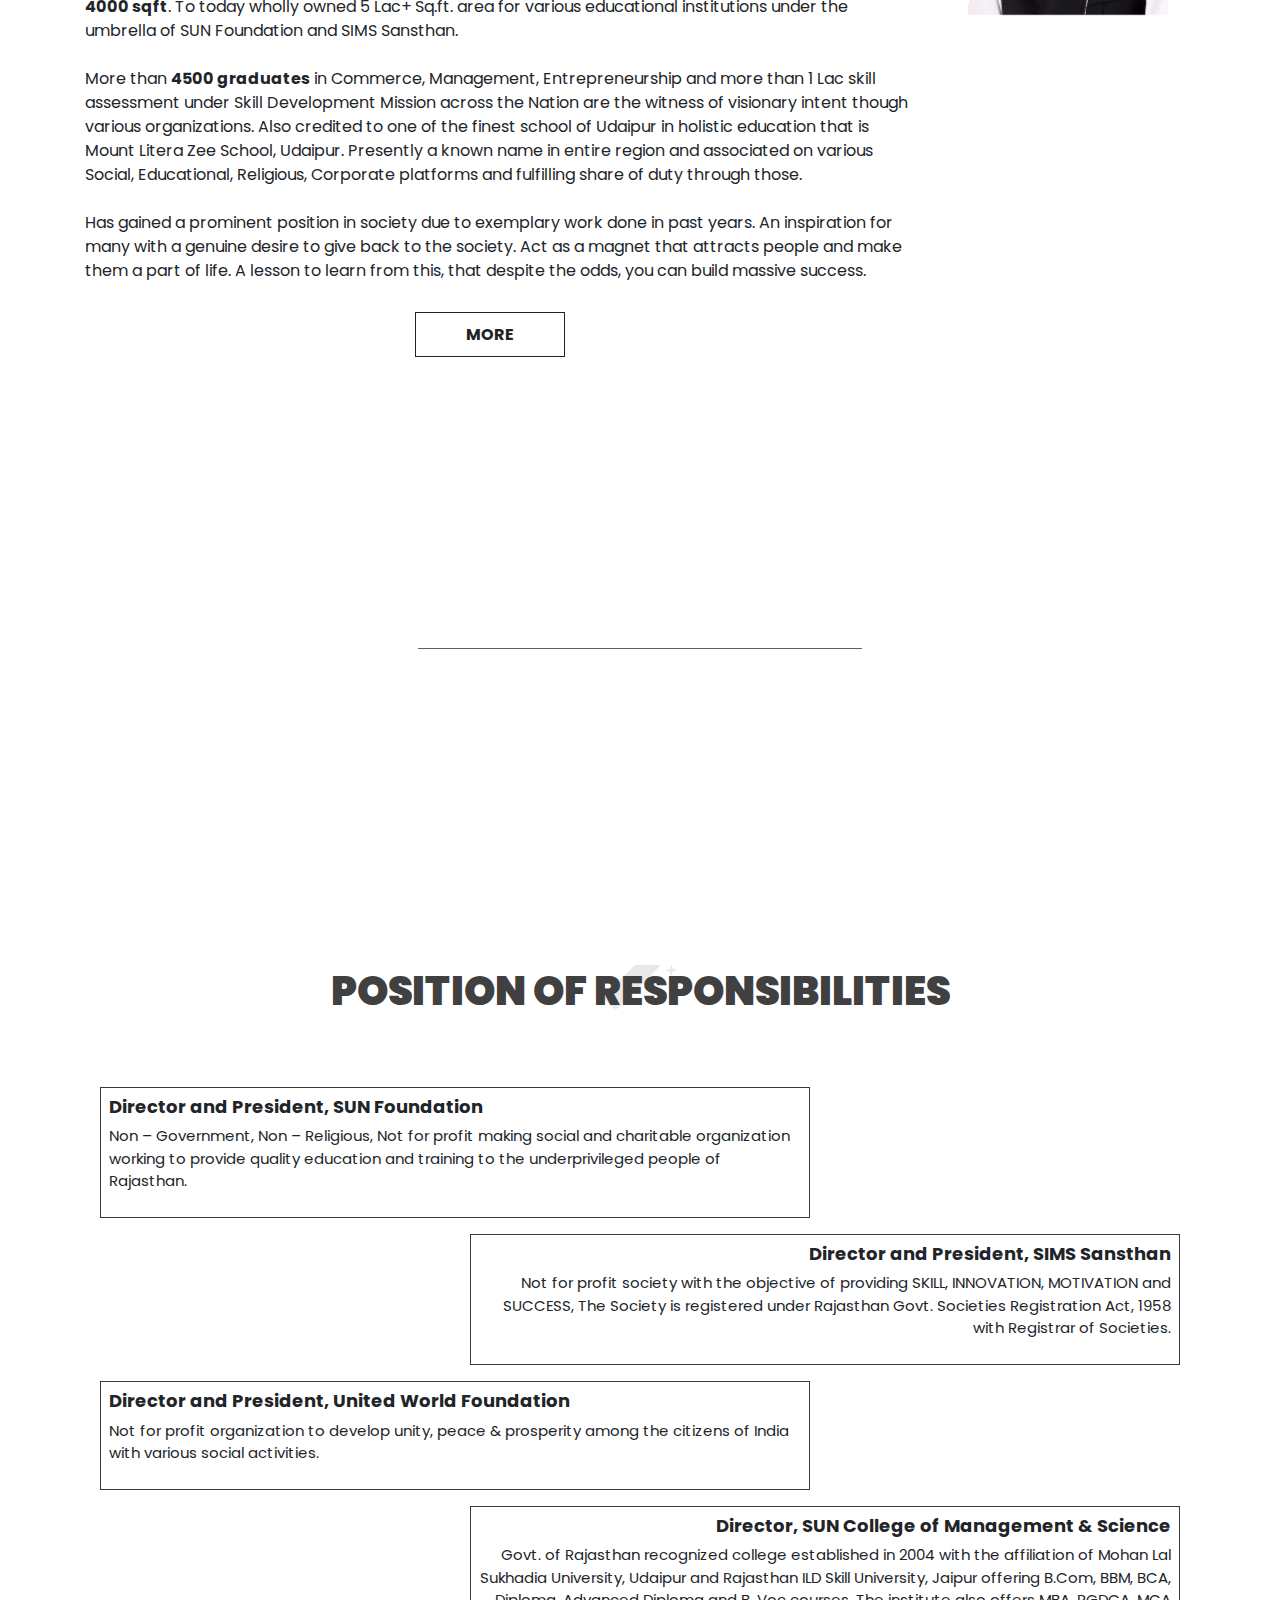
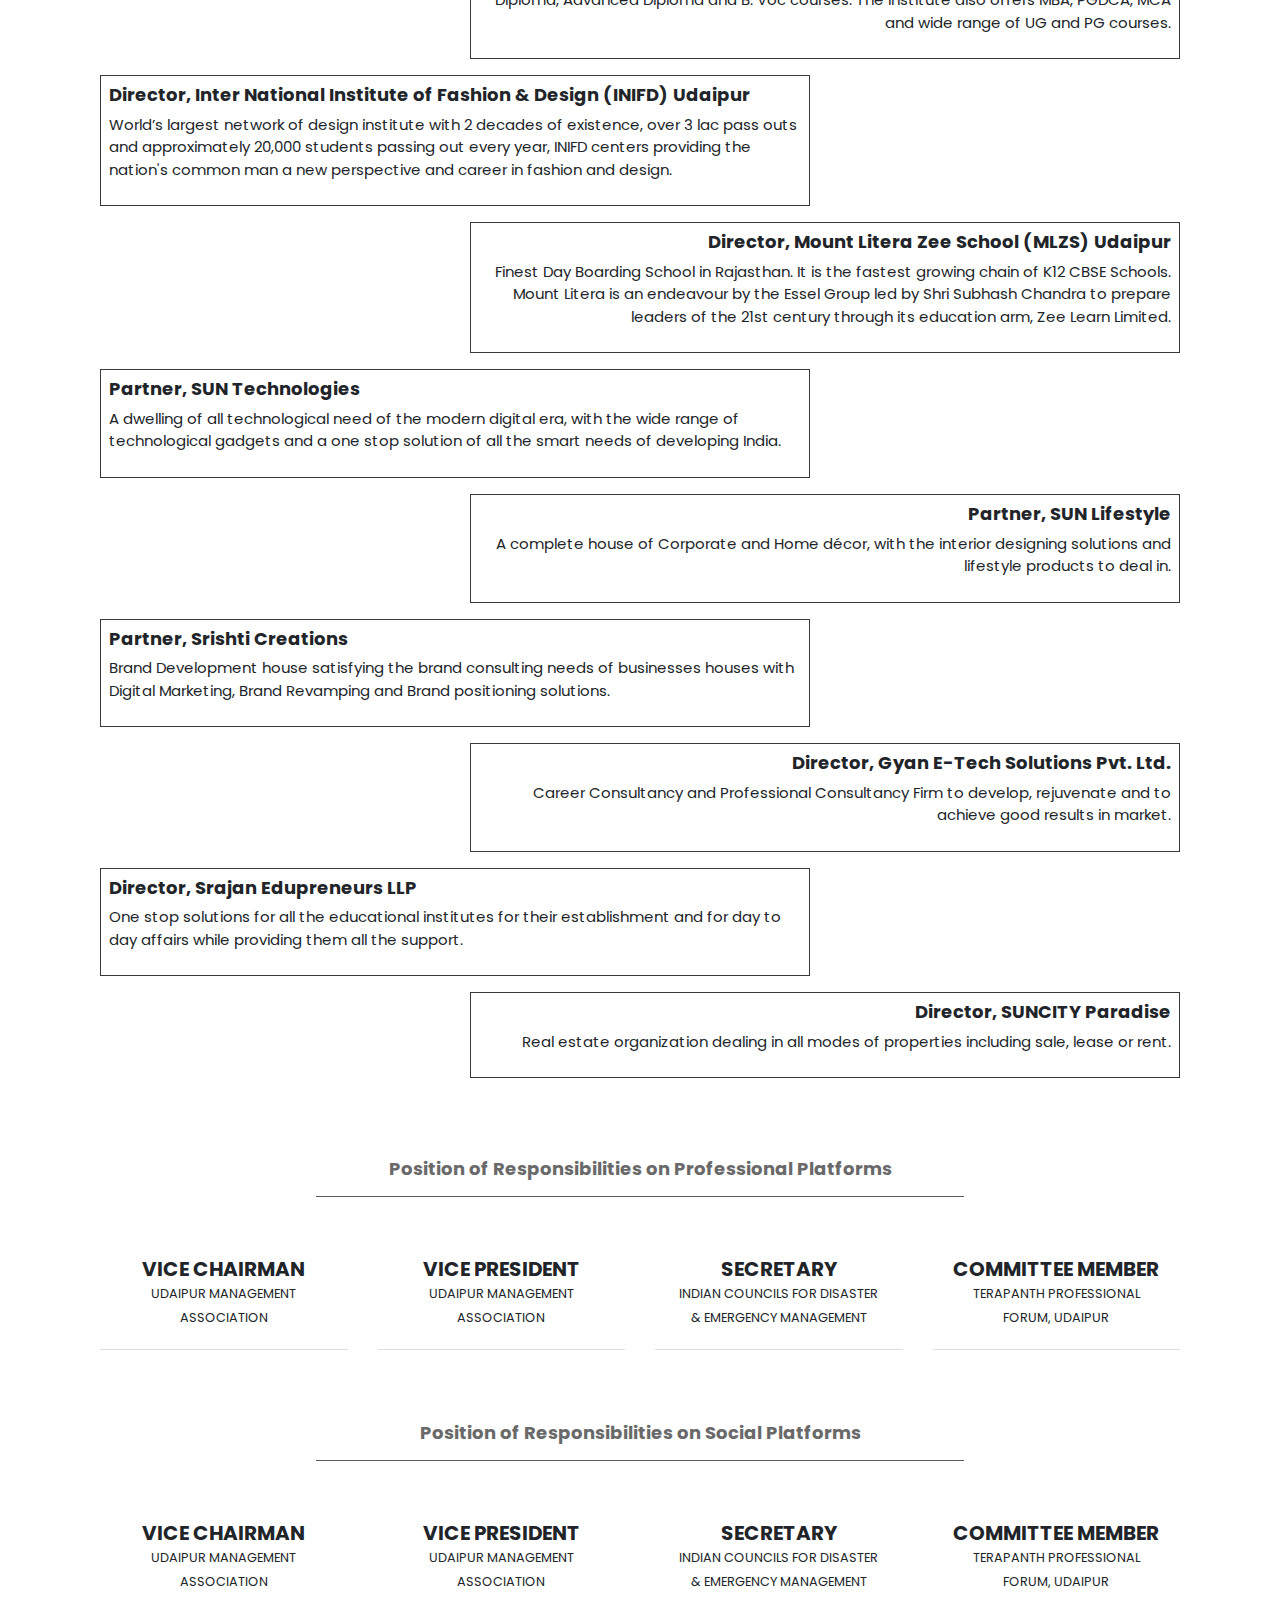
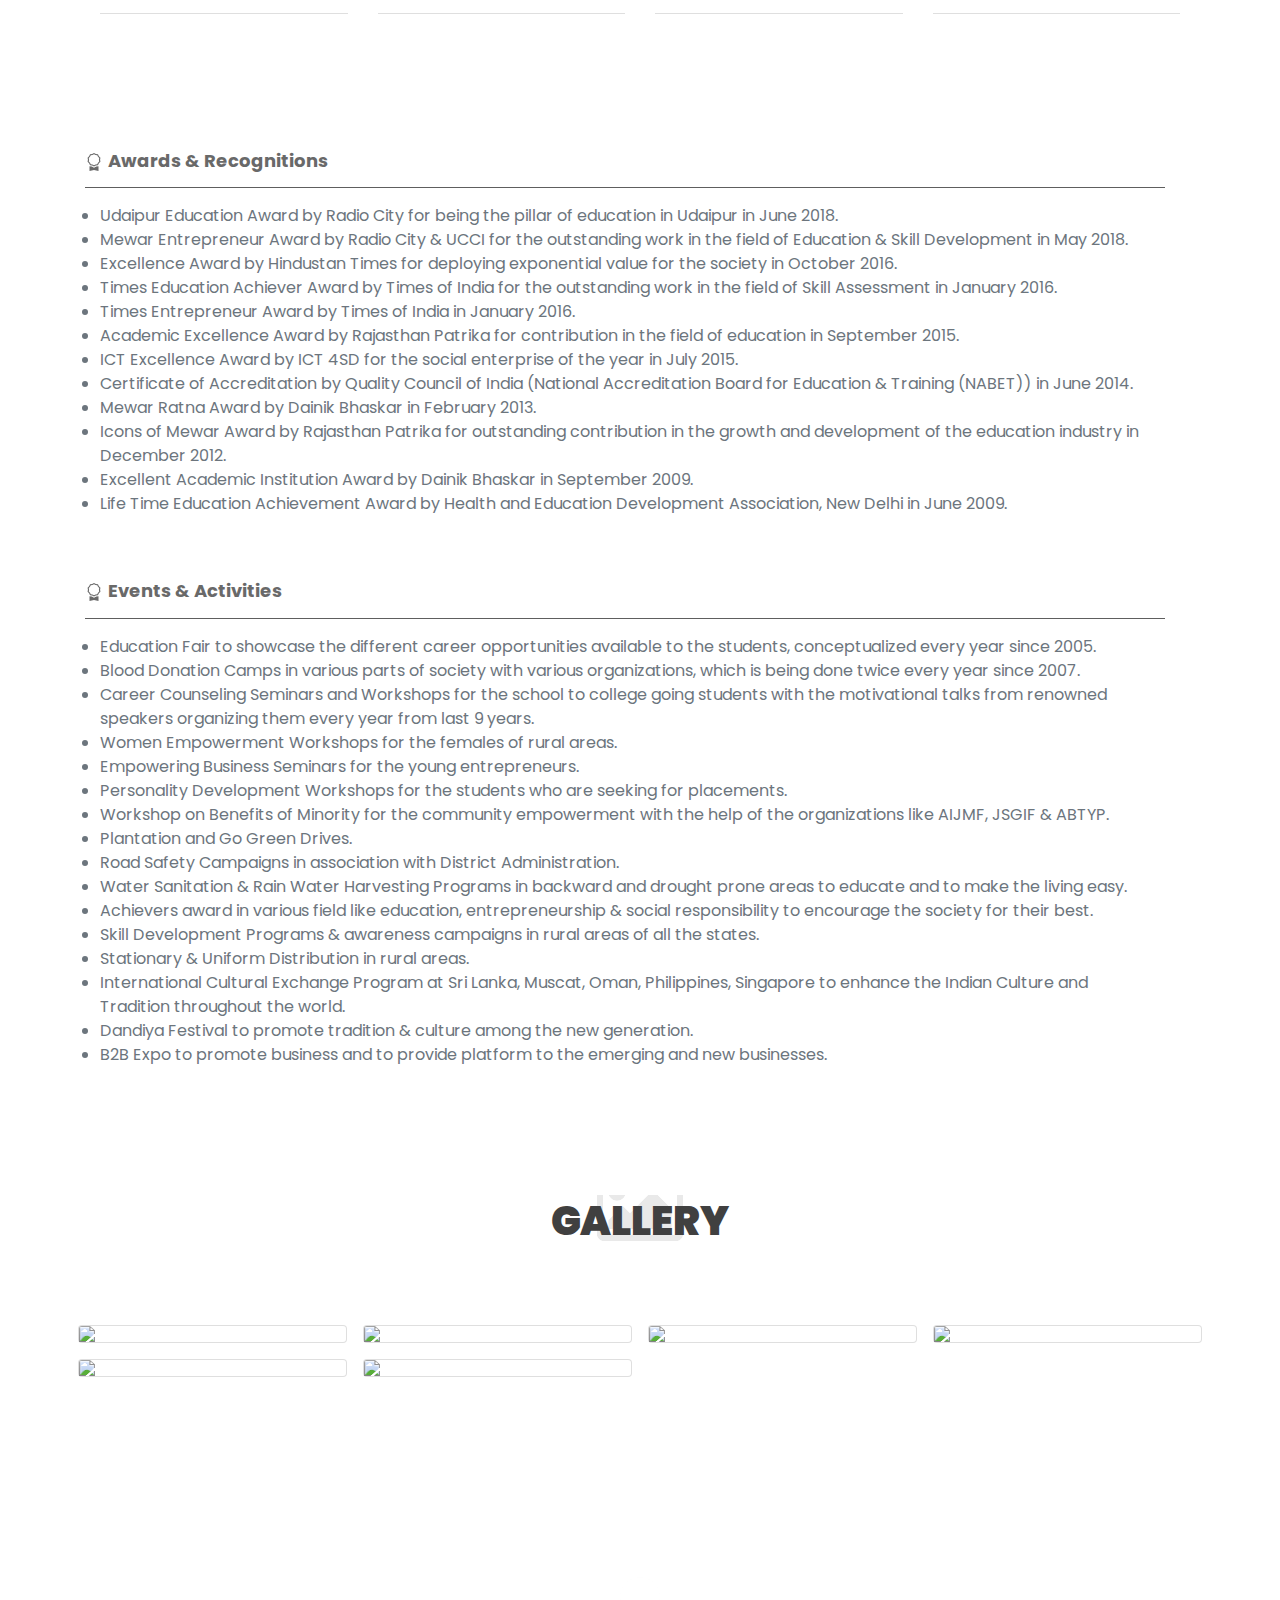
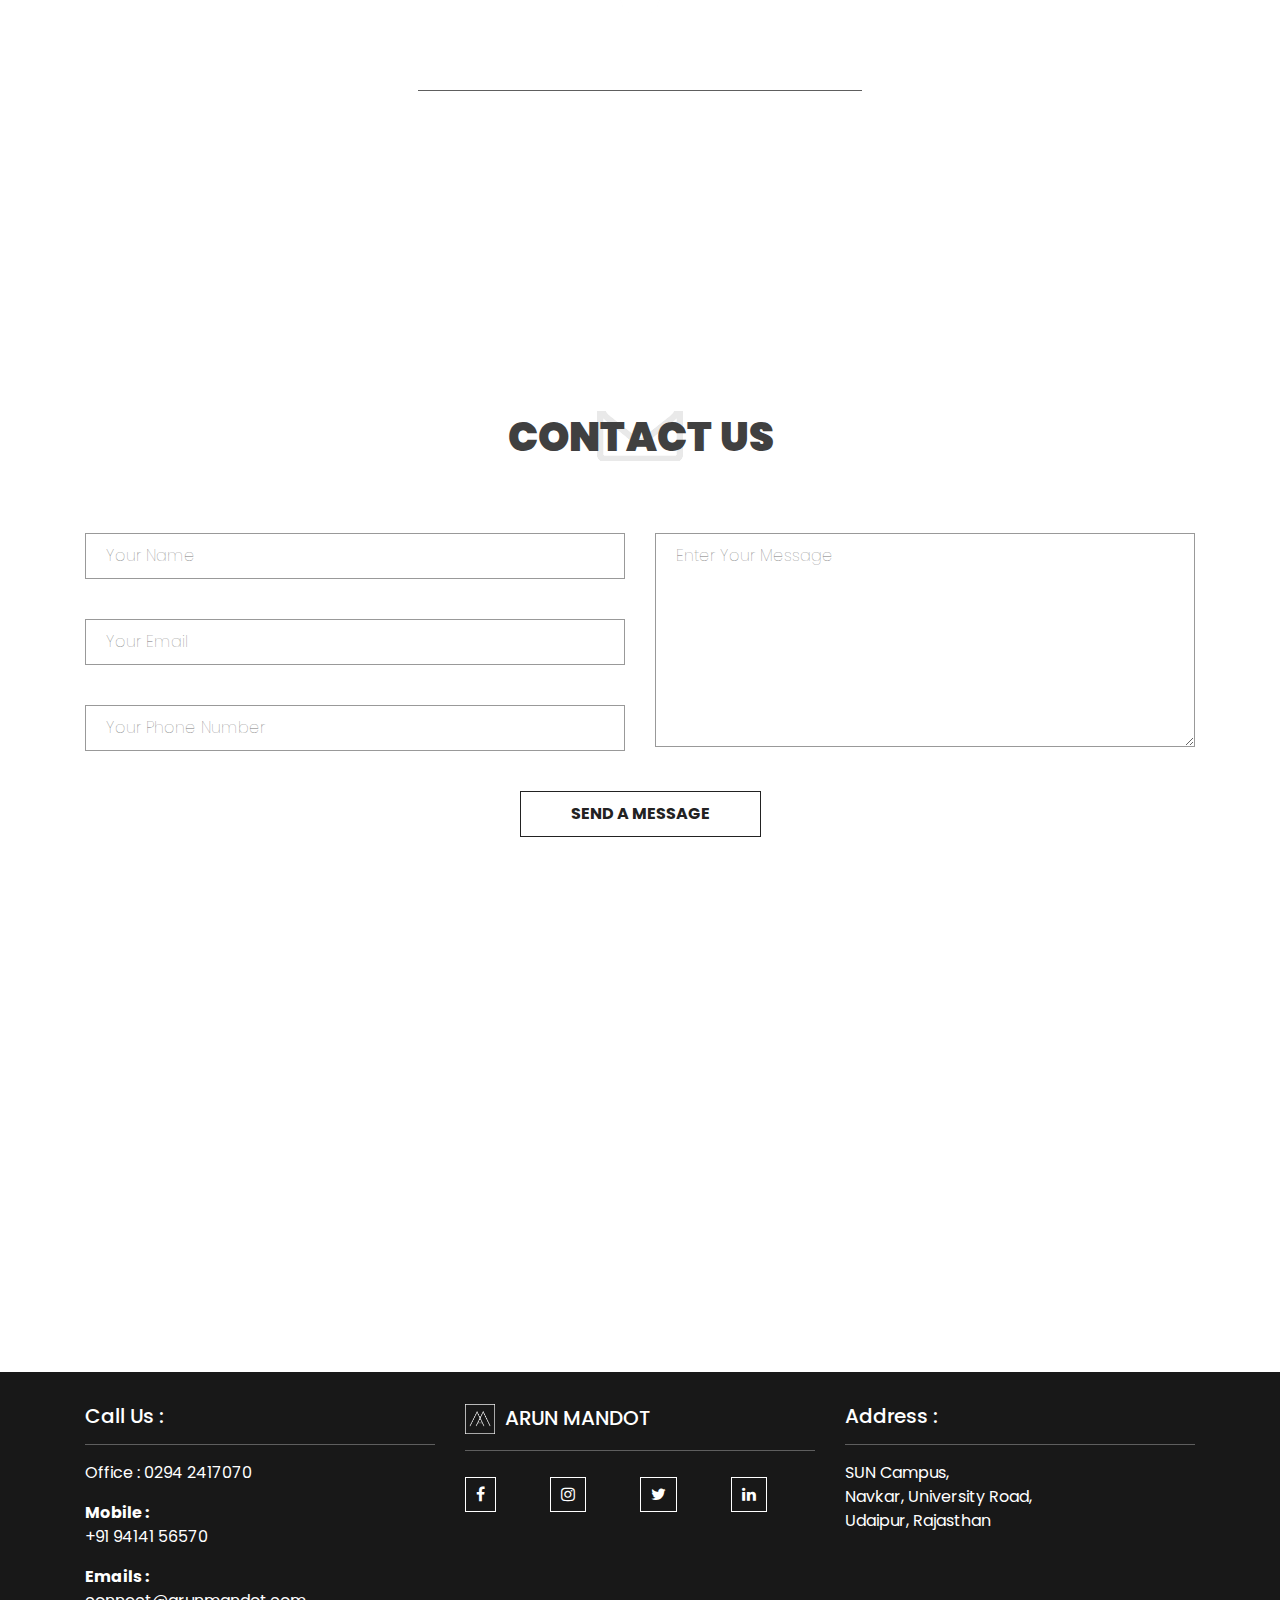
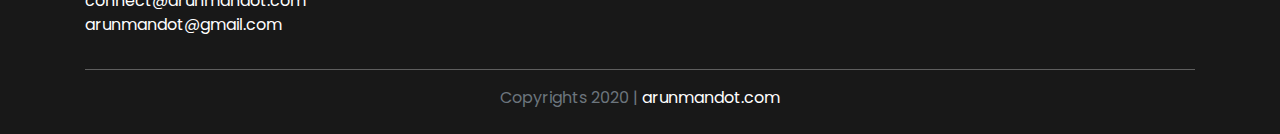
==== commit 22ba3479: "changes" ====
--- a/index.html
+++ b/index.html
@@ -120,9 +120,12 @@
                 </div>
                 <div class="container jumbotron jumbotron-fluid bg-transparent pb-0">
                     <div class="row">
-                        <div class="col-12">
+                        <div class="col-12 col-md-9">
                             <h4 class="text-dark">Hello, I'am Arun Mandot</h4>
-                            <p class="text-dark">A clairvoyant’s business tycoon born on November 21 st , comes from
+                            <p class="text-dark">An eminent Educationist 
+                                ........ Human Dynamo
+                                A thinker and perfectionist 
+                                ....... SIMS Sansthan A clairvoyant’s business tycoon born on November 21 st , comes from
                                 a humble background, Son
                                 of Late Shri Rang Lal Mandot and Smt. Tipu Bai Mandot, nurtures a sense of pride in
                                 roots
@@ -178,6 +181,12 @@
                                 </div>
                             </div>
                         </div>
+                        <div class="col-12 col-md-3 text-center">
+                            <div class="jumbotron jumbotron-fluid my-auto py-auto bg-transparent">
+                                <img src="images/ARUN SIR PHOTO.jpg"
+                                    class="rounded" width="200px" height="auto">
+                            </div>
+                        </div>
                     </div>
                 </div>
             </div>
@@ -306,88 +315,236 @@
             </div>
             <div class="jumbotron jumbotron-fluid my-0 bg-transparent mt-0 pt-0">
                 <div class="container">
+
+
+                    <div class="row mb-3">
+                        <div class="col-12 col-md-8 text-left">
+                            <div class="border-dark border p-2 center-on-mobile">
+                                <h5 class="position-section-title"><b>Director and President, SUN Foundation</b></h5>
+                                <p class="position-section-paragraph">Non – Government, Non – Religious, Not for profit
+                                    making social and charitable organization working to provide quality education and training
+                                    to
+                                    the underprivileged people of Rajasthan.</p>
+                            </div>
+                        </div>
+                        <div class="col-12 col-md-4 text-right"></div>
+                    </div>
+                    <div class="row mb-3">
+                        <div class="col-12 col-md-4 text-left"></div>
+                        <div class="col-12 col-md-8 text-right">
+                            <div class="border-dark border p-2 center-on-mobile">
+                                <h5 class="position-section-title"><b>Director and President, SIMS Sansthan</b></h5>
+                                <p class="position-section-paragraph">Not for profit society with the objective of providing
+                                    SKILL, INNOVATION, MOTIVATION and SUCCESS, The Society is registered under Rajasthan
+                                    Govt. Societies Registration Act, 1958 with Registrar of Societies.</p>
+                            </div>
+                        </div>
+                    </div>
+                    
+                    <div class="row mb-3">
+                        <div class="col-12 col-md-8 text-left">
+                            <div class="border-dark border p-2 center-on-mobile">
+                                <h5 class="position-section-title"><b>Director and President, United World Foundation</b></h5>
+                                <p class="position-section-paragraph">Not for profit organization to develop unity,
+                                    peace & prosperity among the citizens of India with various social activities.</p>
+                            </div>
+                        </div>
+                        <div class="col-12 col-md-4 text-right"></div>
+                    </div>
+                    <div class="row mb-3">
+                        <div class="col-12 col-md-4 text-left"></div>
+                        <div class="col-12 col-md-8 text-right">
+                            <div class="border-dark border p-2 center-on-mobile">
+                                <h5 class="position-section-title"><b>Director, SUN College of Management & Science</b></h5>
+                                <p class="position-section-paragraph">Govt. of Rajasthan recognized college
+                                    established in 2004 with the affiliation of Mohan Lal Sukhadia University, Udaipur and
+                                    Rajasthan ILD Skill University, Jaipur offering B.Com, BBM, BCA, Diploma, Advanced Diploma
+                                    and B. Voc courses. The institute also offers MBA, PGDCA, MCA and wide range of UG and PG
+                                    courses.</p>
+                            </div>
+                        </div>
+                    </div>
+                    
+                    <div class="row mb-3">
+                        <div class="col-12 col-md-8 text-left">
+                            <div class="border-dark border p-2 center-on-mobile">
+                                <h5 class="position-section-title"><b>Director, Inter National Institute of Fashion & Design
+                                    (INIFD) Udaipur</b></h5>
+                                <p class="position-section-paragraph">World’s largest network
+                                    of design institute with 2 decades of existence, over 3 lac pass outs and approximately
+                                    20,000
+                                    students passing out every year, INIFD centers providing the nation's common man a new
+                                    perspective and career in fashion and design.</p>
+                            </div>
+                        </div>
+                        <div class="col-12 col-md-4 text-right"></div>
+                    </div>
+                    <div class="row mb-3">
+                        <div class="col-12 col-md-4 text-left"></div>
+                        <div class="col-12 col-md-8 text-right">
+                            <div class="border-dark border p-2 center-on-mobile">
+                                <h5 class="position-section-title"><b>Director, Mount Litera Zee School (MLZS) Udaipur</b></h5>
+                                <p class="position-section-paragraph">Finest Day Boarding School in Rajasthan. It
+                                    is the fastest growing chain of K12 CBSE Schools. Mount Litera is an endeavour by the Essel
+                                    Group led by Shri Subhash Chandra to prepare leaders of the 21st century through its
+                                    education
+                                    arm, Zee Learn Limited.</p>
+                            </div>
+                        </div>
+                    </div>
+                    
+                    <div class="row mb-3">
+                        <div class="col-12 col-md-8 text-left">
+                            <div class="border-dark border p-2 center-on-mobile">
+                                <h5 class="position-section-title"><b>Partner, SUN Technologies</b></h5>
+                                <p class="position-section-paragraph">A dwelling of all technological need of the modern digital
+                                    era, with
+                                    the wide range of technological gadgets and a one stop solution of all the smart needs of
+                                    developing India.</p>
+                            </div>
+                        </div>
+                        <div class="col-12 col-md-4 text-right"></div>
+                    </div>
+                    <div class="row mb-3">
+                        <div class="col-12 col-md-4 text-left"></div>
+                        <div class="col-12 col-md-8 text-right">
+                            <div class="border-dark border p-2 center-on-mobile">
+                                <h5 class="position-section-title"><b>Partner, SUN Lifestyle</b></h5>
+                                <p class="position-section-paragraph">A complete house of Corporate and Home décor, with the
+                                    interior
+                                    designing solutions and lifestyle products to deal in.</p>
+                            </div>
+                        </div>
+                    </div>
+                    
+                    <div class="row mb-3">
+                        <div class="col-12 col-md-8 text-left">
+                            <div class="border-dark border p-2 center-on-mobile">
+                                <h5 class="position-section-title"><b>Partner, Srishti Creations</b></h5>
+                                <p class="position-section-paragraph">Brand Development house satisfying the brand consulting
+                                    needs of
+                                    businesses houses with Digital Marketing, Brand Revamping and Brand positioning solutions.
+                                </p>
+                            </div>
+                        </div>
+                        <div class="col-12 col-md-4 text-right"></div>
+                    </div>
+                    <div class="row mb-3">
+                        <div class="col-12 col-md-4 text-left"></div>
+                        <div class="col-12 col-md-8 text-right">
+                            <div class="border-dark border p-2 center-on-mobile">
+                                <h5 class="position-section-title"><b>Director, Gyan E-Tech Solutions Pvt. Ltd.</b></h5>
+                                <p class="position-section-paragraph">Career Consultancy and Professional Consultancy
+                                    Firm to develop, rejuvenate and to achieve good results in market.</p>
+                            </div>
+                        </div>
+                    </div>
+                    
+                    <div class="row mb-3">
+                        <div class="col-12 col-md-8 text-left">
+                            <div class="border-dark border p-2 center-on-mobile">
+                                <h5 class="position-section-title"><b>Director, Srajan Edupreneurs LLP</b></h5>
+                                <p class="position-section-paragraph">One stop solutions for all the educational institutes for
+                                    their
+                                    establishment and for day to day affairs while providing them all the support.</p>
+                            </div>
+                        </div>
+                        <div class="col-12 col-md-4 text-right"></div>
+                    </div>
+                    <div class="row mb-3">
+                        <div class="col-12 col-md-4 text-left"></div>
+                        <div class="col-12 col-md-8 text-right">
+                            <div class="border-dark border p-2 center-on-mobile">
+                                <h5 class="position-section-title"><b>Director, SUNCITY Paradise</b></h5>
+                                <p class="position-section-paragraph">Real estate organization dealing in all modes of
+                                    properties
+                                    including sale, lease or rent.</p>
+                            </div>
+                        </div>
+                    </div>
+
                     <!-- <h4 class="section-sub-heading"><b>Position of Responsibilities</b></h4>
                     <hr class="mx-auto" style="width: 100%;background-color: #696969;"> -->
-                    <div>
-                        <h5 class="position-section-title">Director and President, SUN Foundation</h5>
+                    <!-- <div class="text-left border p-2 mb-2 w-50 float-left d-block">
+                        <h5 class="position-section-title"><b>Director and President, SUN Foundation</b></h5>
                         <p class="position-section-paragraph">Non – Government, Non – Religious, Not for profit
                             making social and charitable organization working to provide quality education and training
                             to
                             the underprivileged people of Rajasthan.</p>
                     </div>
-                    <div>
-                        <h5 class="position-section-title">Director and President, SIMS Sansthan</h5>
+                    <div class="text-right border p-2 mb-2 w-50 float-right">
+                        <h5 class="position-section-title"><b>Director and President, SIMS Sansthan</b></h5>
                         <p class="position-section-paragraph">Not for profit society with the objective of providing
                             SKILL, INNOVATION, MOTIVATION and SUCCESS, The Society is registered under Rajasthan
                             Govt. Societies Registration Act, 1958 with Registrar of Societies.</p>
-                    </div>
-                    <div>
-                        <h5 class="position-section-title">Director and President, United World Foundation</h5>
+                    </div> -->
+                    <!-- <div class="text-left border p-2 mb-2 float-left w-50">
+                        <h5 class="position-section-title"><b>Director and President, United World Foundation</b></h5>
                         <p class="position-section-paragraph">Not for profit organization to develop unity,
                             peace & prosperity among the citizens of India with various social activities.</p>
                     </div>
-                    <div>
-                        <h5 class="position-section-title">Director, SUN College of Management & Science</h5>
+                    <div class="text-right border p-2 mb-2 float-right w-50">
+                        <h5 class="position-section-title"><b>Director, SUN College of Management & Science</b></h5>
                         <p class="position-section-paragraph">Govt. of Rajasthan recognized college
                             established in 2004 with the affiliation of Mohan Lal Sukhadia University, Udaipur and
                             Rajasthan ILD Skill University, Jaipur offering B.Com, BBM, BCA, Diploma, Advanced Diploma
                             and B. Voc courses. The institute also offers MBA, PGDCA, MCA and wide range of UG and PG
                             courses.</p>
-                    </div>
-                    <div>
-                        <h5 class="position-section-title">Director, Inter National Institute of Fashion & Design
-                            (INIFD) Udaipur</h5>
+                    </div> -->
+                    <!-- <div class="text-left border p-2 mb-2 float-left w-50">
+                        <h5 class="position-section-title"><b>Director, Inter National Institute of Fashion & Design
+                            (INIFD) Udaipur</b></h5>
                         <p class="position-section-paragraph">World’s largest network
                             of design institute with 2 decades of existence, over 3 lac pass outs and approximately
                             20,000
                             students passing out every year, INIFD centers providing the nation's common man a new
                             perspective and career in fashion and design.</p>
                     </div>
-                    <div>
-                        <h5 class="position-section-title">Director, Mount Litera Zee School (MLZS) Udaipur</h5>
+                    <div class="text-right border p-2 mb-2 float-right w-50">
+                        <h5 class="position-section-title"><b>Director, Mount Litera Zee School (MLZS) Udaipur</b></h5>
                         <p class="position-section-paragraph">Finest Day Boarding School in Rajasthan. It
                             is the fastest growing chain of K12 CBSE Schools. Mount Litera is an endeavour by the Essel
                             Group led by Shri Subhash Chandra to prepare leaders of the 21st century through its
                             education
                             arm, Zee Learn Limited.</p>
-                    </div>
-                    <div>
-                        <h5 class="position-section-title">Partner, SUN Technologies</h5>
+                    </div> -->
+                    <!-- <div class="text-left border p-2 mb-2 float-left w-50">
+                        <h5 class="position-section-title"><b>Partner, SUN Technologies</b></h5>
                         <p class="position-section-paragraph">A dwelling of all technological need of the modern digital
                             era, with
                             the wide range of technological gadgets and a one stop solution of all the smart needs of
                             developing India.</p>
                     </div>
-                    <div>
-                        <h5 class="position-section-title">Partner, SUN Lifestyle</h5>
+                    <div class="text-right border p-2 mb-2 float-right w-50">
+                        <h5 class="position-section-title"><b>Partner, SUN Lifestyle</b></h5>
                         <p class="position-section-paragraph">A complete house of Corporate and Home décor, with the
                             interior
                             designing solutions and lifestyle products to deal in.</p>
-                    </div>
-                    <div>
-                        <h5 class="position-section-title">Partner, Srishti Creations</h5>
+                    </div> -->
+                    <!-- <div class="text-left border p-2 mb-2 float-left w-50">
+                        <h5 class="position-section-title"><b>Partner, Srishti Creations</b></h5>
                         <p class="position-section-paragraph">Brand Development house satisfying the brand consulting
                             needs of
                             businesses houses with Digital Marketing, Brand Revamping and Brand positioning solutions.
                         </p>
                     </div>
-                    <div>
-                        <h5 class="position-section-title">Director, Gyan E-Tech Solutions Pvt. Ltd.</h5>
+                    <div class="text-right border p-2 mb-2 float-right w-50">
+                        <h5 class="position-section-title"><b>Director, Gyan E-Tech Solutions Pvt. Ltd.</b></h5>
                         <p class="position-section-paragraph">Career Consultancy and Professional Consultancy
                             Firm to develop, rejuvenate and to achieve good results in market.</p>
-                    </div>
-                    <div>
-                        <h5 class="position-section-title">Director, Srajan Edupreneurs LLP</h5>
+                    </div> -->
+                    <!-- <div class="text-left border p-2 mb-2 float-left w-50">
+                        <h5 class="position-section-title"><b>Director, Srajan Edupreneurs LLP</b></h5>
                         <p class="position-section-paragraph">One stop solutions for all the educational institutes for
                             their
                             establishment and for day to day affairs while providing them all the support.</p>
                     </div>
-                    <div>
-                        <h5 class="position-section-title">Director, SUNCITY Paradise</h5>
+                    <div class="text-right border p-2 mb-2 float-right w-50">
+                        <h5 class="position-section-title"><b>Director, SUNCITY Paradise</b></h5>
                         <p class="position-section-paragraph">Real estate organization dealing in all modes of
                             properties
                             including sale, lease or rent.</p>
-                    </div>
+                    </div> -->
                 </div>
             </div>
 
@@ -400,9 +557,9 @@
                 <div class="row row-cols-1 row-cols-sm-2 row-cols-md-3 row-cols-lg-4">
                     <div class="col mb-4">
                         <div class="card team-member rounded-0">
-                            <div class="text-center">
+                            <!-- <div class="text-center">
                                 <img src="images/placeholder_image.png" class="card-img-top" alt="...">
-                            </div>
+                            </div> -->
                             <div class="card-body text-center">
                                 <h5 class="card-title my-0 py-0 text-uppercase">Vice Chairman</h5>
                                 <small class="mt-0 pt-0 text-uppercase">Udaipur Management Association</small>
@@ -417,9 +574,9 @@
                     </div>
                     <div class="col mb-4">
                         <div class="card team-member rounded-0">
-                            <div class="text-center">
+                            <!-- <div class="text-center">
                                 <img src="images/placeholder_image.png" class="card-img-top" alt="...">
-                            </div>
+                            </div> -->
                             <div class="card-body text-center">
                                 <h5 class="card-title my-0 py-0 text-uppercase">Vice President</h5>
                                 <small class="mt-0 pt-0 text-uppercase">Udaipur Management Association</small>
@@ -434,9 +591,9 @@
                     </div>
                     <div class="col mb-4">
                         <div class="card team-member rounded-0">
-                            <div class="text-center">
+                            <!-- <div class="text-center">
                                 <img src="images/placeholder_image.png" class="card-img-top" alt="...">
-                            </div>
+                            </div> -->
                             <div class="card-body text-center">
                                 <h5 class="card-title my-0 py-0 text-uppercase">Secretary</h5>
                                 <small class="mt-0 pt-0 text-uppercase">Indian Councils for Disaster & Emergency
@@ -452,9 +609,9 @@
                     </div>
                     <div class="col mb-4">
                         <div class="card team-member rounded-0">
-                            <div class="text-center">
+                            <!-- <div class="text-center">
                                 <img src="images/placeholder_image.png" class="card-img-top" alt="...">
-                            </div>
+                            </div> -->
                             <div class="card-body text-center">
                                 <h5 class="card-title my-0 py-0 text-uppercase">Committee Member</h5>
                                 <small class="mt-0 pt-0 text-uppercase">Terapanth Professional Forum,
@@ -481,9 +638,9 @@
                 <div class="row row-cols-1 row-cols-sm-2 row-cols-md-3 row-cols-lg-4">
                     <div class="col mb-4">
                         <div class="card team-member rounded-0">
-                            <div class="text-center">
+                            <!-- <div class="text-center">
                                 <img src="images/placeholder_image.png" class="card-img-top" alt="...">
-                            </div>
+                            </div> -->
                             <div class="card-body text-center">
                                 <h5 class="card-title my-0 py-0 text-uppercase">Vice Chairman</h5>
                                 <small class="mt-0 pt-0 text-uppercase">Udaipur Management Association</small>
@@ -498,9 +655,9 @@
                     </div>
                     <div class="col mb-4">
                         <div class="card team-member rounded-0">
-                            <div class="text-center">
+                            <!-- <div class="text-center">
                                 <img src="images/placeholder_image.png" class="card-img-top" alt="...">
-                            </div>
+                            </div> -->
                             <div class="card-body text-center">
                                 <h5 class="card-title my-0 py-0 text-uppercase">Vice President</h5>
                                 <small class="mt-0 pt-0 text-uppercase">Udaipur Management Association</small>
@@ -515,9 +672,9 @@
                     </div>
                     <div class="col mb-4">
                         <div class="card team-member rounded-0">
-                            <div class="text-center">
+                            <!-- <div class="text-center">
                                 <img src="images/placeholder_image.png" class="card-img-top" alt="...">
-                            </div>
+                            </div> -->
                             <div class="card-body text-center">
                                 <h5 class="card-title my-0 py-0 text-uppercase">Secretary</h5>
                                 <small class="mt-0 pt-0 text-uppercase">Indian Councils for Disaster & Emergency
@@ -533,9 +690,9 @@
                     </div>
                     <div class="col mb-4">
                         <div class="card team-member rounded-0">
-                            <div class="text-center">
+                            <!-- <div class="text-center">
                                 <img src="images/placeholder_image.png" class="card-img-top" alt="...">
-                            </div>
+                            </div> -->
                             <div class="card-body text-center">
                                 <h5 class="card-title my-0 py-0 text-uppercase">Committee Member</h5>
                                 <small class="mt-0 pt-0 text-uppercase">Terapanth Professional Forum,
@@ -695,7 +852,7 @@
                 <div
                     style="background-image: url('images/u863-4.png');background-position: center;background-repeat: no-repeat;">
                     <h1 class="section-heading"><b>Gallery</b></h1>
-                    <p class="section-paragraph">look my AWESOME WORK</p>
+                    <!-- <p class="section-paragraph">look my AWESOME WORK</p> -->
                 </div>
             </div>
             <div class="row row-cols-1 row-cols-sm-2 row-cols-md-3 row-cols-lg-4">
@@ -794,7 +951,7 @@
         src="https://www.google.com/maps/embed?pb=!1m18!1m12!1m3!1d3628.0040523762345!2d73.71341991436545!3d24.58905636213847!2m3!1f0!2f0!3f0!3m2!1i1024!2i768!4f13.1!3m3!1m2!1s0x3967e59101837bad%3A0x4a86be4ee69b5205!2sSun%20College%20Of%20Management%20%26%20Science!5e0!3m2!1sen!2sin!4v1593156131376!5m2!1sen!2sin"></iframe>
 
     <!-- Footer -->
-    <footer class="jumbotron jumbotron-fluid my-0 px-0 pb-2" style="background-color: #181818;color: #fff;">
+    <footer class="jumbotron jumbotron-fluid my-0 px-0 pb-2 pt-3" style="background-color: #181818;color: #fff;">
         <div class="container">
             <div class="row d-flex justify-content-around">
                 <div class="text-left col-12 col-md-4">
--- a/css/style.css
+++ b/css/style.css
@@ -46,7 +46,7 @@
     border-radius: 0;
     padding: 10px 30px 10px;
     background-color: #fff;
-    color: #696969;
+    color: #272727;
 }
 
 
@@ -153,7 +153,7 @@
     /* background-color: #fff;
     color: #696969;
     border: 1px solid #696969; */
-    background-color: #696969;
+    background-color: #242424;
     color: #fff;
     border: 1px solid #fff;
 }
@@ -177,7 +177,7 @@
     border-top: 0;
     border-left: 0;
     border-right: 0;
-    border-bottom: 1px solid #696969;
+    /* border-bottom: 1px solid #696969; */
 }
 .team-member img{
     width: 80%;
@@ -187,6 +187,7 @@
     background-color: #222;
     color: #fff;
     opacity: .9;
+    cursor: pointer;
 }
 
 .social-icons-on-card span{
@@ -202,6 +203,9 @@
     color: #fff;
 }
 
+.card-title{
+    font-weight: bold;
+}
 .cursor-pointer{
     cursor: pointer;
 }
@@ -279,4 +283,9 @@
     .Quotation-line{
         font-size: 17px;
     }
-}+    .center-on-mobile{
+        text-align: center;
+        align-items: center;
+    }
+}
+
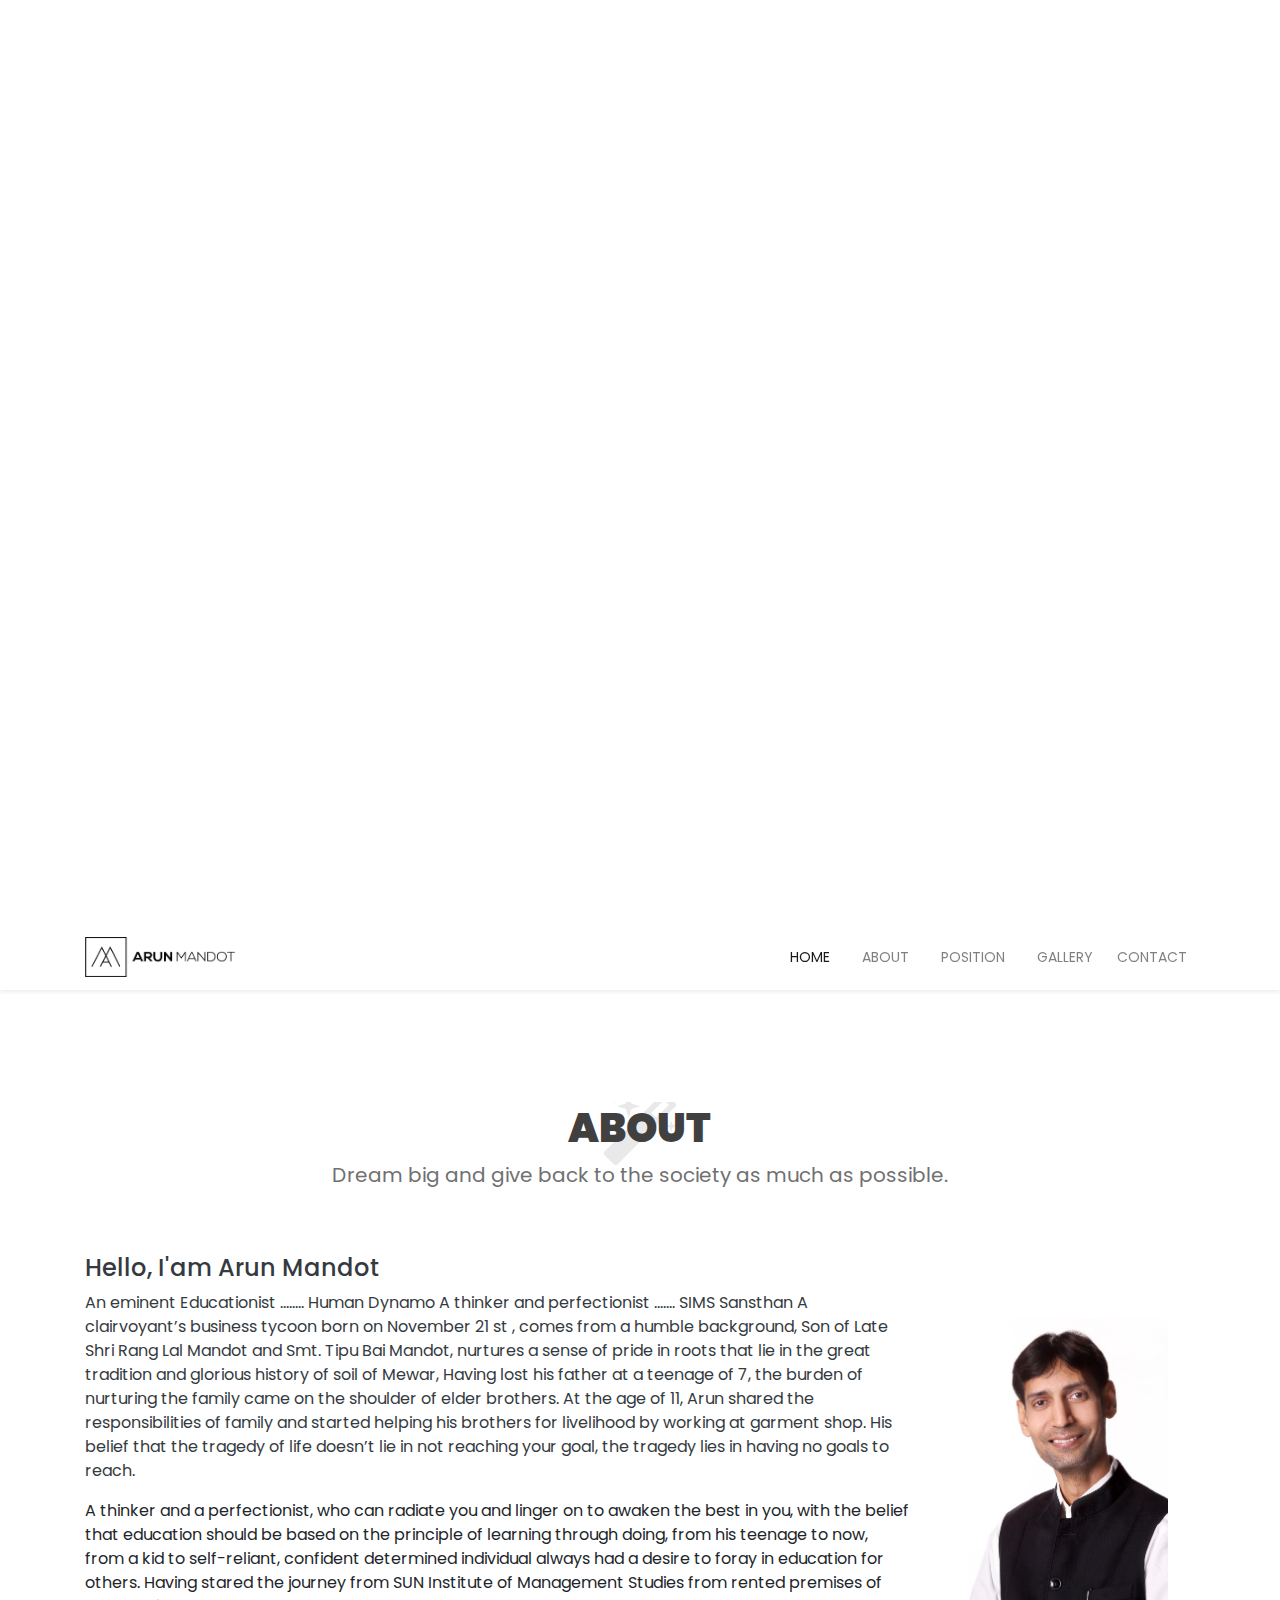
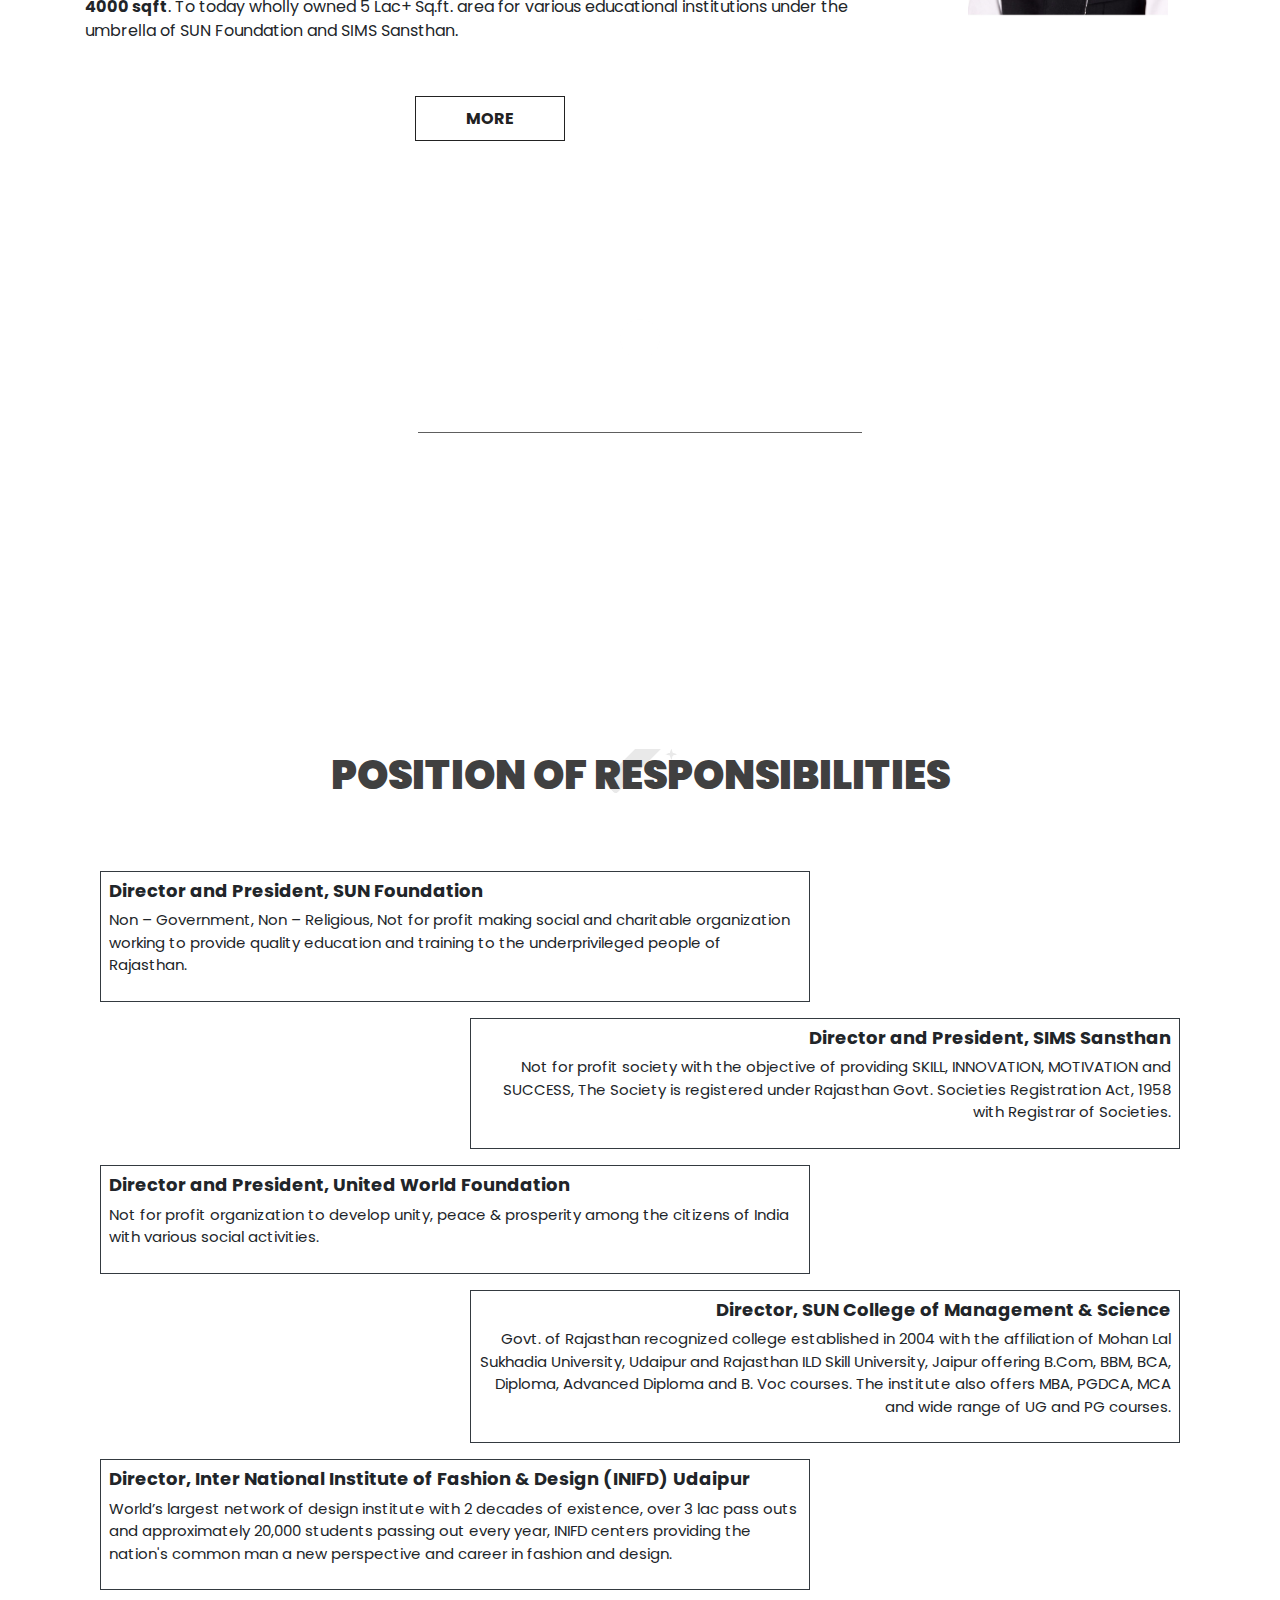
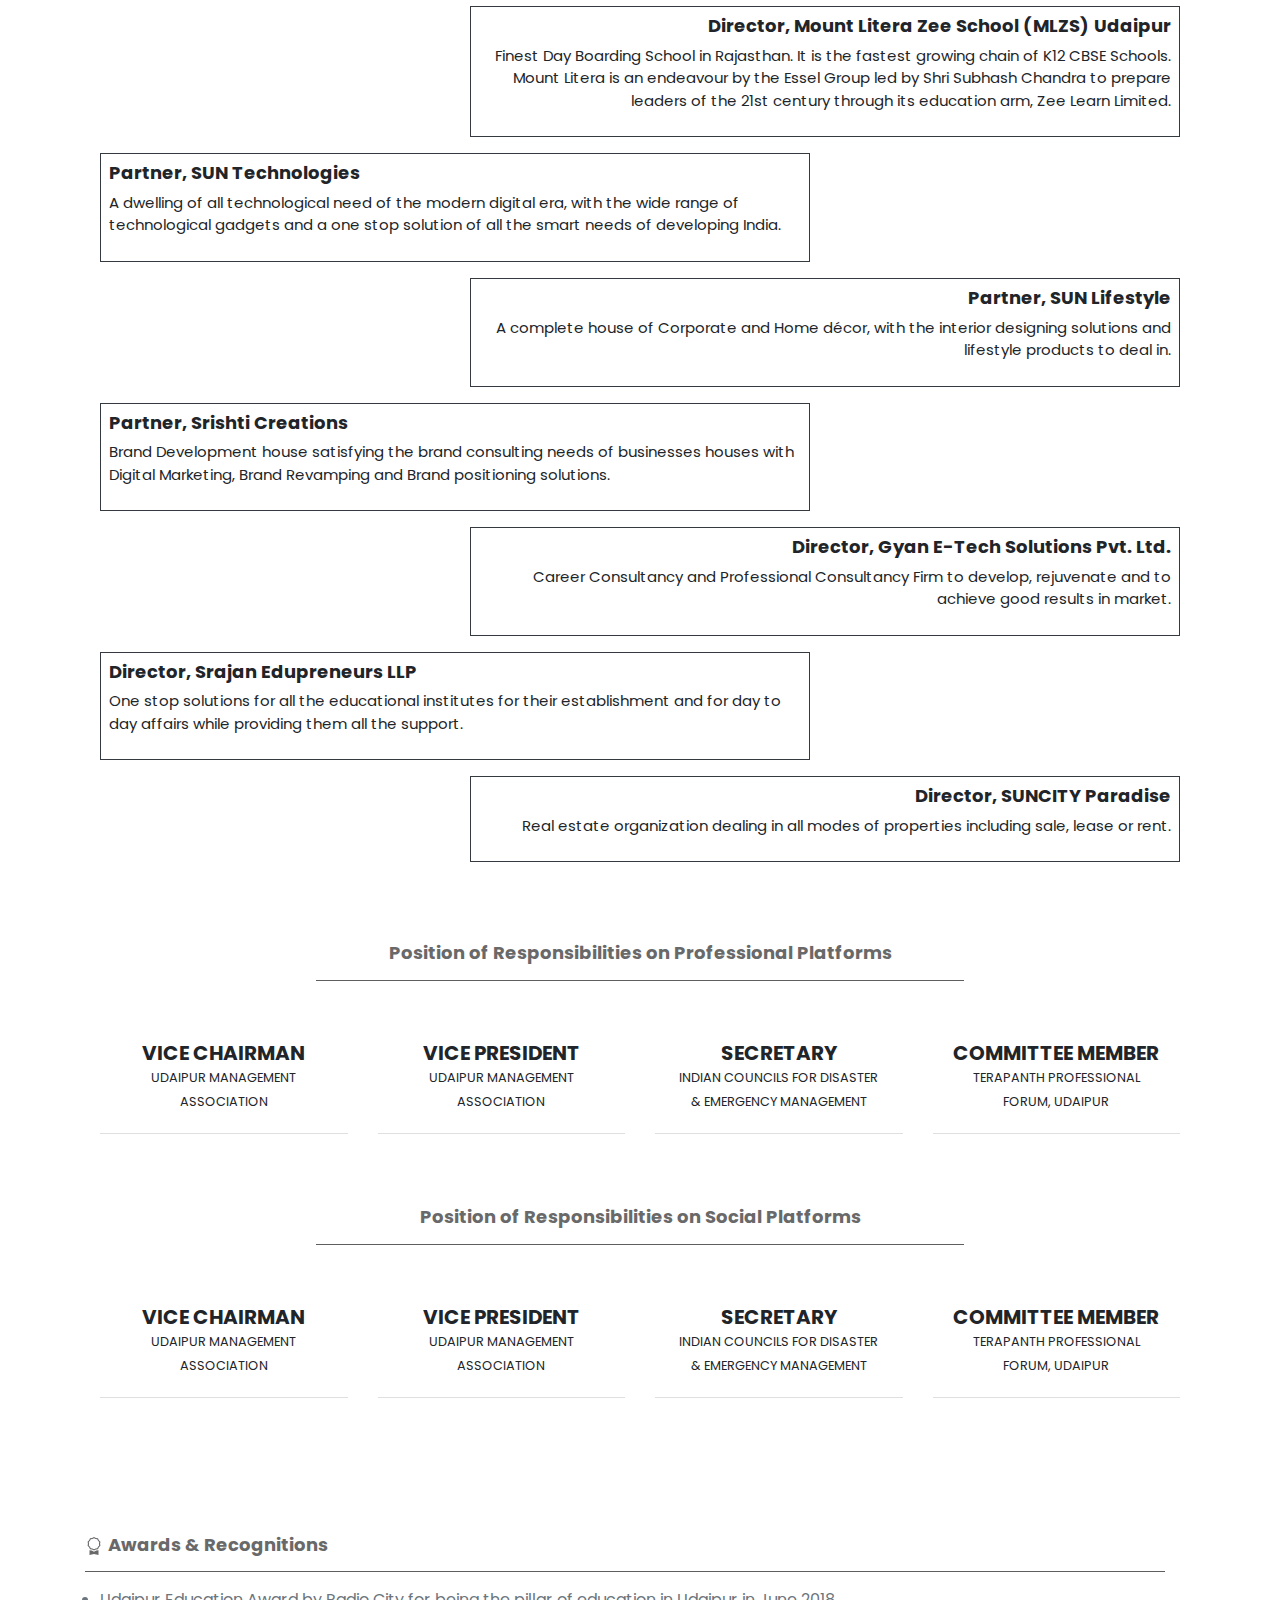
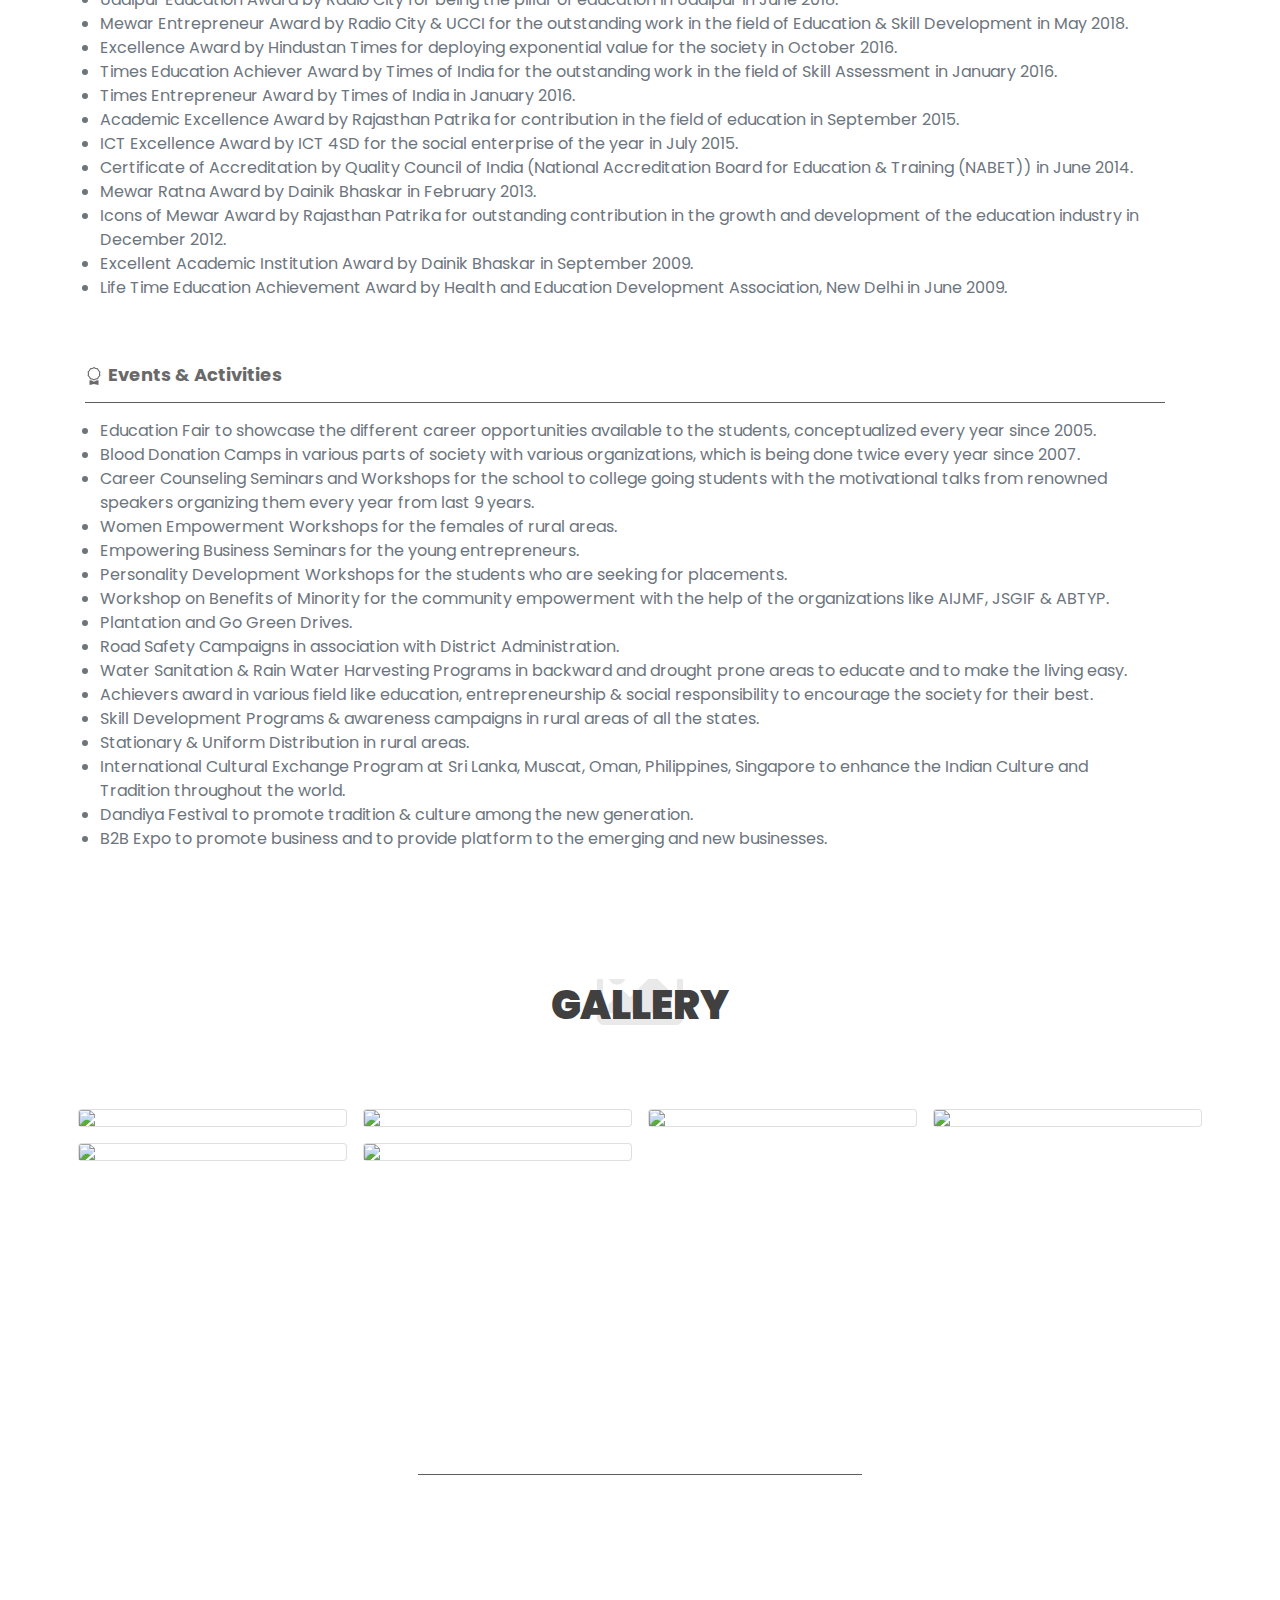
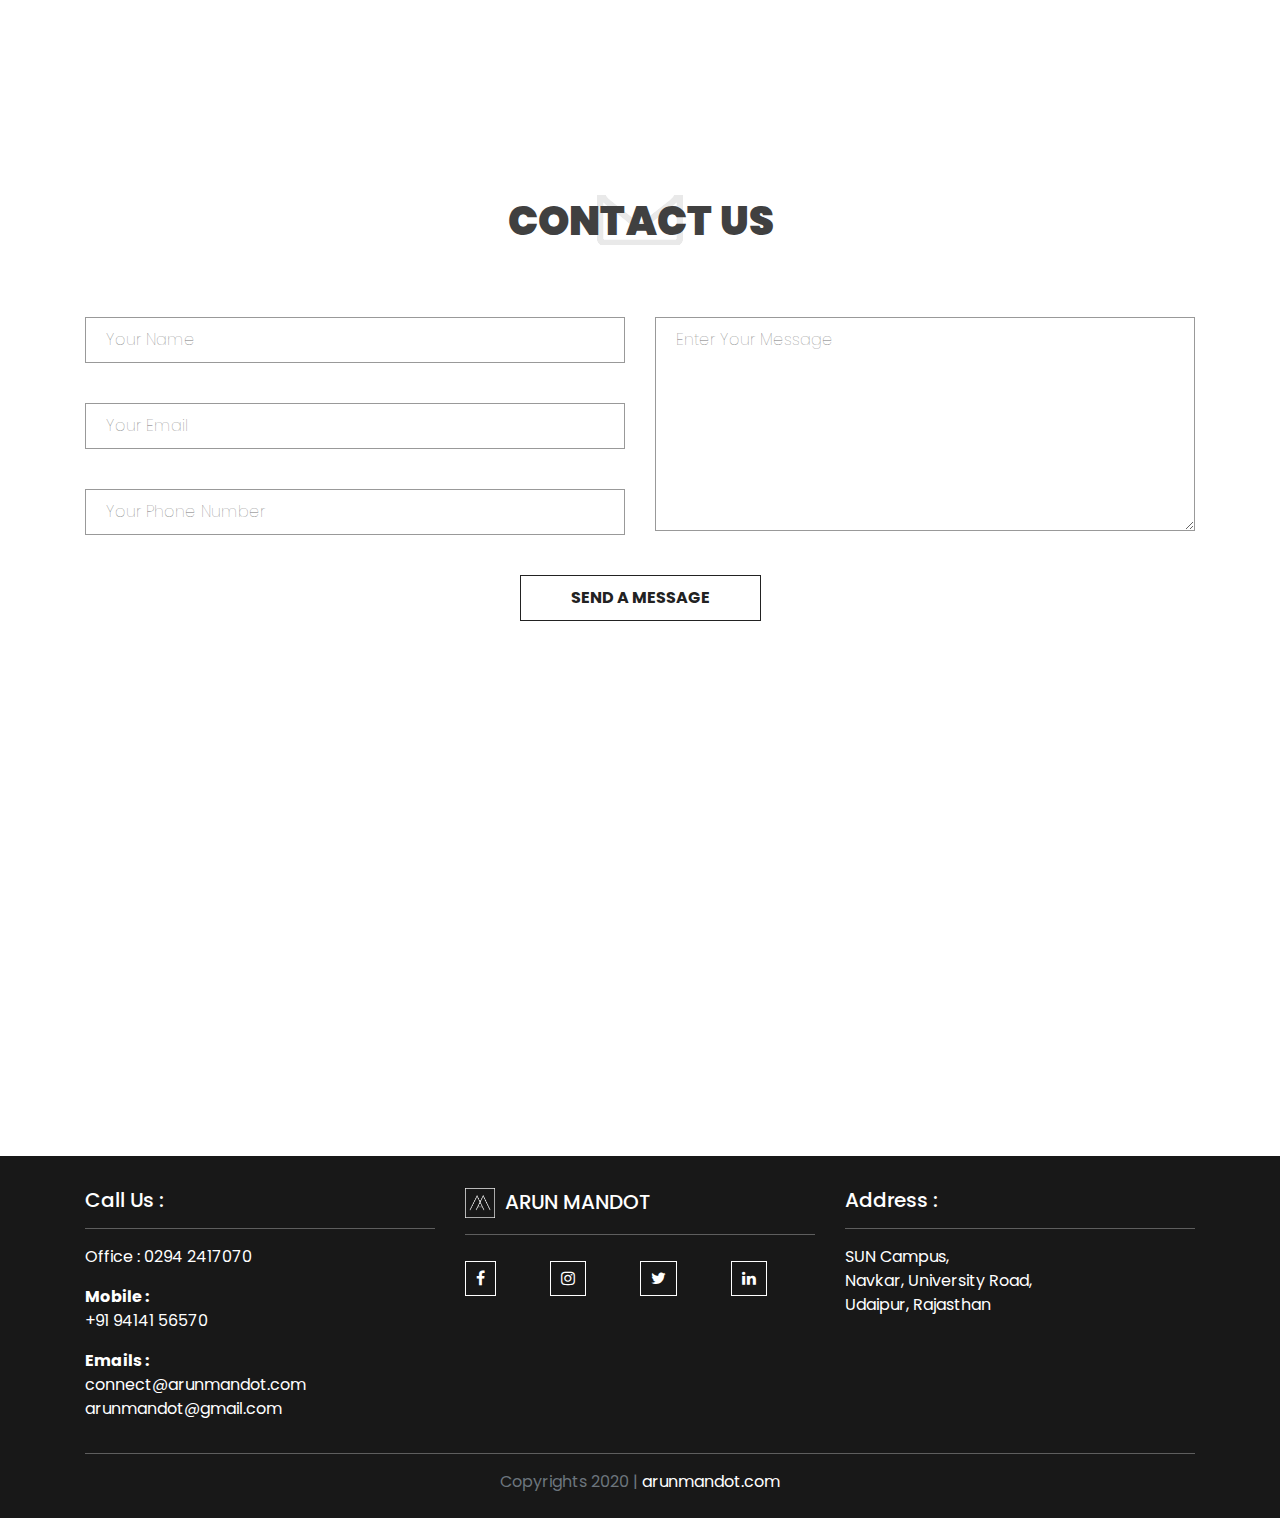
==== commit e94e8bce: "final done" ====
--- a/index.html
+++ b/index.html
@@ -157,24 +157,7 @@
                                 area
                                 for various
                                 educational institutions under the umbrella of SUN Foundation and SIMS Sansthan.<br><br>
-                                More than <b>4500 graduates</b> in Commerce, Management, Entrepreneurship and more than
-                                1
-                                Lac
-                                skill assessment under Skill Development Mission across the Nation are the witness of
-                                visionary intent though various organizations. Also credited to one of the finest school
-                                of
-                                Udaipur in holistic education that is Mount Litera Zee School, Udaipur. Presently a
-                                known
-                                name in entire region and associated on various Social, Educational, Religious,
-                                Corporate
-                                platforms and fulfilling share of duty through those. <br><br>
-                                Has gained a prominent position in society due to exemplary work done in past years. An
-                                inspiration for many with a genuine desire to give back to the society. Act as a magnet
-                                that
-                                attracts people and make them a part of life. A lesson to learn from this, that despite
-                                the
-                                odds,
-                                you can build massive success.</p>
+                                </p>
                             <div class="container py-2 px-0 text-center">
                                 <div class="col-12 my-3 pl-0">
                                     <a class="custom-btn text-decoration-none" href="about.html">More</a>
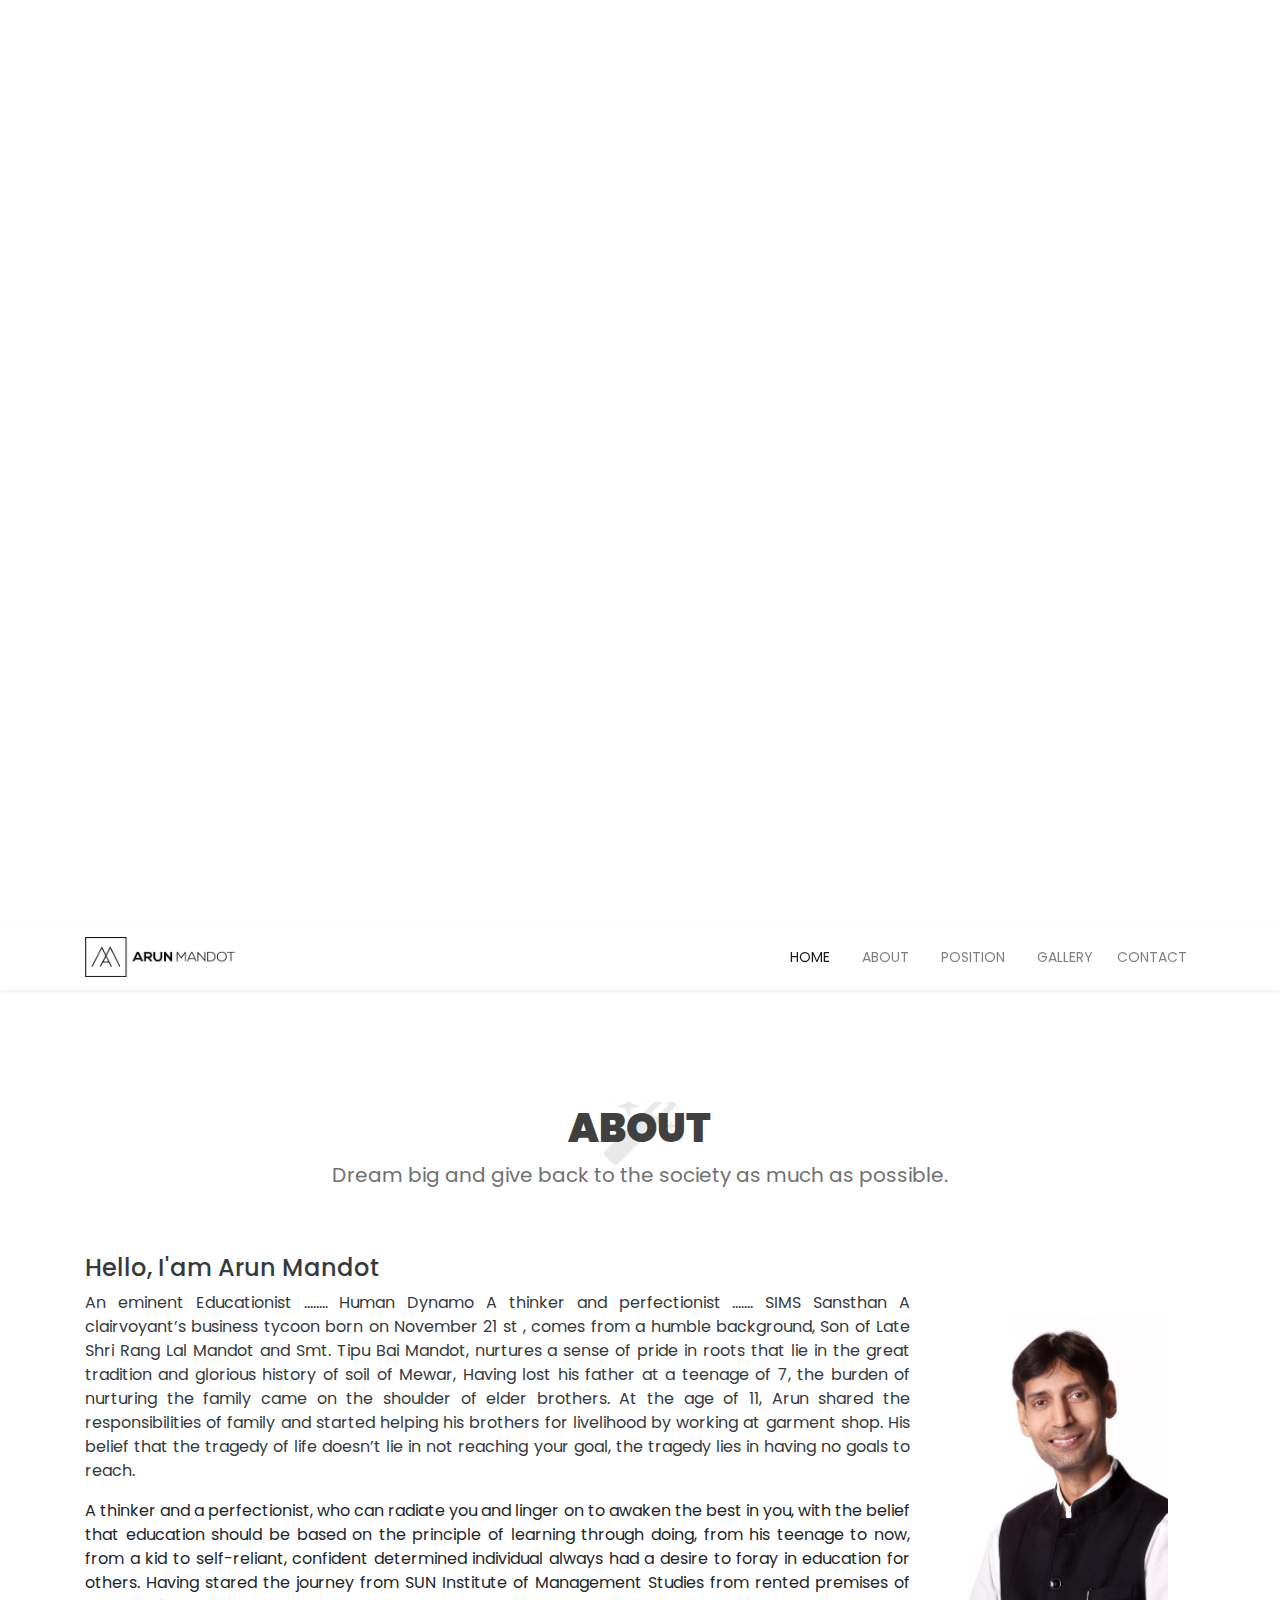
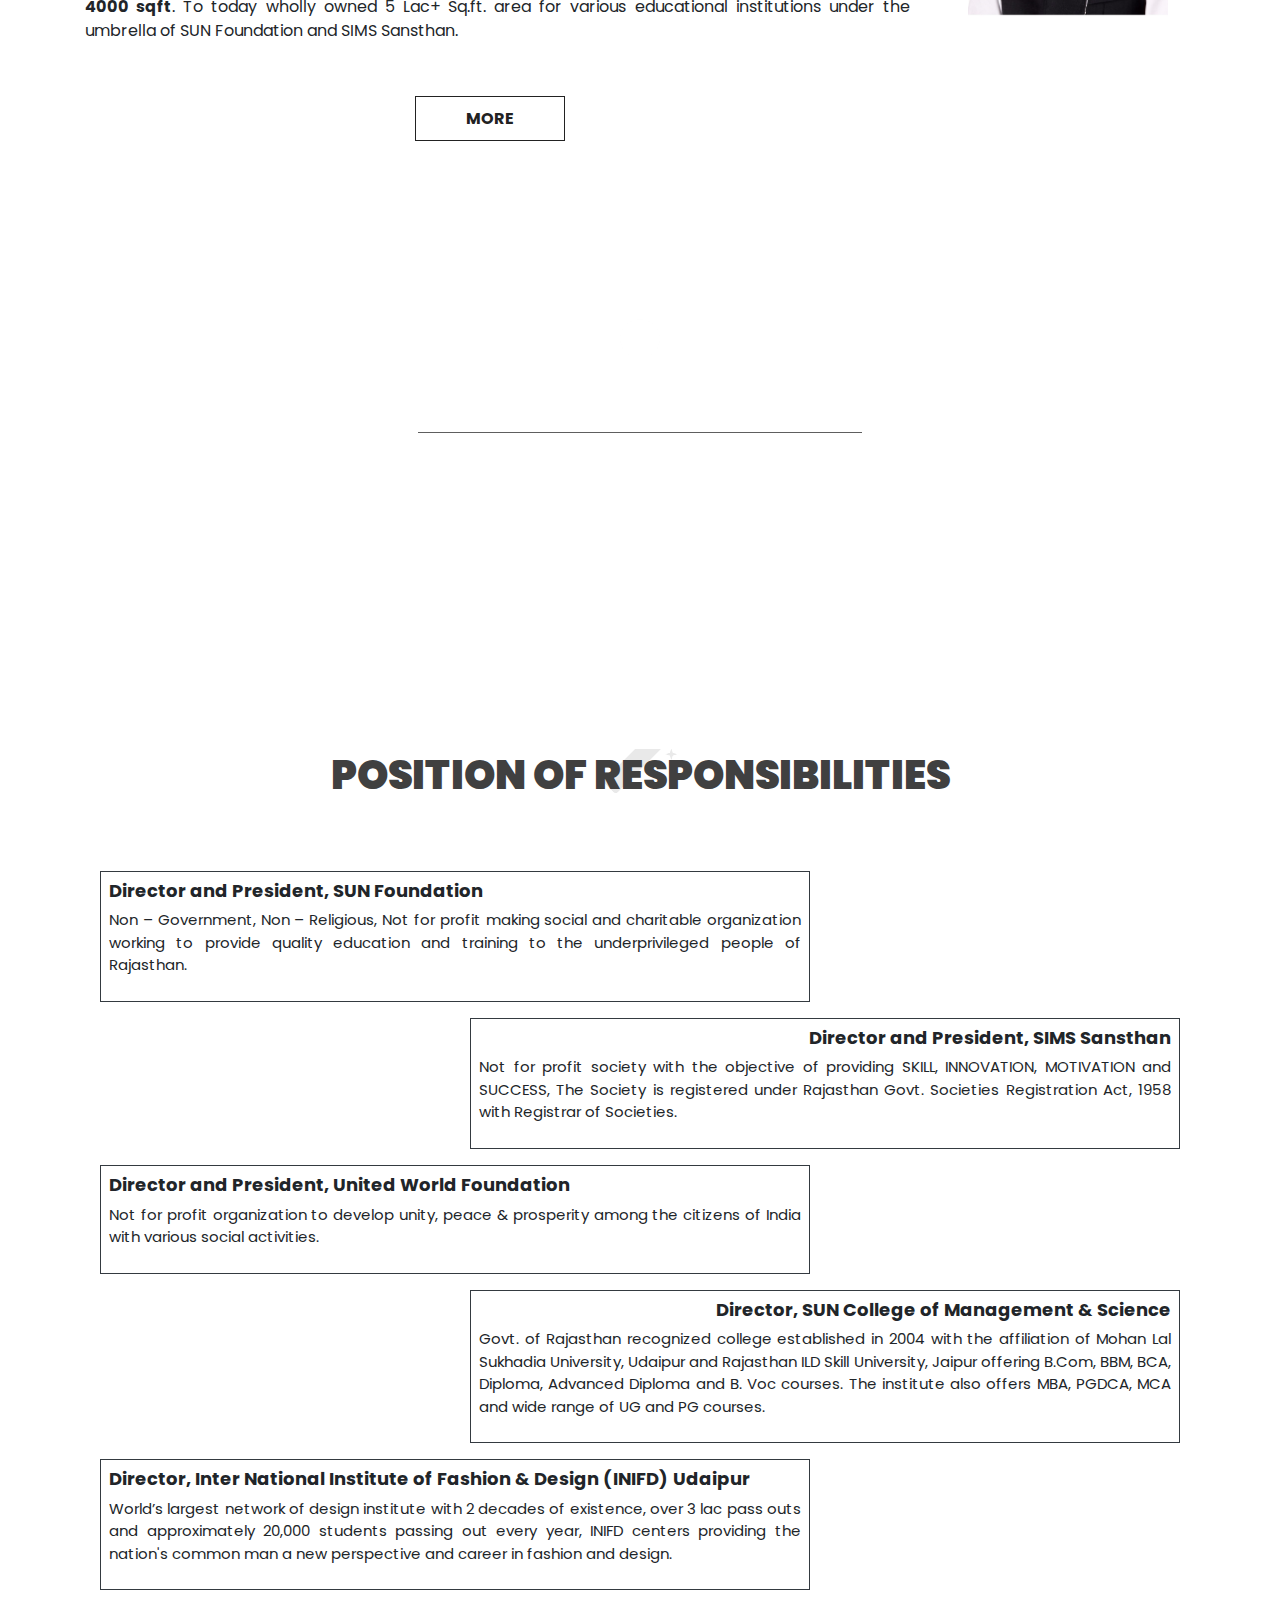
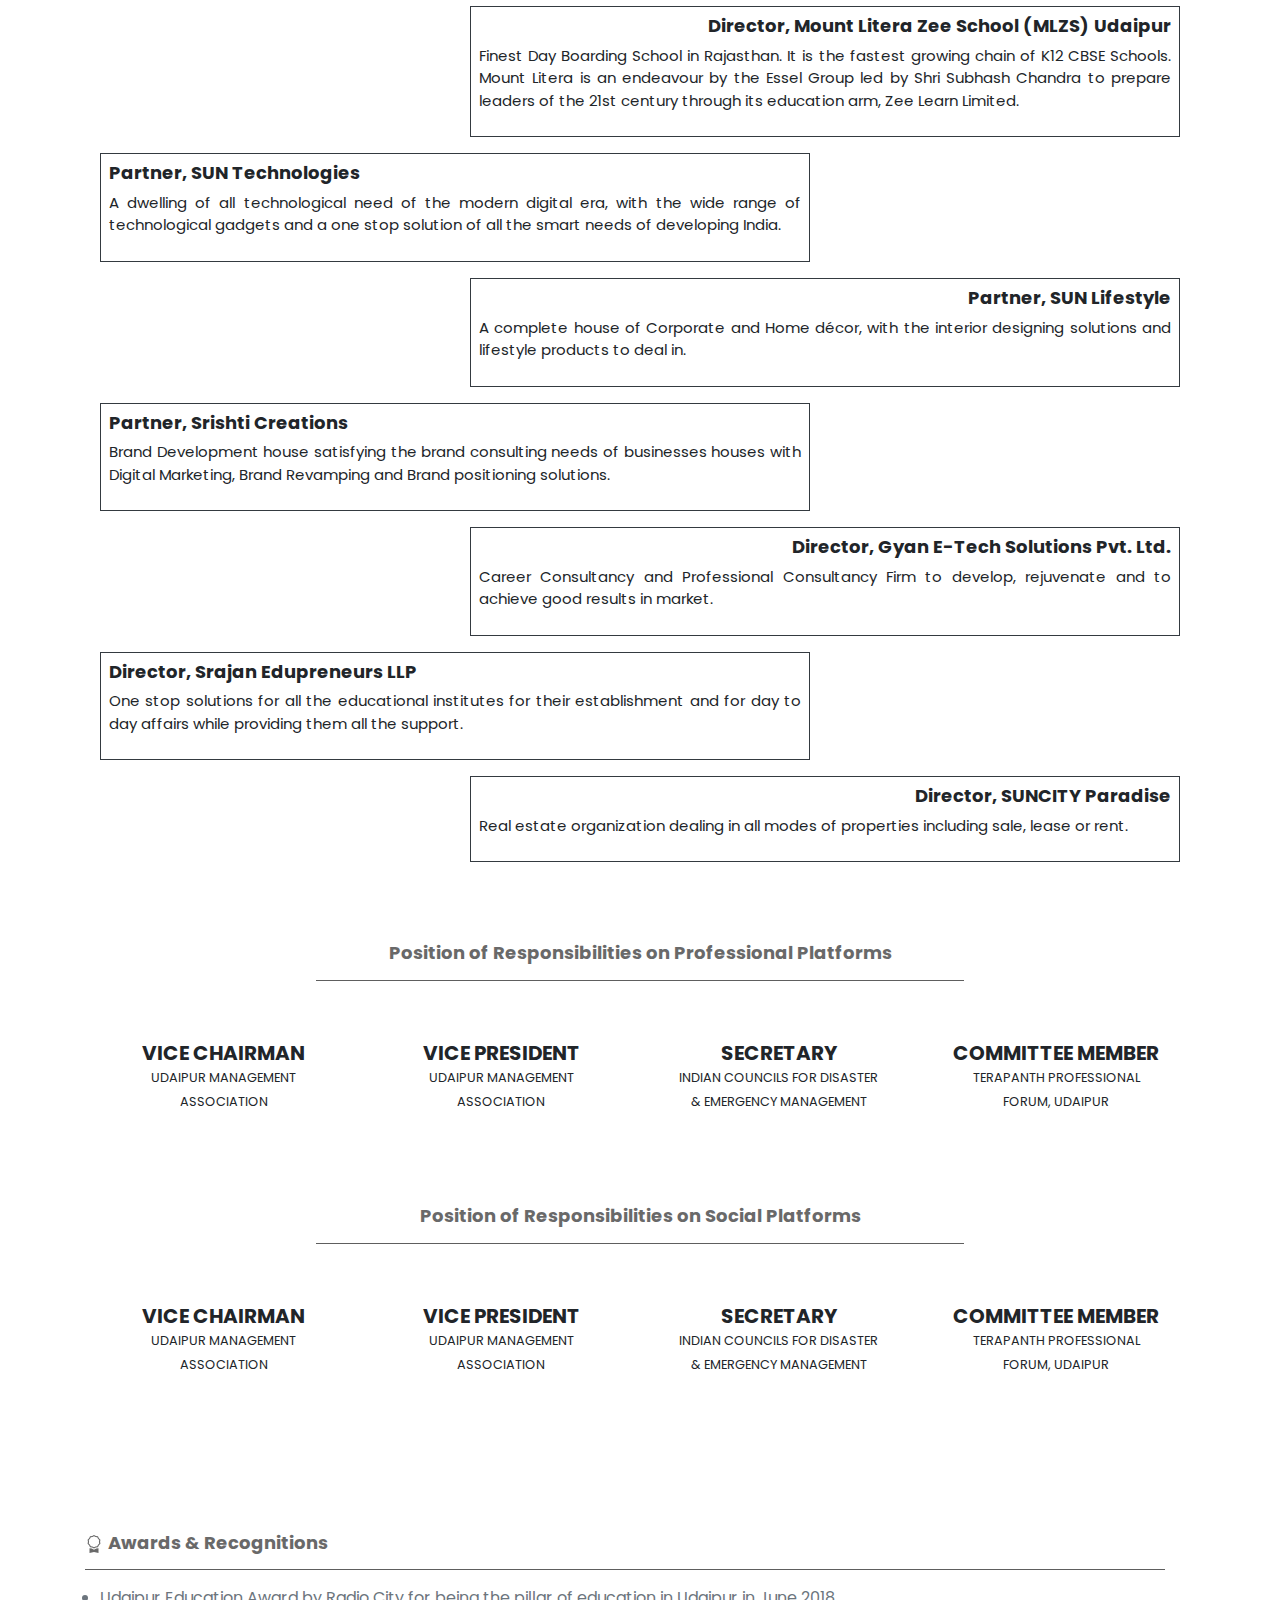
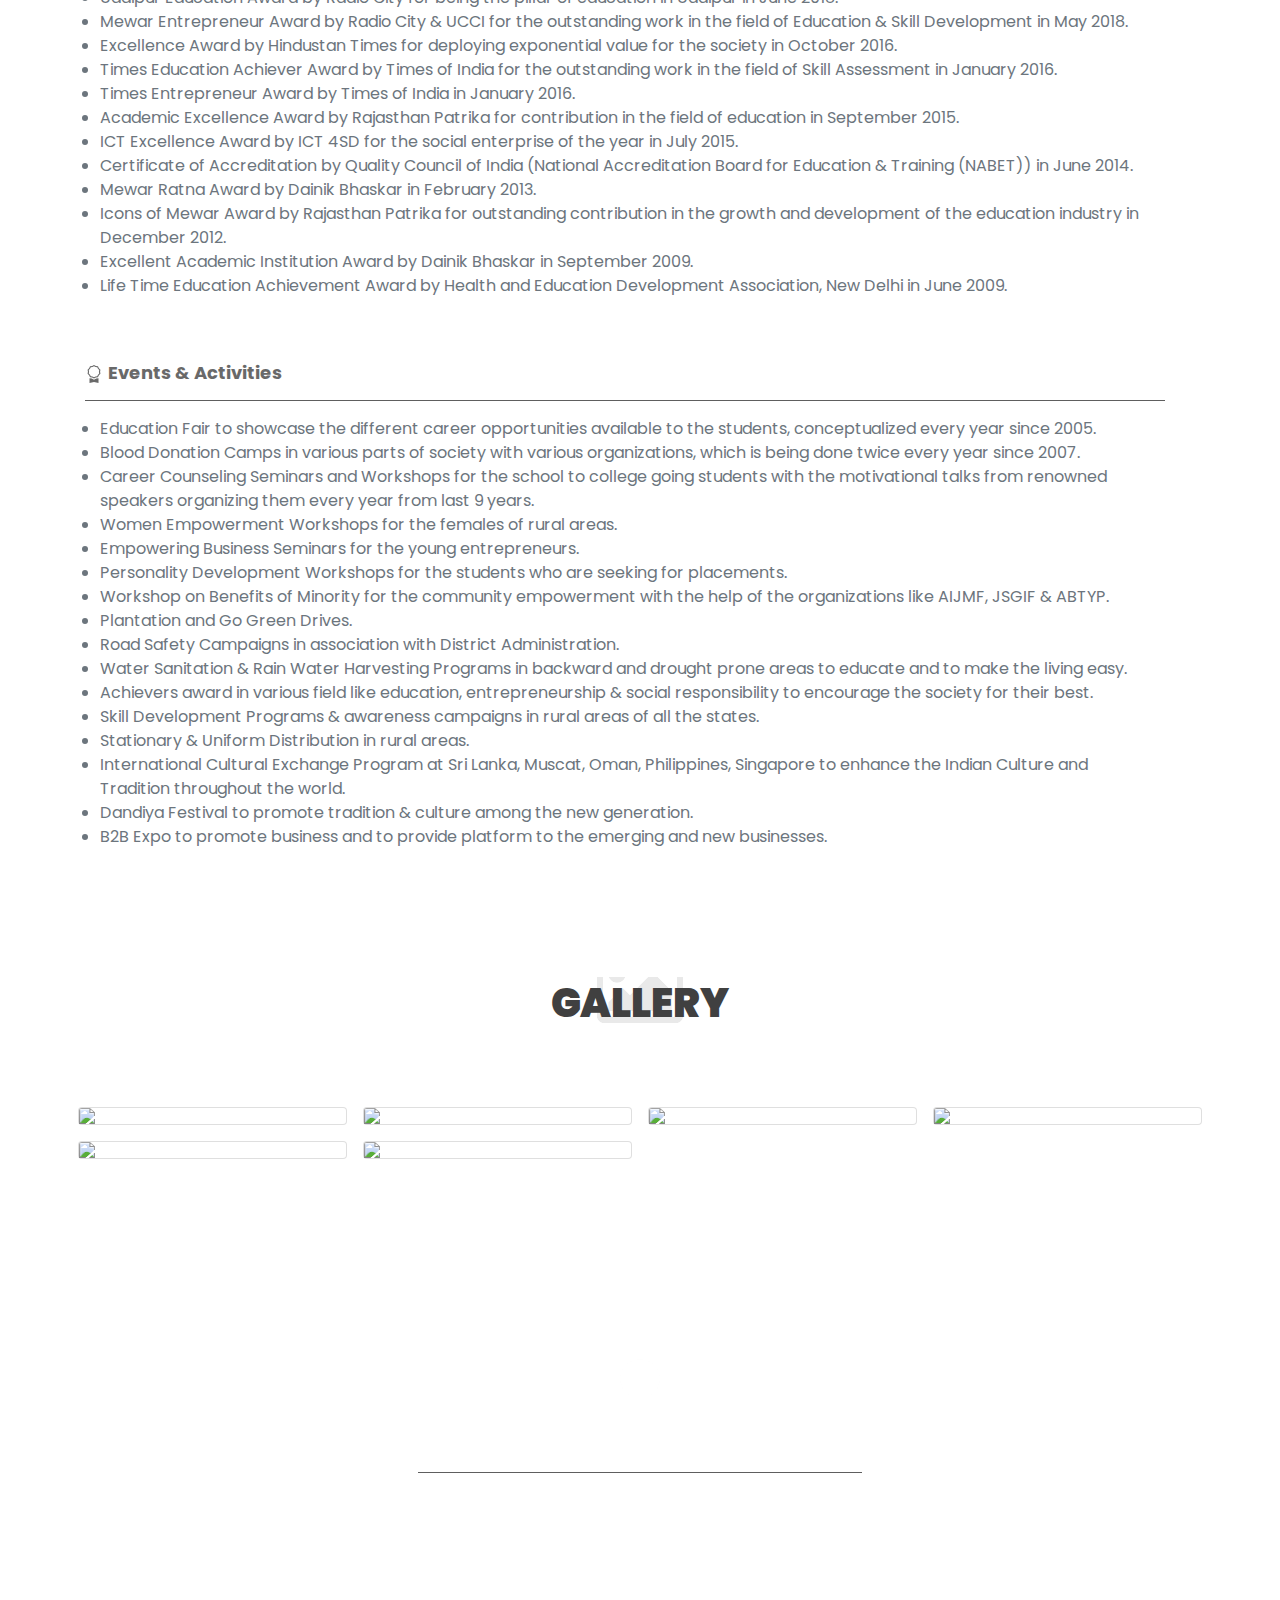
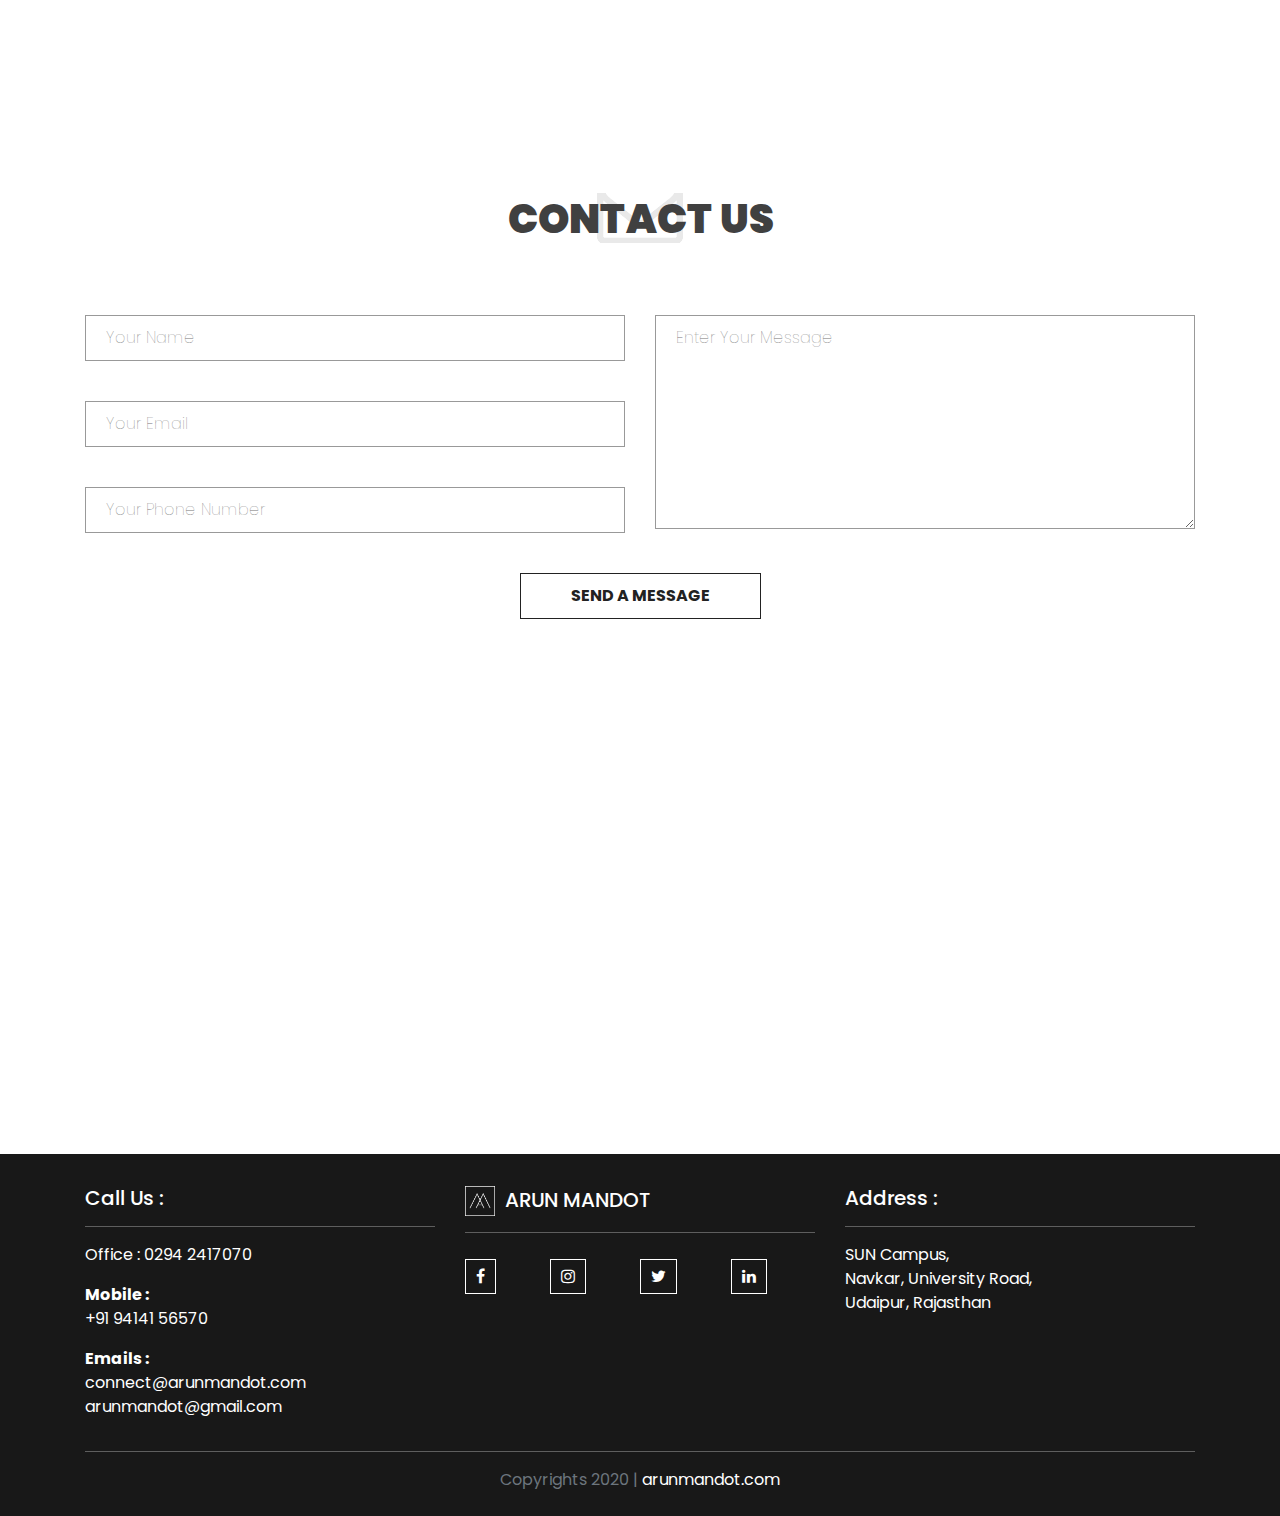
==== commit 77daef07: "added" ====
--- a/index.html
+++ b/index.html
@@ -122,7 +122,7 @@
                     <div class="row">
                         <div class="col-12 col-md-9">
                             <h4 class="text-dark">Hello, I'am Arun Mandot</h4>
-                            <p class="text-dark">An eminent Educationist 
+                            <p class="text-dark text-justify">An eminent Educationist 
                                 ........ Human Dynamo
                                 A thinker and perfectionist 
                                 ....... SIMS Sansthan A clairvoyant’s business tycoon born on November 21 st , comes from
@@ -142,7 +142,7 @@
                                 lie in
                                 not
                                 reaching your goal, the tragedy lies in having no goals to reach.</p>
-                            <p>
+                            <p class="text-justify">
                                 A thinker and a perfectionist, who can radiate you and linger on to awaken the best in
                                 you,
                                 with
@@ -304,7 +304,7 @@
                         <div class="col-12 col-md-8 text-left">
                             <div class="border-dark border p-2 center-on-mobile">
                                 <h5 class="position-section-title"><b>Director and President, SUN Foundation</b></h5>
-                                <p class="position-section-paragraph">Non – Government, Non – Religious, Not for profit
+                                <p class="position-section-paragraph text-justify">Non – Government, Non – Religious, Not for profit
                                     making social and charitable organization working to provide quality education and training
                                     to
                                     the underprivileged people of Rajasthan.</p>
@@ -317,7 +317,7 @@
                         <div class="col-12 col-md-8 text-right">
                             <div class="border-dark border p-2 center-on-mobile">
                                 <h5 class="position-section-title"><b>Director and President, SIMS Sansthan</b></h5>
-                                <p class="position-section-paragraph">Not for profit society with the objective of providing
+                                <p class="position-section-paragraph text-justify">Not for profit society with the objective of providing
                                     SKILL, INNOVATION, MOTIVATION and SUCCESS, The Society is registered under Rajasthan
                                     Govt. Societies Registration Act, 1958 with Registrar of Societies.</p>
                             </div>
@@ -328,7 +328,7 @@
                         <div class="col-12 col-md-8 text-left">
                             <div class="border-dark border p-2 center-on-mobile">
                                 <h5 class="position-section-title"><b>Director and President, United World Foundation</b></h5>
-                                <p class="position-section-paragraph">Not for profit organization to develop unity,
+                                <p class="position-section-paragraph text-justify">Not for profit organization to develop unity,
                                     peace & prosperity among the citizens of India with various social activities.</p>
                             </div>
                         </div>
@@ -339,7 +339,7 @@
                         <div class="col-12 col-md-8 text-right">
                             <div class="border-dark border p-2 center-on-mobile">
                                 <h5 class="position-section-title"><b>Director, SUN College of Management & Science</b></h5>
-                                <p class="position-section-paragraph">Govt. of Rajasthan recognized college
+                                <p class="position-section-paragraph text-justify">Govt. of Rajasthan recognized college
                                     established in 2004 with the affiliation of Mohan Lal Sukhadia University, Udaipur and
                                     Rajasthan ILD Skill University, Jaipur offering B.Com, BBM, BCA, Diploma, Advanced Diploma
                                     and B. Voc courses. The institute also offers MBA, PGDCA, MCA and wide range of UG and PG
@@ -353,7 +353,7 @@
                             <div class="border-dark border p-2 center-on-mobile">
                                 <h5 class="position-section-title"><b>Director, Inter National Institute of Fashion & Design
                                     (INIFD) Udaipur</b></h5>
-                                <p class="position-section-paragraph">World’s largest network
+                                <p class="position-section-paragraph text-justify">World’s largest network
                                     of design institute with 2 decades of existence, over 3 lac pass outs and approximately
                                     20,000
                                     students passing out every year, INIFD centers providing the nation's common man a new
@@ -367,7 +367,7 @@
                         <div class="col-12 col-md-8 text-right">
                             <div class="border-dark border p-2 center-on-mobile">
                                 <h5 class="position-section-title"><b>Director, Mount Litera Zee School (MLZS) Udaipur</b></h5>
-                                <p class="position-section-paragraph">Finest Day Boarding School in Rajasthan. It
+                                <p class="position-section-paragraph text-justify">Finest Day Boarding School in Rajasthan. It
                                     is the fastest growing chain of K12 CBSE Schools. Mount Litera is an endeavour by the Essel
                                     Group led by Shri Subhash Chandra to prepare leaders of the 21st century through its
                                     education
@@ -380,7 +380,7 @@
                         <div class="col-12 col-md-8 text-left">
                             <div class="border-dark border p-2 center-on-mobile">
                                 <h5 class="position-section-title"><b>Partner, SUN Technologies</b></h5>
-                                <p class="position-section-paragraph">A dwelling of all technological need of the modern digital
+                                <p class="position-section-paragraph text-justify">A dwelling of all technological need of the modern digital
                                     era, with
                                     the wide range of technological gadgets and a one stop solution of all the smart needs of
                                     developing India.</p>
@@ -393,7 +393,7 @@
                         <div class="col-12 col-md-8 text-right">
                             <div class="border-dark border p-2 center-on-mobile">
                                 <h5 class="position-section-title"><b>Partner, SUN Lifestyle</b></h5>
-                                <p class="position-section-paragraph">A complete house of Corporate and Home décor, with the
+                                <p class="position-section-paragraph text-justify">A complete house of Corporate and Home décor, with the
                                     interior
                                     designing solutions and lifestyle products to deal in.</p>
                             </div>
@@ -404,7 +404,7 @@
                         <div class="col-12 col-md-8 text-left">
                             <div class="border-dark border p-2 center-on-mobile">
                                 <h5 class="position-section-title"><b>Partner, Srishti Creations</b></h5>
-                                <p class="position-section-paragraph">Brand Development house satisfying the brand consulting
+                                <p class="position-section-paragraph text-justify">Brand Development house satisfying the brand consulting
                                     needs of
                                     businesses houses with Digital Marketing, Brand Revamping and Brand positioning solutions.
                                 </p>
@@ -417,7 +417,7 @@
                         <div class="col-12 col-md-8 text-right">
                             <div class="border-dark border p-2 center-on-mobile">
                                 <h5 class="position-section-title"><b>Director, Gyan E-Tech Solutions Pvt. Ltd.</b></h5>
-                                <p class="position-section-paragraph">Career Consultancy and Professional Consultancy
+                                <p class="position-section-paragraph text-justify">Career Consultancy and Professional Consultancy
                                     Firm to develop, rejuvenate and to achieve good results in market.</p>
                             </div>
                         </div>
@@ -427,7 +427,7 @@
                         <div class="col-12 col-md-8 text-left">
                             <div class="border-dark border p-2 center-on-mobile">
                                 <h5 class="position-section-title"><b>Director, Srajan Edupreneurs LLP</b></h5>
-                                <p class="position-section-paragraph">One stop solutions for all the educational institutes for
+                                <p class="position-section-paragraph text-justify">One stop solutions for all the educational institutes for
                                     their
                                     establishment and for day to day affairs while providing them all the support.</p>
                             </div>
@@ -439,7 +439,7 @@
                         <div class="col-12 col-md-8 text-right">
                             <div class="border-dark border p-2 center-on-mobile">
                                 <h5 class="position-section-title"><b>Director, SUNCITY Paradise</b></h5>
-                                <p class="position-section-paragraph">Real estate organization dealing in all modes of
+                                <p class="position-section-paragraph text-justify">Real estate organization dealing in all modes of
                                     properties
                                     including sale, lease or rent.</p>
                             </div>
@@ -537,7 +537,7 @@
                     <h4 class="section-sub-heading"><b>Position of Responsibilities on Professional Platforms</b></h4>
                     <hr class="mx-auto" style="width: 60%;background-color: #696969;"><br>
                 </div>
-                <div class="row row-cols-1 row-cols-sm-2 row-cols-md-3 row-cols-lg-4">
+                <div class="row row-cols-1 row-cols-sm-2 row-cols-md-2 row-cols-lg-4">
                     <div class="col mb-4">
                         <div class="card team-member rounded-0">
                             <!-- <div class="text-center">
@@ -545,7 +545,7 @@
                             </div> -->
                             <div class="card-body text-center">
                                 <h5 class="card-title my-0 py-0 text-uppercase">Vice Chairman</h5>
-                                <small class="mt-0 pt-0 text-uppercase">Udaipur Management Association</small>
+                                <small class="mt-0 pt-0 text-uppercase text-justify">Udaipur Management Association</small>
                                 <!-- <div class="d-flex justify-content-between social-icons-on-card">
                                     <span><i class="fa fa-facebook"></i></span>
                                     <span><i class="fa fa-instagram"></i></span>
@@ -562,7 +562,7 @@
                             </div> -->
                             <div class="card-body text-center">
                                 <h5 class="card-title my-0 py-0 text-uppercase">Vice President</h5>
-                                <small class="mt-0 pt-0 text-uppercase">Udaipur Management Association</small>
+                                <small class="mt-0 pt-0 text-uppercase text-justify">Udaipur Management Association</small>
                                 <!-- <div class="d-flex justify-content-between social-icons-on-card">
                                     <span><i class="fa fa-facebook"></i></span>
                                     <span><i class="fa fa-instagram"></i></span>
@@ -579,7 +579,7 @@
                             </div> -->
                             <div class="card-body text-center">
                                 <h5 class="card-title my-0 py-0 text-uppercase">Secretary</h5>
-                                <small class="mt-0 pt-0 text-uppercase">Indian Councils for Disaster & Emergency
+                                <small class="mt-0 pt-0 text-uppercase text-justify">Indian Councils for Disaster & Emergency
                                     Management</small>
                                 <!-- <div class="d-flex justify-content-between social-icons-on-card">
                                     <span><i class="fa fa-facebook"></i></span>
@@ -597,7 +597,7 @@
                             </div> -->
                             <div class="card-body text-center">
                                 <h5 class="card-title my-0 py-0 text-uppercase">Committee Member</h5>
-                                <small class="mt-0 pt-0 text-uppercase">Terapanth Professional Forum,
+                                <small class="mt-0 pt-0 text-uppercase text-justify">Terapanth Professional Forum,
                                     Udaipur</small>
                                 <!-- <div class="d-flex justify-content-between social-icons-on-card">
                                     <span><i class="fa fa-facebook"></i></span>
@@ -618,7 +618,7 @@
                     <hr class="mx-auto" style="width: 60%;background-color: #696969;"><br>
                 </div>
 
-                <div class="row row-cols-1 row-cols-sm-2 row-cols-md-3 row-cols-lg-4">
+                <div class="row row-cols-1 row-cols-sm-2 row-cols-md-2 row-cols-lg-4">
                     <div class="col mb-4">
                         <div class="card team-member rounded-0">
                             <!-- <div class="text-center">
@@ -626,7 +626,7 @@
                             </div> -->
                             <div class="card-body text-center">
                                 <h5 class="card-title my-0 py-0 text-uppercase">Vice Chairman</h5>
-                                <small class="mt-0 pt-0 text-uppercase">Udaipur Management Association</small>
+                                <small class="mt-0 pt-0 text-uppercase text-justify">Udaipur Management Association</small>
                                 <!-- <div class="d-flex justify-content-between social-icons-on-card">
                                     <span><i class="fa fa-facebook"></i></span>
                                     <span><i class="fa fa-instagram"></i></span>
@@ -643,7 +643,7 @@
                             </div> -->
                             <div class="card-body text-center">
                                 <h5 class="card-title my-0 py-0 text-uppercase">Vice President</h5>
-                                <small class="mt-0 pt-0 text-uppercase">Udaipur Management Association</small>
+                                <small class="mt-0 pt-0 text-uppercase text-justify">Udaipur Management Association</small>
                                 <!-- <div class="d-flex justify-content-between social-icons-on-card">
                                     <span><i class="fa fa-facebook"></i></span>
                                     <span><i class="fa fa-instagram"></i></span>
@@ -660,7 +660,7 @@
                             </div> -->
                             <div class="card-body text-center">
                                 <h5 class="card-title my-0 py-0 text-uppercase">Secretary</h5>
-                                <small class="mt-0 pt-0 text-uppercase">Indian Councils for Disaster & Emergency
+                                <small class="mt-0 pt-0 text-uppercase text-justify">Indian Councils for Disaster & Emergency
                                     Management</small>
                                 <!-- <div class="d-flex justify-content-between social-icons-on-card">
                                     <span><i class="fa fa-facebook"></i></span>
@@ -678,7 +678,7 @@
                             </div> -->
                             <div class="card-body text-center">
                                 <h5 class="card-title my-0 py-0 text-uppercase">Committee Member</h5>
-                                <small class="mt-0 pt-0 text-uppercase">Terapanth Professional Forum,
+                                <small class="mt-0 pt-0 text-uppercase text-justify">Terapanth Professional Forum,
                                     Udaipur</small>
                                 <!-- <div class="d-flex justify-content-between social-icons-on-card">
                                     <span><i class="fa fa-facebook"></i></span>
--- a/css/style.css
+++ b/css/style.css
@@ -177,6 +177,8 @@
     border-top: 0;
     border-left: 0;
     border-right: 0;
+    width: 100%;
+    border: none;
     /* border-bottom: 1px solid #696969; */
 }
 .team-member img{
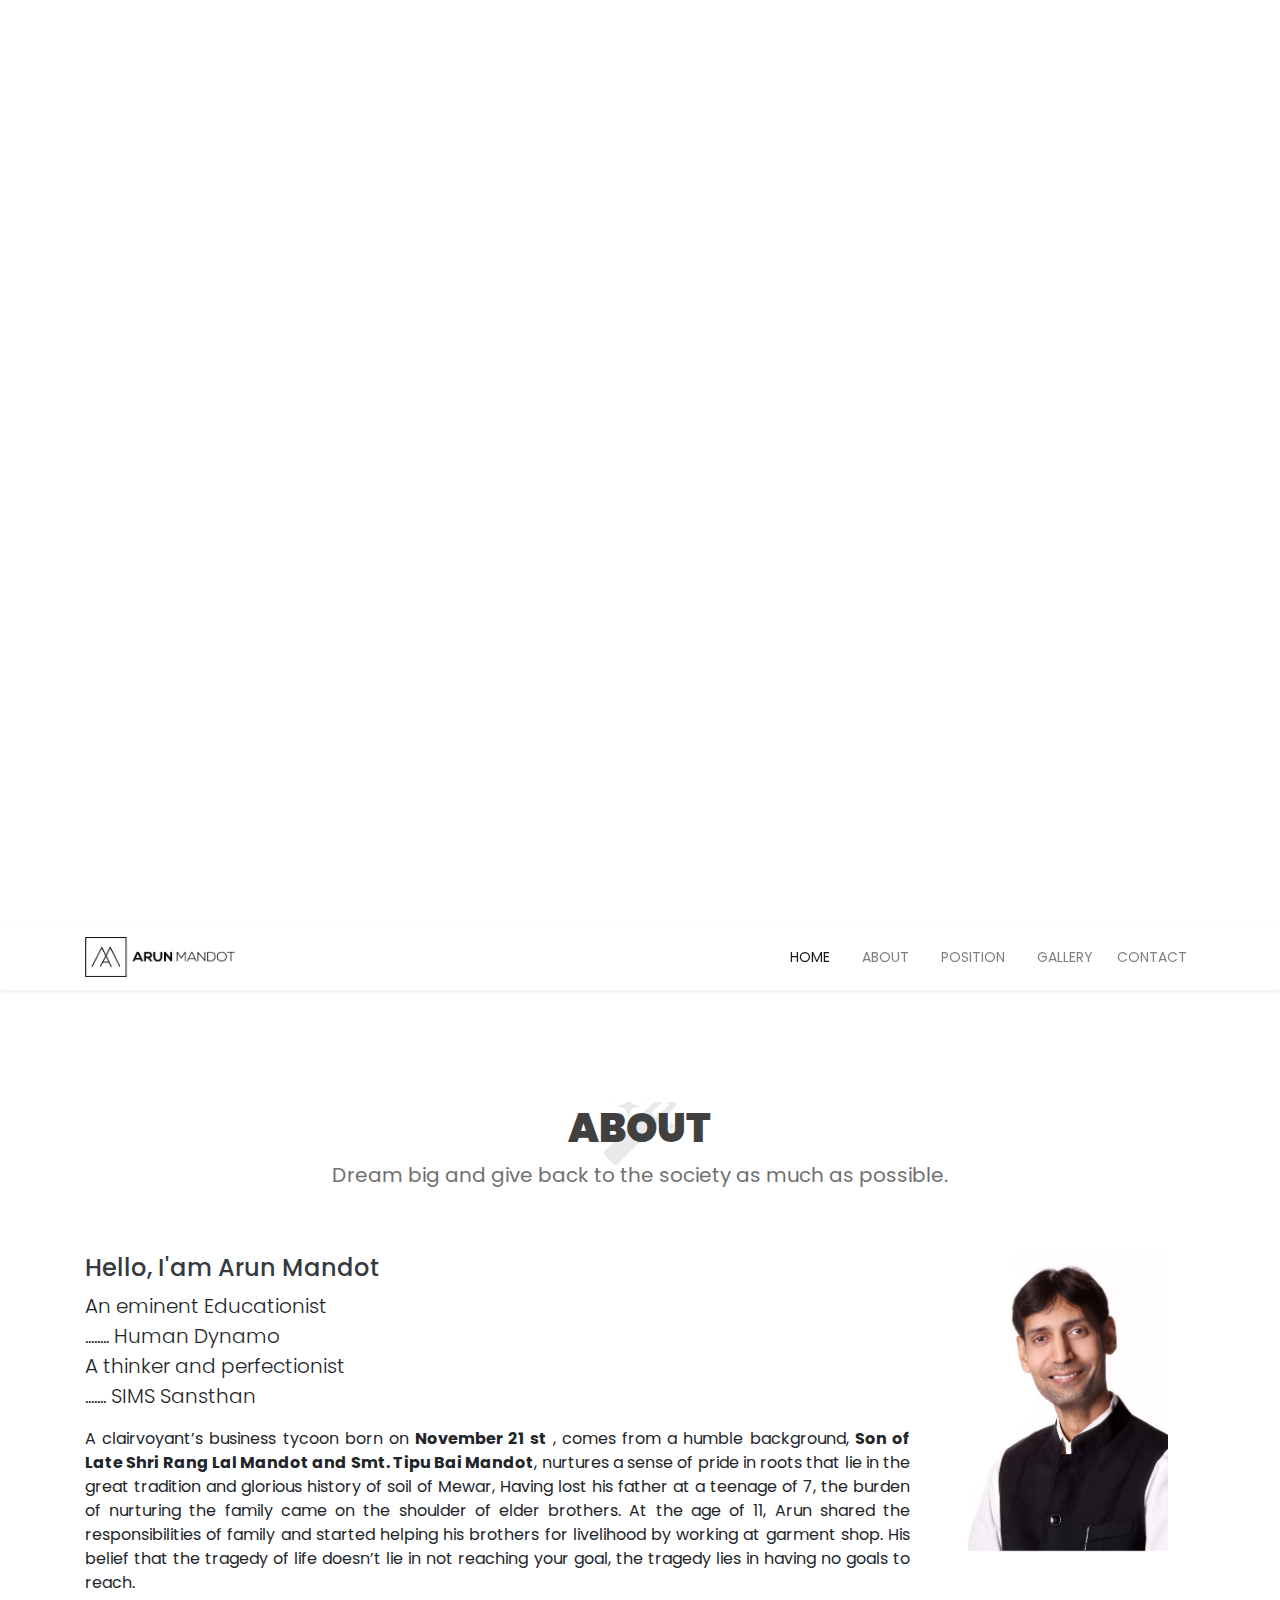
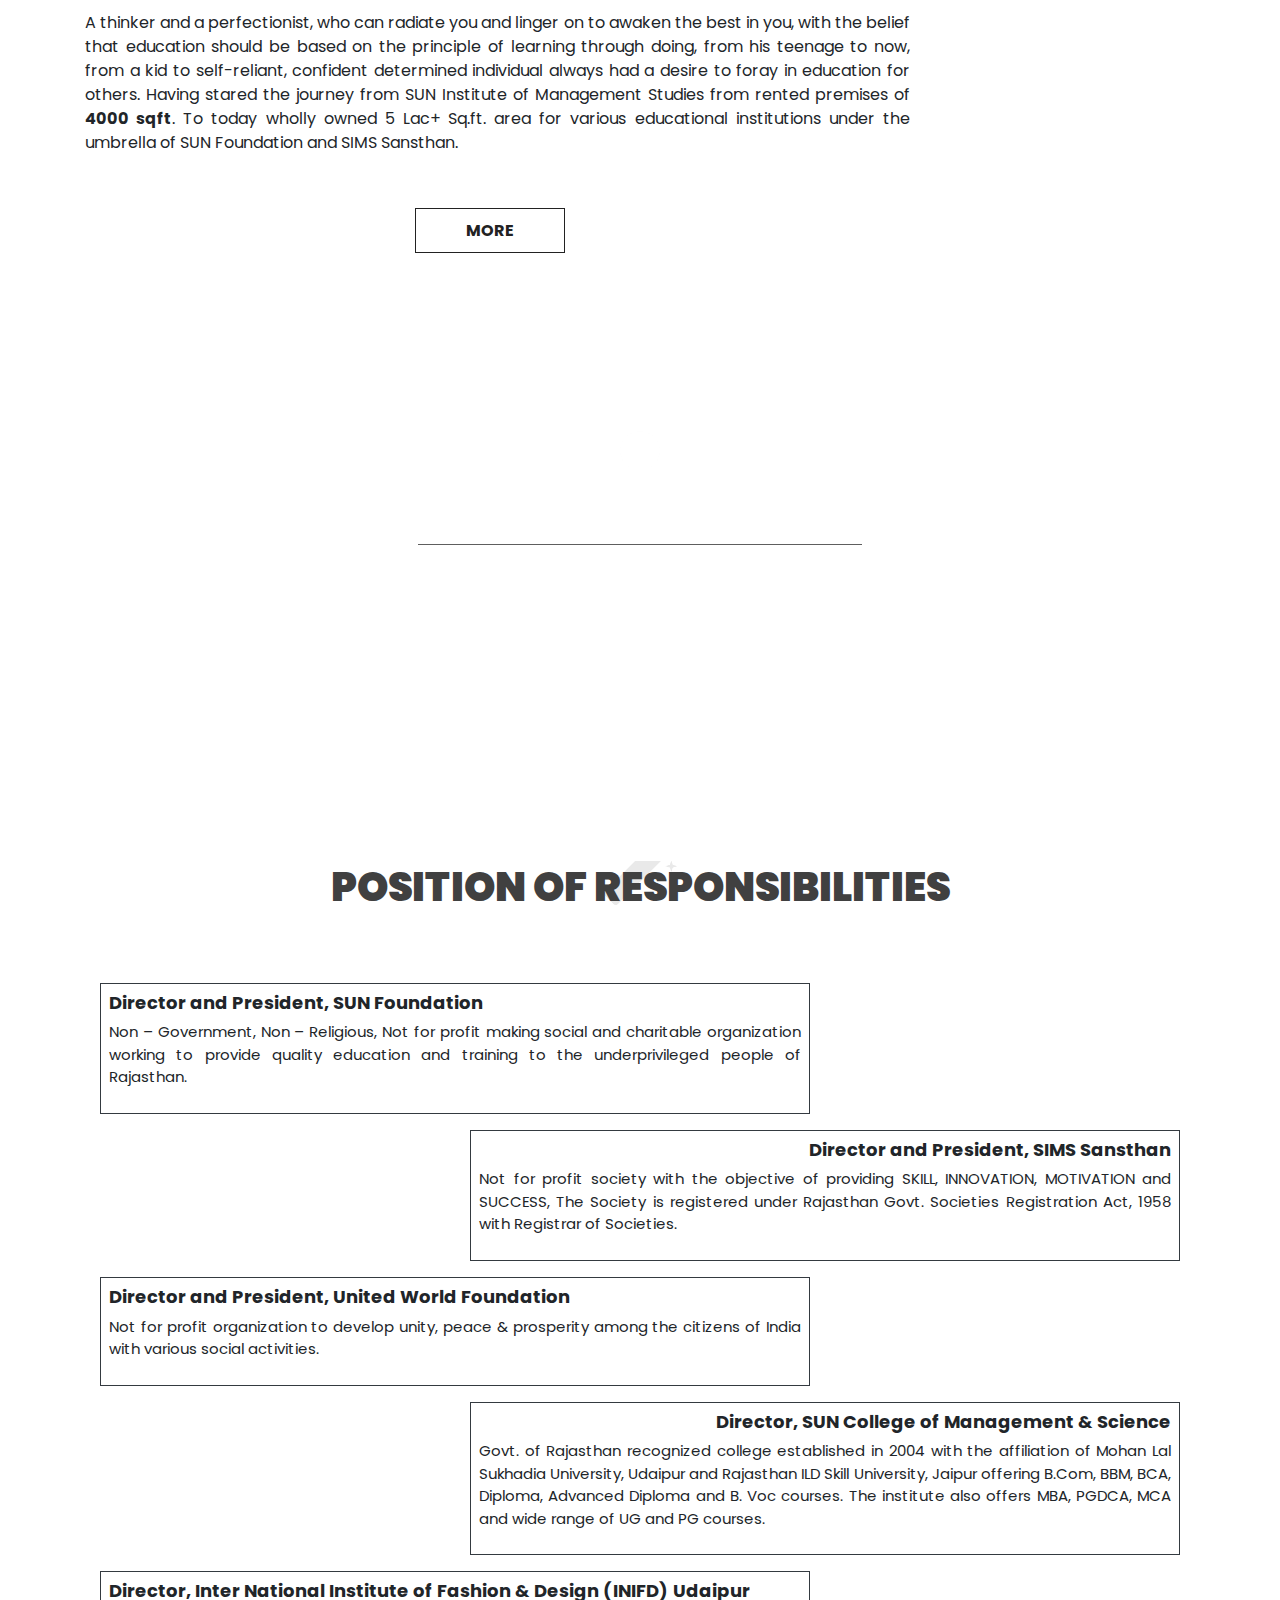
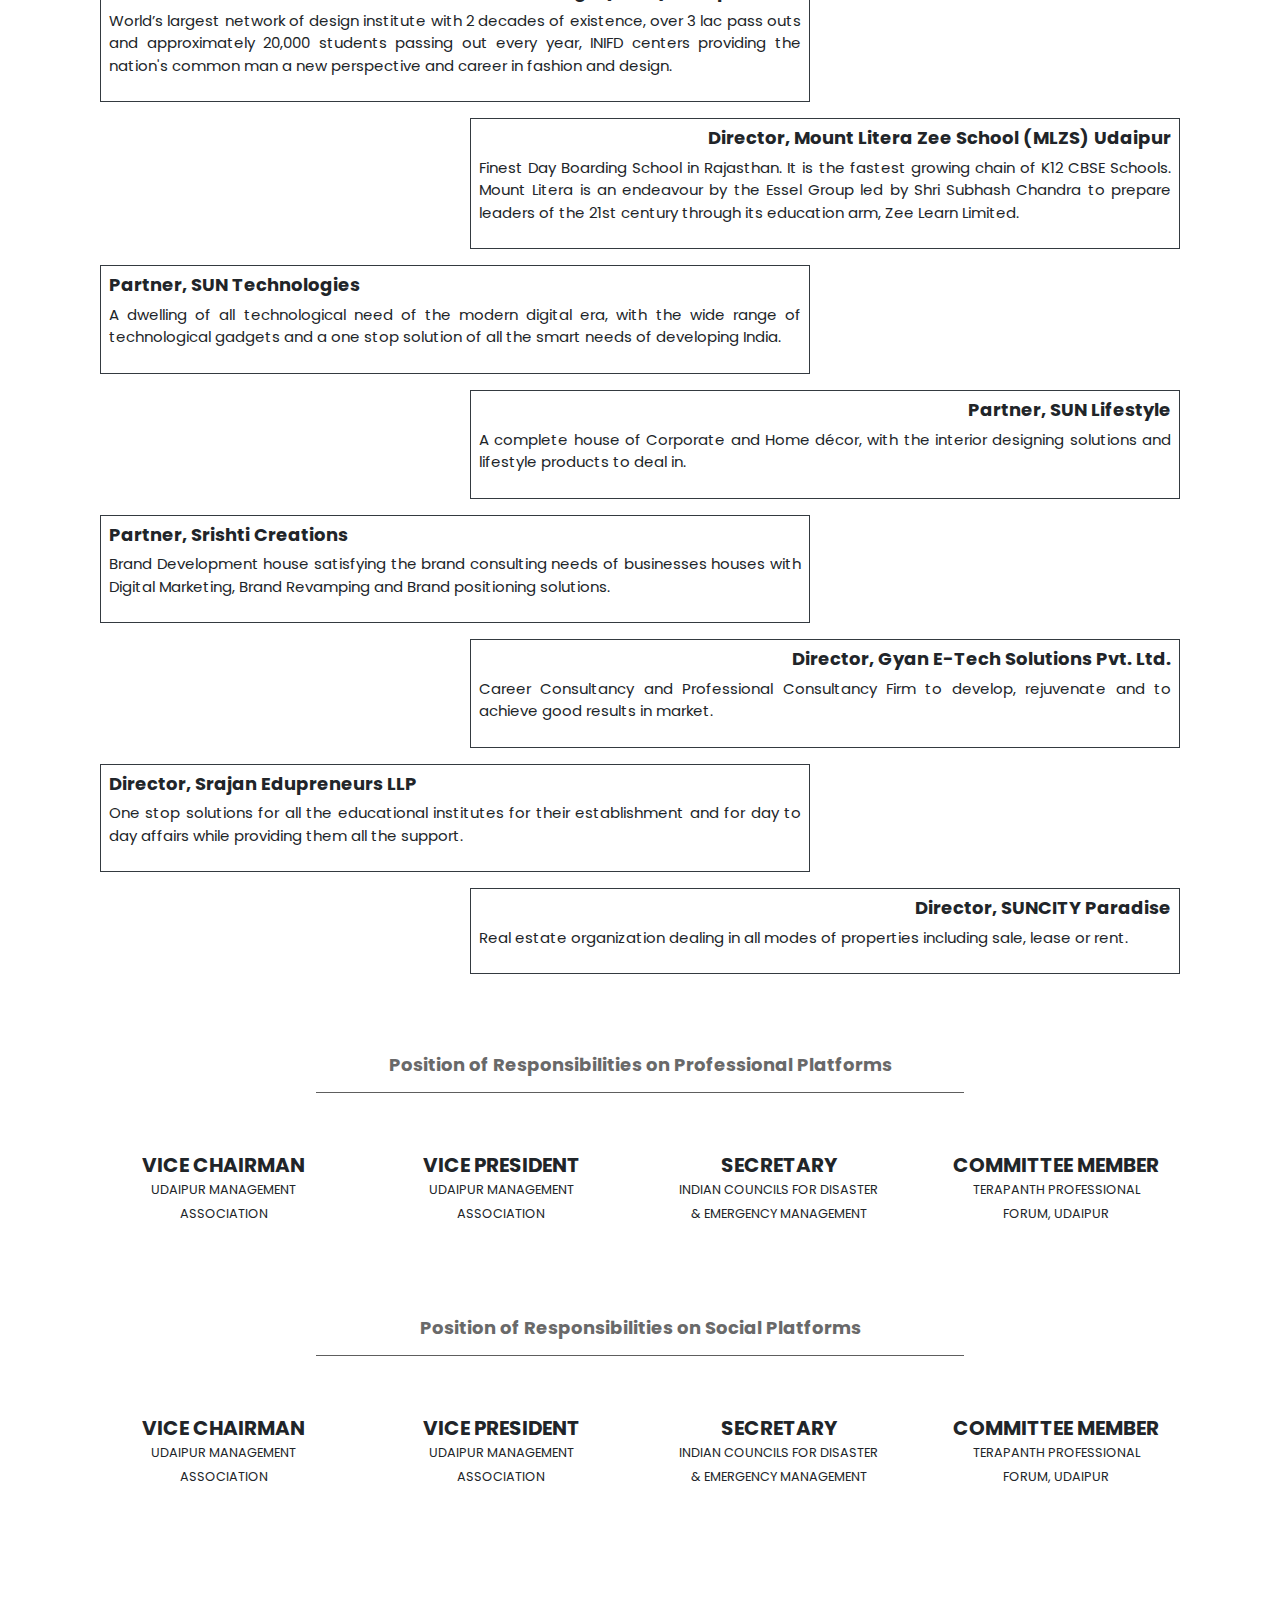
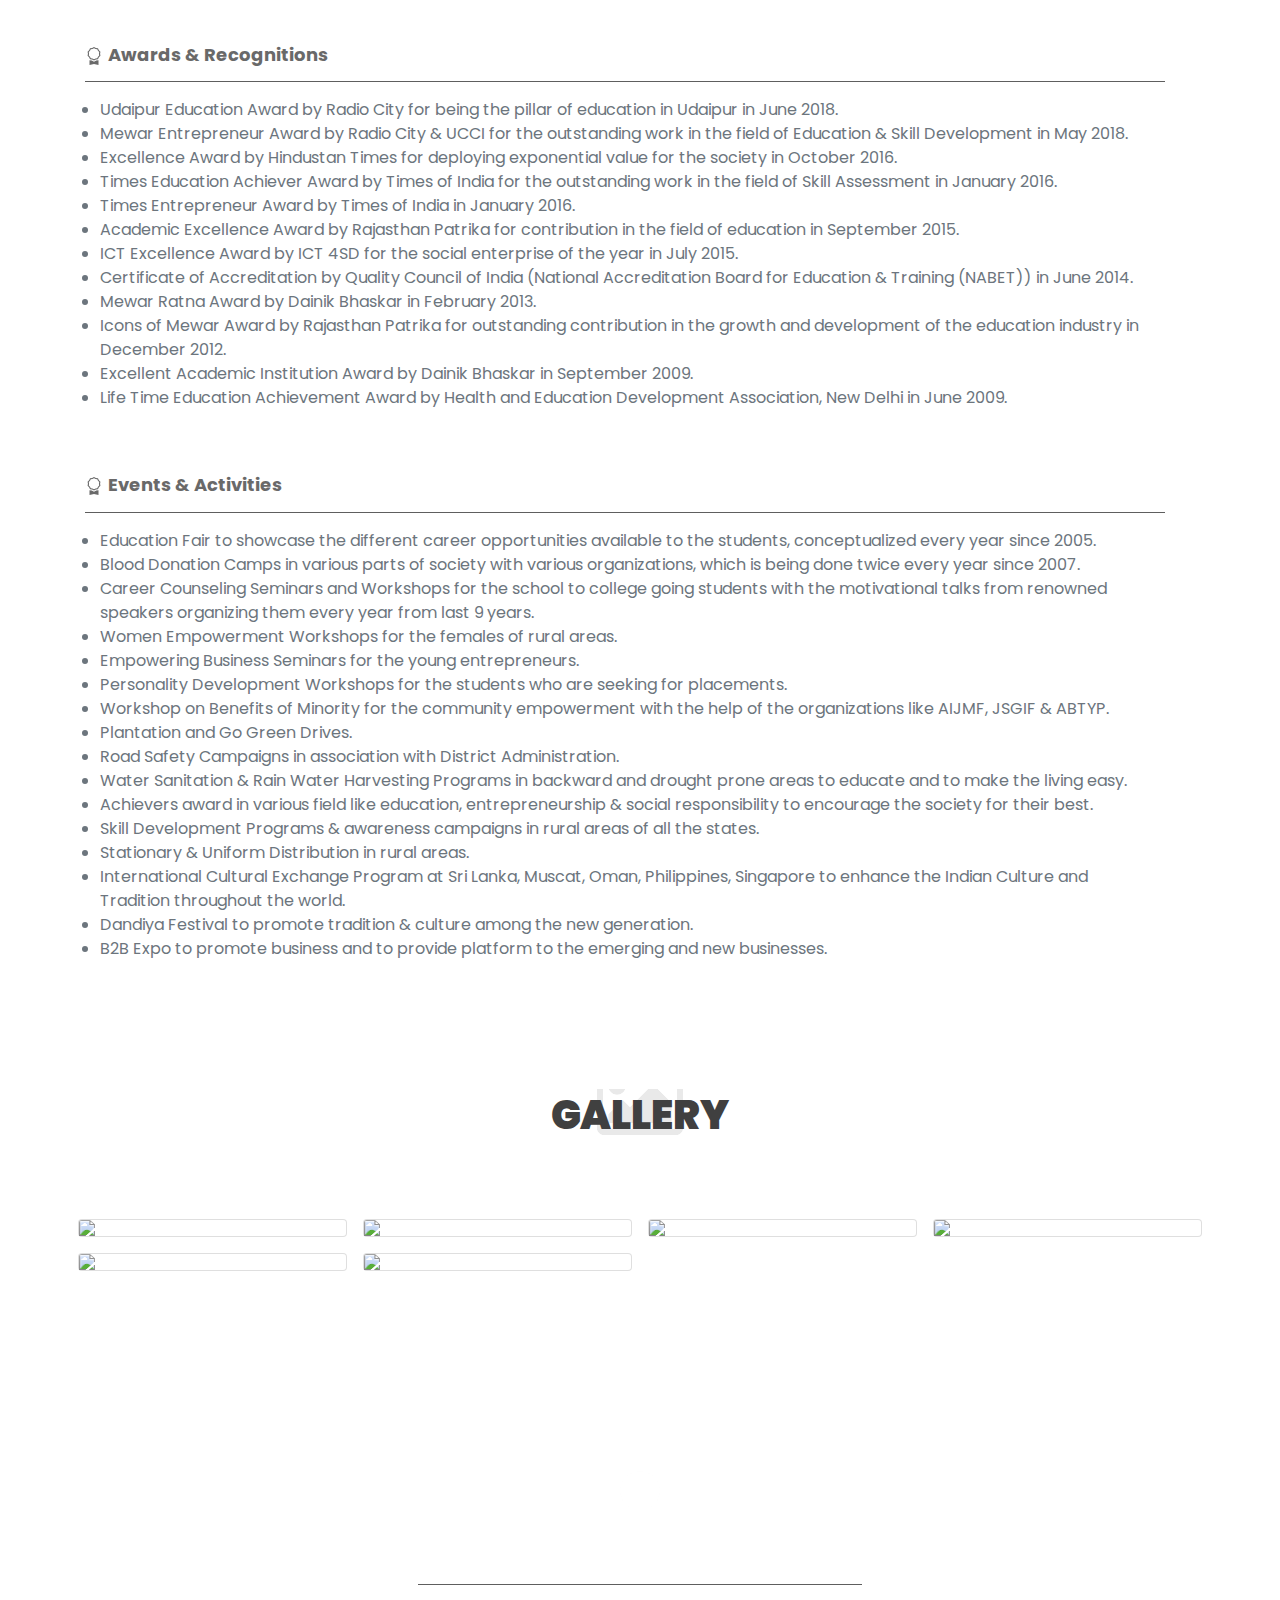
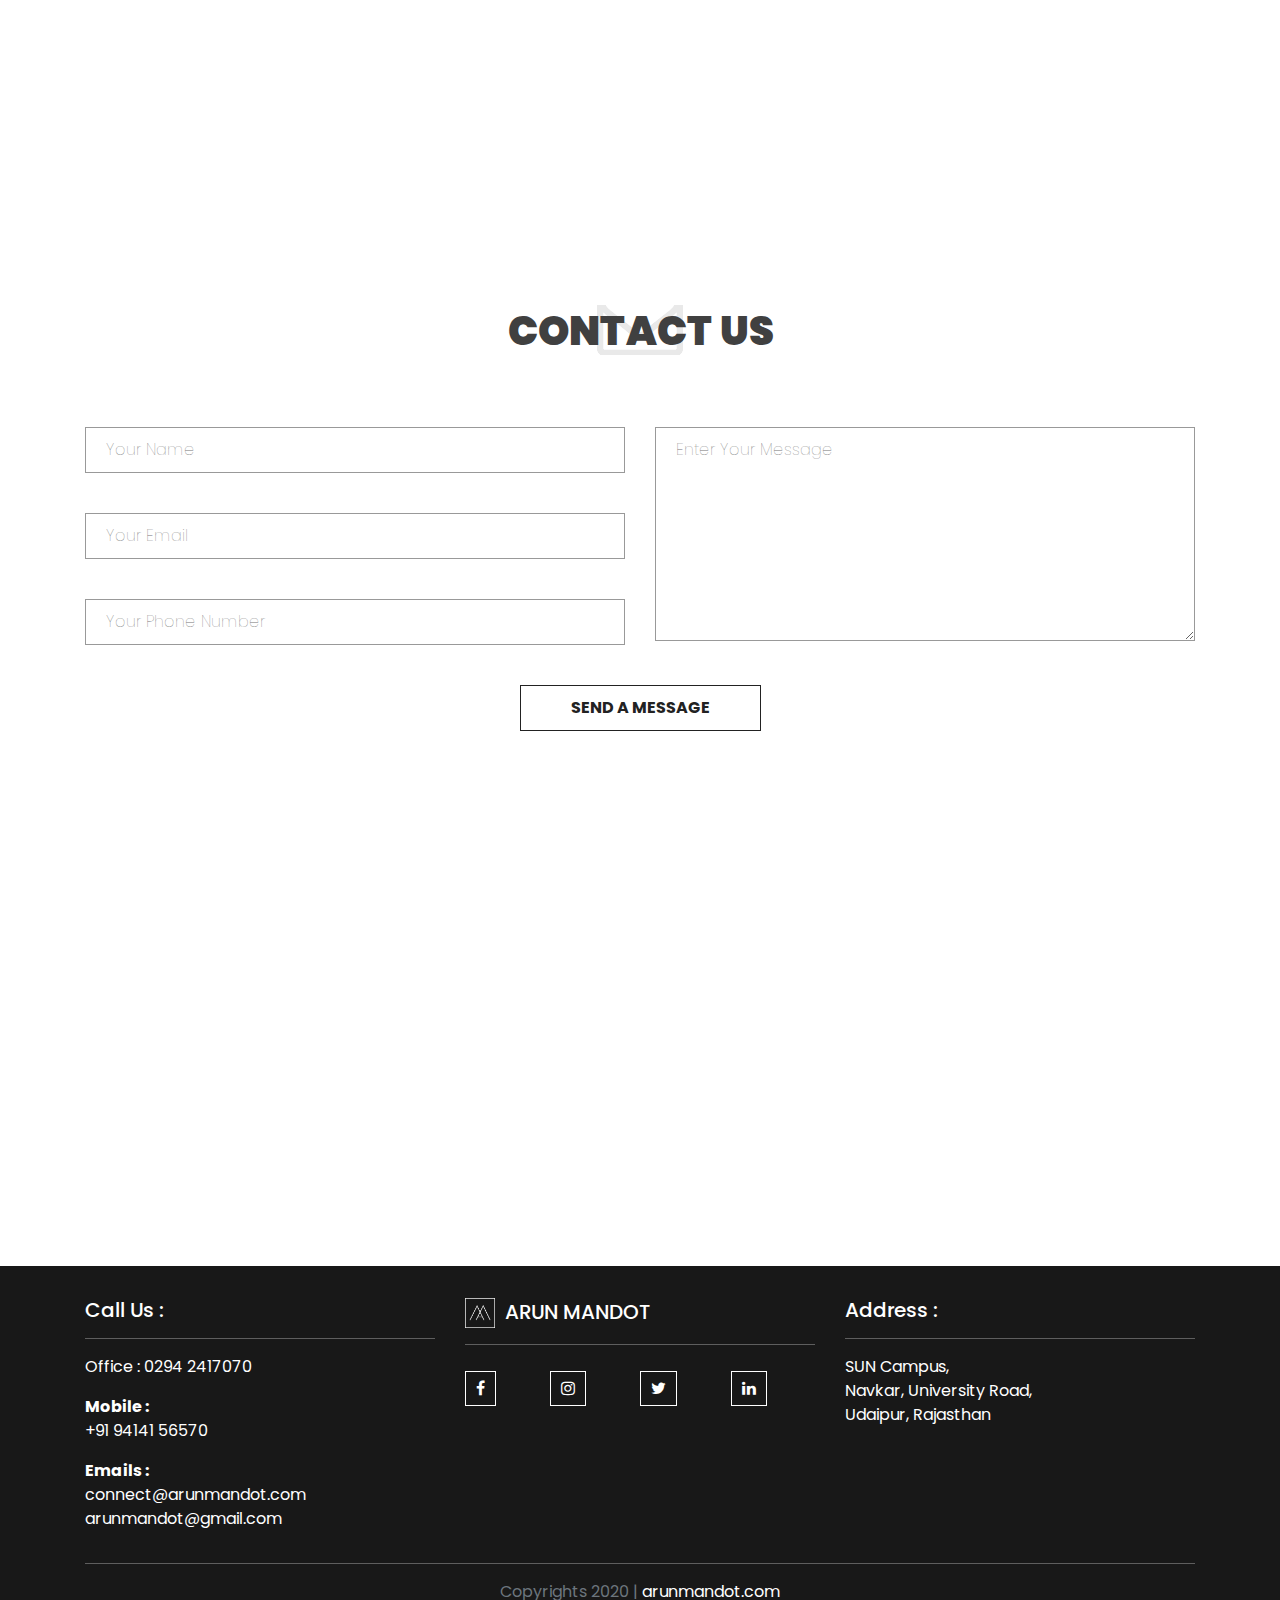
==== commit 353d8735: "added" ====
--- a/index.html
+++ b/index.html
@@ -122,26 +122,33 @@
                     <div class="row">
                         <div class="col-12 col-md-9">
                             <h4 class="text-dark">Hello, I'am Arun Mandot</h4>
-                            <p class="text-dark text-justify">An eminent Educationist 
-                                ........ Human Dynamo
-                                A thinker and perfectionist 
-                                ....... SIMS Sansthan A clairvoyant’s business tycoon born on November 21 st , comes from
-                                a humble background, Son
-                                of Late Shri Rang Lal Mandot and Smt. Tipu Bai Mandot, nurtures a sense of pride in
+                            <p class="lead">
+                                An eminent Educationist <br>
+                                ........ Human Dynamo <br>
+                                A thinker and perfectionist <br>
+                                ....... SIMS Sansthan
+                            </p>
+                            <p class="text-justify">
+                                A clairvoyant’s business tycoon born on <b>November 21 st</b> , comes from a humble
+                                background, <b>Son
+                                    of Late Shri Rang Lal Mandot and Smt. Tipu Bai Mandot</b>, nurtures a sense of pride
+                                in
                                 roots
                                 that
-                                lie in the great tradition and glorious history of soil of Mewar, Having lost his
-                                father at
+                                lie in the great tradition and glorious history of soil of Mewar, Having lost his father
+                                at
                                 a
-                                teenage of 7, the burden of nurturing the family came on the shoulder of elder
-                                brothers. At
+                                teenage of 7, the burden of nurturing the family came on the shoulder of elder brothers.
+                                At
                                 the
-                                age of 11, Arun shared the responsibilities of family and started helping his
-                                brothers for
-                                livelihood by working at garment shop. His belief that the tragedy of life doesn’t
-                                lie in
+                                age of 11, Arun shared the responsibilities of family and started helping his brothers
+                                for
+                                livelihood by working at garment shop. His belief that the tragedy of life doesn’t lie
+                                in
                                 not
-                                reaching your goal, the tragedy lies in having no goals to reach.</p>
+                                reaching your goal, the tragedy lies in having no goals to reach. <br>
+                            </p>
+
                             <p class="text-justify">
                                 A thinker and a perfectionist, who can radiate you and linger on to awaken the best in
                                 you,
@@ -157,7 +164,7 @@
                                 area
                                 for various
                                 educational institutions under the umbrella of SUN Foundation and SIMS Sansthan.<br><br>
-                                </p>
+                            </p>
                             <div class="container py-2 px-0 text-center">
                                 <div class="col-12 my-3 pl-0">
                                     <a class="custom-btn text-decoration-none" href="about.html">More</a>
@@ -165,9 +172,8 @@
                             </div>
                         </div>
                         <div class="col-12 col-md-3 text-center">
-                            <div class="jumbotron jumbotron-fluid my-auto py-auto bg-transparent">
-                                <img src="images/ARUN SIR PHOTO.jpg"
-                                    class="rounded" width="200px" height="auto">
+                            <div class="jumbotron jumbotron-fluid my-auto py-auto bg-transparent pt-0">
+                                <img src="images/ARUN SIR PHOTO.jpg" class="rounded" width="200px" height="auto">
                             </div>
                         </div>
                     </div>
@@ -304,8 +310,10 @@
                         <div class="col-12 col-md-8 text-left">
                             <div class="border-dark border p-2 center-on-mobile">
                                 <h5 class="position-section-title"><b>Director and President, SUN Foundation</b></h5>
-                                <p class="position-section-paragraph text-justify">Non – Government, Non – Religious, Not for profit
-                                    making social and charitable organization working to provide quality education and training
+                                <p class="position-section-paragraph text-justify">Non – Government, Non – Religious,
+                                    Not for profit
+                                    making social and charitable organization working to provide quality education and
+                                    training
                                     to
                                     the underprivileged people of Rajasthan.</p>
                             </div>
@@ -317,18 +325,21 @@
                         <div class="col-12 col-md-8 text-right">
                             <div class="border-dark border p-2 center-on-mobile">
                                 <h5 class="position-section-title"><b>Director and President, SIMS Sansthan</b></h5>
-                                <p class="position-section-paragraph text-justify">Not for profit society with the objective of providing
+                                <p class="position-section-paragraph text-justify">Not for profit society with the
+                                    objective of providing
                                     SKILL, INNOVATION, MOTIVATION and SUCCESS, The Society is registered under Rajasthan
                                     Govt. Societies Registration Act, 1958 with Registrar of Societies.</p>
                             </div>
                         </div>
                     </div>
-                    
+
                     <div class="row mb-3">
                         <div class="col-12 col-md-8 text-left">
                             <div class="border-dark border p-2 center-on-mobile">
-                                <h5 class="position-section-title"><b>Director and President, United World Foundation</b></h5>
-                                <p class="position-section-paragraph text-justify">Not for profit organization to develop unity,
+                                <h5 class="position-section-title"><b>Director and President, United World
+                                        Foundation</b></h5>
+                                <p class="position-section-paragraph text-justify">Not for profit organization to
+                                    develop unity,
                                     peace & prosperity among the citizens of India with various social activities.</p>
                             </div>
                         </div>
@@ -338,25 +349,32 @@
                         <div class="col-12 col-md-4 text-left"></div>
                         <div class="col-12 col-md-8 text-right">
                             <div class="border-dark border p-2 center-on-mobile">
-                                <h5 class="position-section-title"><b>Director, SUN College of Management & Science</b></h5>
+                                <h5 class="position-section-title"><b>Director, SUN College of Management & Science</b>
+                                </h5>
                                 <p class="position-section-paragraph text-justify">Govt. of Rajasthan recognized college
-                                    established in 2004 with the affiliation of Mohan Lal Sukhadia University, Udaipur and
-                                    Rajasthan ILD Skill University, Jaipur offering B.Com, BBM, BCA, Diploma, Advanced Diploma
-                                    and B. Voc courses. The institute also offers MBA, PGDCA, MCA and wide range of UG and PG
+                                    established in 2004 with the affiliation of Mohan Lal Sukhadia University, Udaipur
+                                    and
+                                    Rajasthan ILD Skill University, Jaipur offering B.Com, BBM, BCA, Diploma, Advanced
+                                    Diploma
+                                    and B. Voc courses. The institute also offers MBA, PGDCA, MCA and wide range of UG
+                                    and PG
                                     courses.</p>
                             </div>
                         </div>
                     </div>
-                    
+
                     <div class="row mb-3">
                         <div class="col-12 col-md-8 text-left">
                             <div class="border-dark border p-2 center-on-mobile">
-                                <h5 class="position-section-title"><b>Director, Inter National Institute of Fashion & Design
-                                    (INIFD) Udaipur</b></h5>
+                                <h5 class="position-section-title"><b>Director, Inter National Institute of Fashion &
+                                        Design
+                                        (INIFD) Udaipur</b></h5>
                                 <p class="position-section-paragraph text-justify">World’s largest network
-                                    of design institute with 2 decades of existence, over 3 lac pass outs and approximately
+                                    of design institute with 2 decades of existence, over 3 lac pass outs and
+                                    approximately
                                     20,000
-                                    students passing out every year, INIFD centers providing the nation's common man a new
+                                    students passing out every year, INIFD centers providing the nation's common man a
+                                    new
                                     perspective and career in fashion and design.</p>
                             </div>
                         </div>
@@ -366,23 +384,28 @@
                         <div class="col-12 col-md-4 text-left"></div>
                         <div class="col-12 col-md-8 text-right">
                             <div class="border-dark border p-2 center-on-mobile">
-                                <h5 class="position-section-title"><b>Director, Mount Litera Zee School (MLZS) Udaipur</b></h5>
-                                <p class="position-section-paragraph text-justify">Finest Day Boarding School in Rajasthan. It
-                                    is the fastest growing chain of K12 CBSE Schools. Mount Litera is an endeavour by the Essel
+                                <h5 class="position-section-title"><b>Director, Mount Litera Zee School (MLZS)
+                                        Udaipur</b></h5>
+                                <p class="position-section-paragraph text-justify">Finest Day Boarding School in
+                                    Rajasthan. It
+                                    is the fastest growing chain of K12 CBSE Schools. Mount Litera is an endeavour by
+                                    the Essel
                                     Group led by Shri Subhash Chandra to prepare leaders of the 21st century through its
                                     education
                                     arm, Zee Learn Limited.</p>
                             </div>
                         </div>
                     </div>
-                    
+
                     <div class="row mb-3">
                         <div class="col-12 col-md-8 text-left">
                             <div class="border-dark border p-2 center-on-mobile">
                                 <h5 class="position-section-title"><b>Partner, SUN Technologies</b></h5>
-                                <p class="position-section-paragraph text-justify">A dwelling of all technological need of the modern digital
+                                <p class="position-section-paragraph text-justify">A dwelling of all technological need
+                                    of the modern digital
                                     era, with
-                                    the wide range of technological gadgets and a one stop solution of all the smart needs of
+                                    the wide range of technological gadgets and a one stop solution of all the smart
+                                    needs of
                                     developing India.</p>
                             </div>
                         </div>
@@ -393,20 +416,23 @@
                         <div class="col-12 col-md-8 text-right">
                             <div class="border-dark border p-2 center-on-mobile">
                                 <h5 class="position-section-title"><b>Partner, SUN Lifestyle</b></h5>
-                                <p class="position-section-paragraph text-justify">A complete house of Corporate and Home décor, with the
+                                <p class="position-section-paragraph text-justify">A complete house of Corporate and
+                                    Home décor, with the
                                     interior
                                     designing solutions and lifestyle products to deal in.</p>
                             </div>
                         </div>
                     </div>
-                    
+
                     <div class="row mb-3">
                         <div class="col-12 col-md-8 text-left">
                             <div class="border-dark border p-2 center-on-mobile">
                                 <h5 class="position-section-title"><b>Partner, Srishti Creations</b></h5>
-                                <p class="position-section-paragraph text-justify">Brand Development house satisfying the brand consulting
+                                <p class="position-section-paragraph text-justify">Brand Development house satisfying
+                                    the brand consulting
                                     needs of
-                                    businesses houses with Digital Marketing, Brand Revamping and Brand positioning solutions.
+                                    businesses houses with Digital Marketing, Brand Revamping and Brand positioning
+                                    solutions.
                                 </p>
                             </div>
                         </div>
@@ -417,17 +443,19 @@
                         <div class="col-12 col-md-8 text-right">
                             <div class="border-dark border p-2 center-on-mobile">
                                 <h5 class="position-section-title"><b>Director, Gyan E-Tech Solutions Pvt. Ltd.</b></h5>
-                                <p class="position-section-paragraph text-justify">Career Consultancy and Professional Consultancy
+                                <p class="position-section-paragraph text-justify">Career Consultancy and Professional
+                                    Consultancy
                                     Firm to develop, rejuvenate and to achieve good results in market.</p>
                             </div>
                         </div>
                     </div>
-                    
+
                     <div class="row mb-3">
                         <div class="col-12 col-md-8 text-left">
                             <div class="border-dark border p-2 center-on-mobile">
                                 <h5 class="position-section-title"><b>Director, Srajan Edupreneurs LLP</b></h5>
-                                <p class="position-section-paragraph text-justify">One stop solutions for all the educational institutes for
+                                <p class="position-section-paragraph text-justify">One stop solutions for all the
+                                    educational institutes for
                                     their
                                     establishment and for day to day affairs while providing them all the support.</p>
                             </div>
@@ -439,7 +467,8 @@
                         <div class="col-12 col-md-8 text-right">
                             <div class="border-dark border p-2 center-on-mobile">
                                 <h5 class="position-section-title"><b>Director, SUNCITY Paradise</b></h5>
-                                <p class="position-section-paragraph text-justify">Real estate organization dealing in all modes of
+                                <p class="position-section-paragraph text-justify">Real estate organization dealing in
+                                    all modes of
                                     properties
                                     including sale, lease or rent.</p>
                             </div>
@@ -545,7 +574,8 @@
                             </div> -->
                             <div class="card-body text-center">
                                 <h5 class="card-title my-0 py-0 text-uppercase">Vice Chairman</h5>
-                                <small class="mt-0 pt-0 text-uppercase text-justify">Udaipur Management Association</small>
+                                <small class="mt-0 pt-0 text-uppercase text-justify">Udaipur Management
+                                    Association</small>
                                 <!-- <div class="d-flex justify-content-between social-icons-on-card">
                                     <span><i class="fa fa-facebook"></i></span>
                                     <span><i class="fa fa-instagram"></i></span>
@@ -562,7 +592,8 @@
                             </div> -->
                             <div class="card-body text-center">
                                 <h5 class="card-title my-0 py-0 text-uppercase">Vice President</h5>
-                                <small class="mt-0 pt-0 text-uppercase text-justify">Udaipur Management Association</small>
+                                <small class="mt-0 pt-0 text-uppercase text-justify">Udaipur Management
+                                    Association</small>
                                 <!-- <div class="d-flex justify-content-between social-icons-on-card">
                                     <span><i class="fa fa-facebook"></i></span>
                                     <span><i class="fa fa-instagram"></i></span>
@@ -579,7 +610,8 @@
                             </div> -->
                             <div class="card-body text-center">
                                 <h5 class="card-title my-0 py-0 text-uppercase">Secretary</h5>
-                                <small class="mt-0 pt-0 text-uppercase text-justify">Indian Councils for Disaster & Emergency
+                                <small class="mt-0 pt-0 text-uppercase text-justify">Indian Councils for Disaster &
+                                    Emergency
                                     Management</small>
                                 <!-- <div class="d-flex justify-content-between social-icons-on-card">
                                     <span><i class="fa fa-facebook"></i></span>
@@ -626,7 +658,8 @@
                             </div> -->
                             <div class="card-body text-center">
                                 <h5 class="card-title my-0 py-0 text-uppercase">Vice Chairman</h5>
-                                <small class="mt-0 pt-0 text-uppercase text-justify">Udaipur Management Association</small>
+                                <small class="mt-0 pt-0 text-uppercase text-justify">Udaipur Management
+                                    Association</small>
                                 <!-- <div class="d-flex justify-content-between social-icons-on-card">
                                     <span><i class="fa fa-facebook"></i></span>
                                     <span><i class="fa fa-instagram"></i></span>
@@ -643,7 +676,8 @@
                             </div> -->
                             <div class="card-body text-center">
                                 <h5 class="card-title my-0 py-0 text-uppercase">Vice President</h5>
-                                <small class="mt-0 pt-0 text-uppercase text-justify">Udaipur Management Association</small>
+                                <small class="mt-0 pt-0 text-uppercase text-justify">Udaipur Management
+                                    Association</small>
                                 <!-- <div class="d-flex justify-content-between social-icons-on-card">
                                     <span><i class="fa fa-facebook"></i></span>
                                     <span><i class="fa fa-instagram"></i></span>
@@ -660,7 +694,8 @@
                             </div> -->
                             <div class="card-body text-center">
                                 <h5 class="card-title my-0 py-0 text-uppercase">Secretary</h5>
-                                <small class="mt-0 pt-0 text-uppercase text-justify">Indian Councils for Disaster & Emergency
+                                <small class="mt-0 pt-0 text-uppercase text-justify">Indian Councils for Disaster &
+                                    Emergency
                                     Management</small>
                                 <!-- <div class="d-flex justify-content-between social-icons-on-card">
                                     <span><i class="fa fa-facebook"></i></span>
